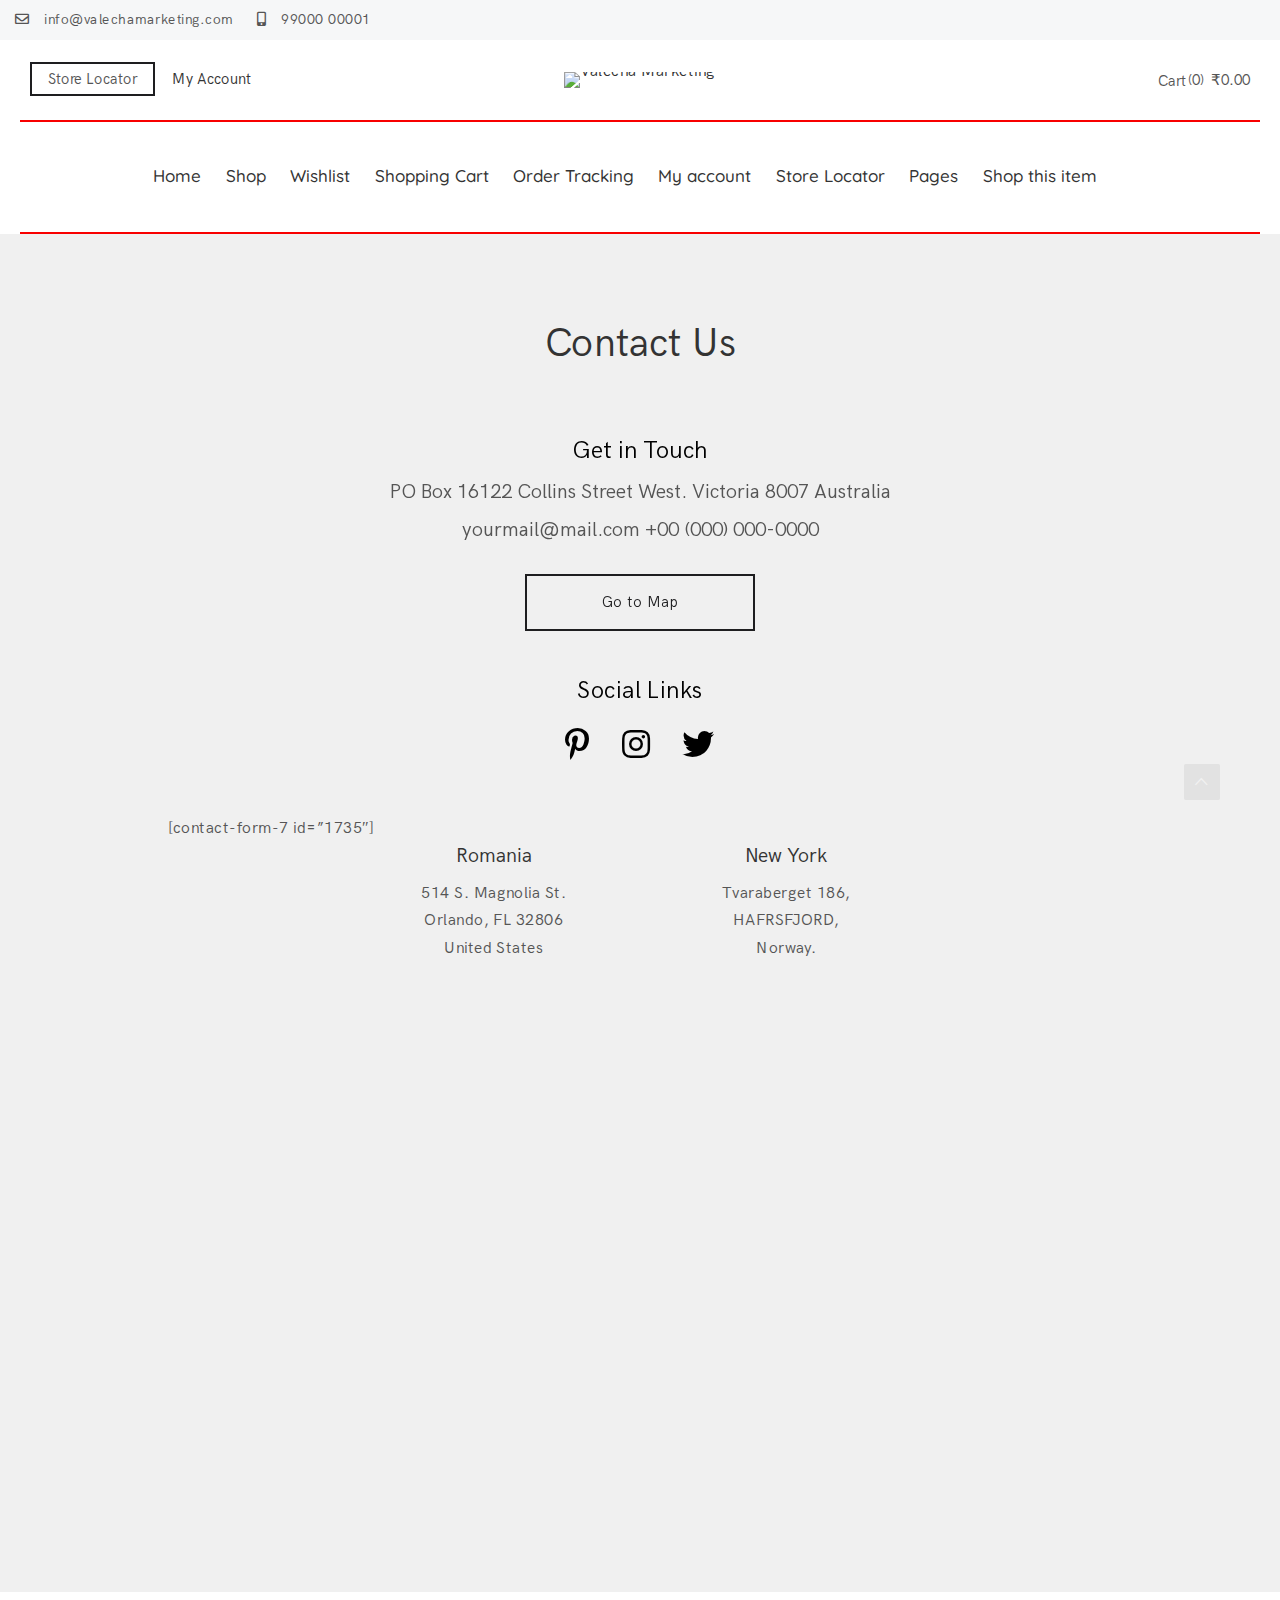
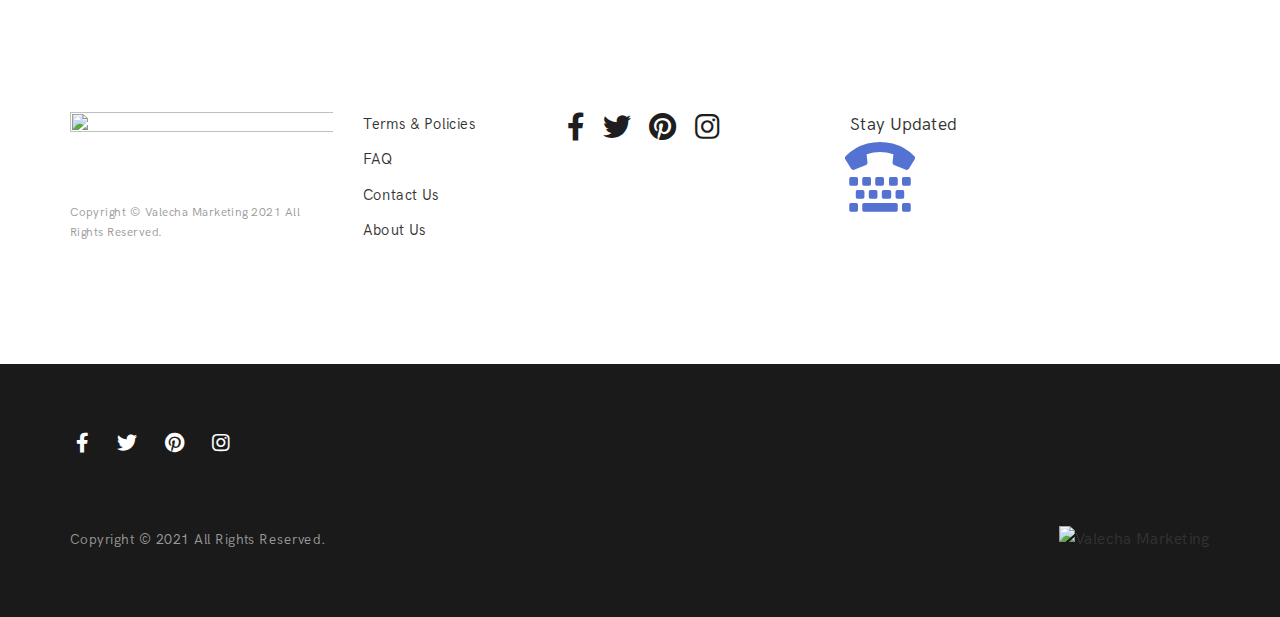
==== contact.html @ f08446ce "contact.html" ====
<!DOCTYPE html>
<html lang="en-US">
    <head>
        <meta charset="UTF-8" />
        <meta name="viewport" content="width=device-width, initial-scale=1" />
        <title>Contact - Valecha Marketing</title>
        <link rel="dns-prefetch" href="//fonts.googleapis.com" />
        <link rel="dns-prefetch" href="//s.w.org" />
        <script type="text/javascript">
          window._wpemojiSettings = {
            baseUrl: 'https:\/\/s.w.org\/images\/core\/emoji\/13.0.0\/72x72\/',
            ext: '.png',
            svgUrl: 'https:\/\/s.w.org\/images\/core\/emoji\/13.0.0\/svg\/',
            svgExt: '.svg',
            source: {
              concatemoji:
                'js\/wp-emoji-release.min.js?ver=5.5.3',
            },
          };
          !(function (e, a, t) {
            var r,
              n,
              o,
              i,
              p = a.createElement('canvas'),
              s = p.getContext && p.getContext('2d');
            function c(e, t) {
              var a = String.fromCharCode;
              s.clearRect(0, 0, p.width, p.height),
                s.fillText(a.apply(this, e), 0, 0);
              var r = p.toDataURL();
              return (
                s.clearRect(0, 0, p.width, p.height),
                s.fillText(a.apply(this, t), 0, 0),
                r === p.toDataURL()
              );
            }
            function l(e) {
              if (!s || !s.fillText) return !1;
              switch (((s.textBaseline = 'top'), (s.font = '600 32px Arial'), e)) {
                case 'flag':
                  return (
                    !c(
                      [127987, 65039, 8205, 9895, 65039],
                      [127987, 65039, 8203, 9895, 65039]
                    ) &&
                    !c(
                      [55356, 56826, 55356, 56819],
                      [55356, 56826, 8203, 55356, 56819]
                    ) &&
                    !c(
                      [
                        55356,
                        57332,
                        56128,
                        56423,
                        56128,
                        56418,
                        56128,
                        56421,
                        56128,
                        56430,
                        56128,
                        56423,
                        56128,
                        56447,
                      ],
                      [
                        55356,
                        57332,
                        8203,
                        56128,
                        56423,
                        8203,
                        56128,
                        56418,
                        8203,
                        56128,
                        56421,
                        8203,
                        56128,
                        56430,
                        8203,
                        56128,
                        56423,
                        8203,
                        56128,
                        56447,
                      ]
                    )
                  );
                case 'emoji':
                  return !c(
                    [55357, 56424, 8205, 55356, 57212],
                    [55357, 56424, 8203, 55356, 57212]
                  );
              }
              return !1;
            }
            function d(e) {
              var t = a.createElement('script');
              (t.src = e),
                (t.defer = t.type = 'text/javascript'),
                a.getElementsByTagName('head')[0].appendChild(t);
            }
            for (
              i = Array('flag', 'emoji'),
                t.supports = { everything: !0, everythingExceptFlag: !0 },
                o = 0;
              o < i.length;
              o++
            )
              (t.supports[i[o]] = l(i[o])),
                (t.supports.everything = t.supports.everything && t.supports[i[o]]),
                'flag' !== i[o] &&
                  (t.supports.everythingExceptFlag =
                    t.supports.everythingExceptFlag && t.supports[i[o]]);
            (t.supports.everythingExceptFlag =
              t.supports.everythingExceptFlag && !t.supports.flag),
              (t.DOMReady = !1),
              (t.readyCallback = function () {
                t.DOMReady = !0;
              }),
              t.supports.everything ||
                ((n = function () {
                  t.readyCallback();
                }),
                a.addEventListener
                  ? (a.addEventListener('DOMContentLoaded', n, !1),
                    e.addEventListener('load', n, !1))
                  : (e.attachEvent('onload', n),
                    a.attachEvent('onreadystatechange', function () {
                      'complete' === a.readyState && t.readyCallback();
                    })),
                (r = t.source || {}).concatemoji
                  ? d(r.concatemoji)
                  : r.wpemoji && r.twemoji && (d(r.twemoji), d(r.wpemoji)));
          })(window, document, window._wpemojiSettings);
        </script>
        <style type="text/css">
          img.wp-smiley,
          img.emoji {
            display: inline !important;
            border: none !important;
            box-shadow: none !important;
            height: 1em !important;
            width: 1em !important;
            margin: 0 0.07em !important;
            vertical-align: -0.1em !important;
            background: none !important;
            padding: 0 !important;
          }
        </style>
        <link
          rel="stylesheet"
          id="halena-bootstrap-css"
          href="css/halena.css"
          type="text/css"
          media="all"
        />
        <link
          rel="stylesheet"
          id="agni-parent-style-css"
          href="css/style.css"
          type="text/css"
          media="all"
        />
        <link
          rel="stylesheet"
          id="wp-block-library-css"
          href="css/style.min.css"
          type="text/css"
          media="all"
        />
        <link
          rel="stylesheet"
          id="wc-block-vendors-style-css"
          href="css/vendors-style.css"
          type="text/css"
          media="all"
        />
        <link
          rel="stylesheet"
          id="wc-block-style-css"
          href="css/build-style.css"
          type="text/css"
          media="all"
        />
        <link
          rel="stylesheet"
          id="rs-plugin-settings-css"
          href="css/rs6.css"
          type="text/css"
          media="all"
        />
        <style id="rs-plugin-settings-inline-css" type="text/css">
          #rs-demo-id {
          }
        </style>
        <style id="woocommerce-inline-inline-css" type="text/css">
          .woocommerce form .form-row .required {
            visibility: visible;
          }
        </style>
        <link
          rel="stylesheet"
          id="wcapf-style-css"
          href="css/wcapf-styles.css"
          type="text/css"
          media="all"
        />
        <link
          rel="stylesheet"
          id="xoo_wsc-css"
          href="css/public.css"
          type="text/css"
          media="all"
        />
        <link
          rel="stylesheet"
          id="ionicons-css"
          href="css/ionicons.min.css"
          type="text/css"
          media="all"
        />
        <link
          rel="stylesheet"
          id="font-awesome-css"
          href="css/awesome.min.css"
          type="text/css"
          media="all"
        />
        <link
          rel="stylesheet"
          id="pe-stroke-css"
          href="css/stroke.min.css"
          type="text/css"
          media="all"
        />
        <link
          rel="stylesheet"
          id="pe-filled-css"
          href="css/filled.min.css"
          type="text/css"
          media="all"
        />
        <link
          rel="stylesheet"
          id="linea-arrows-css"
          href="css/linea-arrows.min.css"
          type="text/css"
          media="all"
        />
        <link
          rel="stylesheet"
          id="linea-basic-css"
          href="css/linea-basic.min.css"
          type="text/css"
          media="all"
        />
        <link
          rel="stylesheet"
          id="linea-elaboration-css"
          href="css/linea-elaboration.min.css"
          type="text/css"
          media="all"
        />
        <link
          rel="stylesheet"
          id="linea-ecommerce-css"
          href="css/linea-ecommerce.min.css"
          type="text/css"
          media="all"
        />
        <link
          rel="stylesheet"
          id="linea-software-css"
          href="css/linea-software.min.css"
          type="text/css"
          media="all"
        />
        <link
          rel="stylesheet"
          id="linea-music-css"
          href="css/linea-music.min.css"
          type="text/css"
          media="all"
        />
        <link
          rel="stylesheet"
          id="linea-weather-css"
          href="css/linea.weather.min.css"
          type="text/css"
          media="all"
        />
        <link
          rel="stylesheet"
          id="halena-animate-style-css"
          href="css/animate.css"
          type="text/css"
          media="all"
        />
        <link
          rel="stylesheet"
          id="halena-agni-vc-styles-css"
          href="css/agni-vc-styles.css"
          type="text/css"
          media="all"
        />
        <link
          rel="stylesheet"
          id="halena-style-css"
          href="css/halena-child-style.css"
          type="text/css"
          media="all"
        />
        <link
          rel="stylesheet"
          id="halena-responsive-css"
          href="css/responsive.css"
          type="text/css"
          media="all"
        />
        <link
          rel="stylesheet"
          id="agni-custom-font-css"
          href="css/custom.css"
          type="text/css"
          media="all"
        />
        <link
          rel="stylesheet"
          id="agni-tawcvs-frontend-css"
          href="css/frontend.css"
          type="text/css"
          media="all"
        />
        <link
          rel="stylesheet"
          id="js_composer_front-css"
          href="css/composer.min.css"
          type="text/css"
          media="all"
        />
        <link
          rel="stylesheet"
          id="halena-woocommerce-style-css"
          href="css/woocommerce-style.css"
          type="text/css"
          media="all"
        />
        <link
          rel="stylesheet"
          id="redux-google-fonts-halena_options-css"
          href="https://fonts.googleapis.com/css?family=Quicksand%3A300%2C400%2C500%2C600%2C700&#038;ver=1610025960"
          type="text/css"
          media="all"
        />
        <link
          rel="stylesheet"
          id="halena-custom-styles-css"
          href="css/halena-custom.style.css"
          type="text/css"
          media="all"
        />
        <style id="halena-custom-styles-inline-css" type="text/css">
          .header-icon img {
            max-width: 200px;
          }
          .header-icon .header-logo-icon-svg {
            max-width: 200px;
            height: 80px;
          } /* Halena Custom CSS */
    
          body {
            font-size: 16px;
            line-height: ;
            text-transform: none;
          }
          h1,
          .h1 {
            font-size: 48px;
          }
          h2,
          .h2 {
            font-size: 40px;
          }
          h3,
          .h3 {
            font-size: 34px;
          }
          h4,
          .h4 {
            font-size: 28px;
          }
          h5,
          .h5 {
            font-size: 24px;
          }
          h6,
          .h6 {
            font-size: 20px;
          }
    
          ul.nav-menu-content:not(.additional-primary-nav-menu-content) > li,
          div.nav-menu-content:not(.additional-primary-nav-menu-content) ul > li,
          ul.nav-menu-content:not(.additional-primary-nav-menu-content) > li > a,
          div.nav-menu-content:not(.additional-primary-nav-menu-content)
            ul
            > li
            > a,
          .side-header-menu ul.tab-nav-menu-content > li > a,
          .side-header-menu
            div.nav-menu-content:not(.additional-primary-nav-menu-content)
            ul
            > li
            > a {
            font-size: 17px;
          }
          .nav-menu a,
          .tab-nav-menu a,
          ul.nav-menu-content > li > a,
          div.nav-menu-content ul > li > a,
          .side-header-menu ul.tab-nav-menu-content > li > a,
          .side-header-menu div.nav-menu-content ul > li > a {
            text-transform: none;
          }
          .nav-menu a,
          .tab-nav-menu a {
            font-size: px;
          }
          .nav-menu a,
          .tab-nav-menu a {
            text-transform: ;
          }
    
          .burg-text {
            color: ;
          }
          @media (max-width: 1199px) {
            .header-navigation-menu.strip-header-menu {
              background-color: rgba(246, 246, 246, 1);
            }
          }
          @media (min-width: 992px) {
            .header-menu-flex {
              min-height: 110px;
            }
          }
          @media (min-width: 1200px) {
            .strip-header-menu .activeBurg.burg:before,
            .strip-header-menu .activeBurg.burg:after {
              background-color: ;
            }
            .strip-header-menu.header-sticky.top-sticky
              .toggle-nav-menu-additional
              .activeBurg.burg:before,
            .strip-header-menu.header-sticky.top-sticky
              .toggle-nav-menu-additional
              .activeBurg.burg:after {
              background-color: ;
            }
          }
          .header-sticky.top-sticky .toggle-nav-menu-additional .burg-text {
            color: ;
          }
    
          h1,
          h2,
          h3,
          h4,
          h5,
          h6,
          .h1,
          .h2,
          .h3,
          .h4,
          .h5,
          .h6,
          .primary-typo,
          .vc_tta-title-text {
            line-height: ;
            text-transform: none;
          }
          .section-sub-heading-text,
          .additional-typo {
            line-height: ;
            text-transform: none;
          }
    
          .has-menu-button ul.nav-menu-content > li:last-child > a,
          .has-menu-button div.nav-menu-content > ul > li:last-child > a {
            font-size: px;
          }
          /*.has-menu-button ul.nav-menu-content >li:last-child >a, .has-menu-button div.nav-menu-content >ul >li:last-child >a{
                    color: #1e1e20 !important;
                }*/
    
          .header-menu-icons .header-lang-toggle {
            -webkit-box-ordinal-group: 1;
            -webkit-order: 2;
            -ms-flex-order: 2;
            order: 2;
          }
          .header-menu-icons .header-wpml-toggle {
            -webkit-box-ordinal-group: 2;
            -webkit-order: 3;
            -ms-flex-order: 3;
            order: 3;
          }
          .header-menu-icons .header-myaccount-toggle {
            -webkit-box-ordinal-group: 5;
            -webkit-order: 4;
            -ms-flex-order: 4;
            order: 4;
          }
          .header-menu-icons .header-currency-toggle {
            -webkit-box-ordinal-group: 8;
            -webkit-order: 8;
            -ms-flex-order: 7;
            order: 7;
          }
          .header-menu-icons .header-cart-toggle {
            -webkit-box-ordinal-group: 6;
            -webkit-order: 5;
            -ms-flex-order: 5;
            order: 5;
          }
          .header-menu-icons .header-search-toggle {
            -webkit-box-ordinal-group: 2;
            -webkit-order: 1;
            -ms-flex-order: 1;
            order: 1;
          }
          .header-menu-icons .header-social-toggle {
            -webkit-box-ordinal-group: 9;
            -webkit-order: 8;
            -ms-flex-order: 8;
            order: 8;
          }
          .header-menu-icons .header-wishlist-toggle {
            -webkit-box-ordinal-group: 8;
            -webkit-order: 7;
            -ms-flex-order: 7;
            order: 7;
          }
    
          .special-typo {
            line-height: ;
            text-transform: none;
          }
    
          .preloader-style-2 .cssload-loader:before {
            border-color: #ffffff;
          }
    
          /* Halena Custom Colors */
          .additional-nav-menu a:hover,
          .nav-menu-content li a:hover,
          .nav-menu-content li a:active,
          .nav-menu-content li.current-menu-item:not(.current_page_item) > a,
          .nav-menu-content li ul li.current-menu-item:not(.current_page_item) > a,
          .nav-menu-content
            .current_page_ancestor
            .current-menu-item:not(.current_page_item)
            > a:hover,
          .tab-nav-menu a:hover,
          .header-toggle ul a:hover,
          .agni-slide-buttons .btn-white.btn-plain i,
          .post-author a,
          .post-sharing-buttons a:hover,
          .widget_halena_social_icons a:hover,
          .filter a:hover,
          .filter a:focus,
          .filter a.active,
          .agni-section-heading .section-heading-icon {
            color: ;
          }
          .owl-dot.active span,
          .ba-slider .handle span,
          .posts-navigation .nav-links a,
          .post-password-form input[type='submit'],
          .search-form .search-submit,
          .mc4wp-form input[type='submit'],
          .member-post .member-divide-line span {
            background-color: ;
          }
          blockquote,
          table thead th,
          .owl-dot span,
          .widget_halena_social_icons a:hover,
          .milestone-style-1 .mile-count h3:after,
          .feature-box-title:after {
            border-color: ;
          }
    
          input[type='text'],
          input[type='email'],
          input[type='url'],
          input[type='password'],
          input[type='search'],
          textarea,
          a,
          .h1,
          .h2,
          .h3,
          .h4,
          .h5,
          .h6,
          h1,
          h2,
          h3,
          h4,
          h5,
          h6,
          .h1 .small,
          .h1 small,
          .h2 .small,
          .h2 small,
          .h3 .small,
          .h3 small,
          .h4 .small,
          .h4 small,
          .h5 .small,
          .h5 small,
          .h6 .small,
          .h6 small,
          h1 .small,
          h1 small,
          h2 .small,
          h2 small,
          h3 .small,
          h3 small,
          h4 .small,
          h4 small,
          h5 .small,
          h5 small,
          h6 .small,
          h6 small,
          .nav-menu a,
          .header-icon .logo-text,
          .nav-menu-content
            .current_page_ancestor
            .current-menu-item:not(.current_page_item)
            > a,
          .toggle-nav-menu,
          .footer-bar .textwidget i,
          .blog-single-post .tags-links a,
          .post-format-link:before,
          .post-format-quote:before,
          .comment-form input[type='submit'],
          .widget_tag_cloud a,
          .widget_halena_instagram .follow-link,
          .portfolio-post .portfolio-content-container,
          .mfp-image-popup .mfp-close-btn-in .mfp-close,
          .service-box i,
          .countdown-has-background .countdown-holder,
          .countdown-has-border .countdown-holder {
            color: ;
          }
          .burg,
          .burg:before,
          .burg:after,
          .cd-headline.type .cd-words-wrapper::after,
          .divide-line span,
          .progress-bar,
          .nav-tabs-style-3 .nav-tabs li.active,
          .accordion-style-3 .panel-title:not(.collapsed),
          .cssload-back {
            background-color: ;
          }
          .comment-form input[type='submit'],
          .sidebar .widget-title:after,
          .widget_halena_instagram .follow-link,
          .nav-tabs-style-1 .nav-tabs li.active a,
          .nav-tabs li a:hover,
          .nav-tabs li a:focus,
          .nav-tabs-style-2 .nav-tabs li.active,
          .accordion-style-3 .panel-title:not(.collapsed) {
            border-color: ;
          }
    
          body,
          .header-social a,
          .post-sharing-buttons a,
          .portfolio-bottom-caption .portfolio-bottom-caption-category li {
            color: ;
          }
    
          /* Nav menu Color */
          .nav-menu-content li.current-menu-item:not(.current_page_item) > a,
          .nav-menu-content li ul li.current-menu-item:not(.current_page_item) > a,
          .nav-menu-content li.current-menu-item:not(.current_page_item) > a:hover,
          .nav-menu-content
            li
            ul
            li.current-menu-item:not(.current_page_item)
            > a:hover {
            color: #1e1e20;
          }
          .nav-menu-content
            .current_page_ancestor
            .current-menu-item:not(.current_page_item)
            > a {
            color: #333333;
          }
          .nav-menu-content
            .current_page_ancestor
            .current-menu-item:not(.current_page_item)
            > a:hover {
            color: #1e1e20;
          }
    
          /* Buttons */
          .btn-default,
          input.btn-default {
            color: #fff;
            background-color: ;
            border-color: ;
          }
          .btn-primary,
          input.btn-primary {
            color: #fff;
            background-color: ;
            border-color: ;
          }
          .btn-accent,
          input.btn-accent {
            color: #fff;
            background-color: ;
            border-color: ;
          }
          .btn-alt,
          .btn-alt:focus,
          .btn-alt:hover,
          input.btn-alt,
          input.btn-alt:focus,
          input.btn-alt:hover {
            background-color: transparent;
          }
          .btn-default.btn-alt,
          input.btn-default.btn-alt {
            color: ;
            border-color: ;
          }
          .btn-primary.btn-alt,
          input.btn-primary.btn-alt {
            color: ;
            border-color: ;
          }
          .btn-accent.btn-alt,
          input.btn-accent.btn-alt {
            color: ;
            border-color: ;
          }
          .btn-link {
            color: ;
            border-color: transparent;
          }
          .btn-link:hover {
            border-color: ;
          }
    
          /* Layout Content Padding */
          .has-padding,
          .has-padding .top-padding,
          .has-padding .bottom-padding,
          .has-padding .header-sticky,
          .has-padding .header-top-bar,
          .has-padding .header-navigation-menu {
            border-width: 30px;
          }
          @media (max-width: 767px) {
            .has-padding,
            .has-padding .top-padding,
            .has-padding .bottom-padding {
              border-width: 0;
            }
          }
          @media (min-width: 1200px) {
            .has-padding .side-header-menu {
              margin-left: 30px;
              margin-top: 30px;
              bottom: 30px;
            }
          }
          @media (min-width: 768px) {
            .has-padding .mfp-main .mfp-container {
              border-width: 30px;
            }
          }
          .has-padding,
          .has-padding .top-padding,
          .has-padding .bottom-padding,
          .has-padding .header-top-bar,
          .has-padding .header-navigation-menu,
          .has-padding .mfp-main .mfp-container {
            border-color: #fff;
          }
          @media (min-width: 992px) {
            .has-sticky-footer {
              bottom: 30px;
            }
          }
    
          .toggle-circled {
            border-color: #555555;
          }
          .header-social a,
          .header-toggle a,
          .header-toggle span {
            color: #555555;
            fill: #555555;
          }
          .header-toggle ul a:hover {
            color: #1e1e20;
          }
          .header-sticky.top-sticky:not(.side-header-menu)
            .header-menu-icons-additional-color
            .toggle-circled {
            border-color: ;
          }
          .header-sticky.top-sticky:not(.side-header-menu)
            .header-menu-icons-additional-color
            .header-social
            a,
          .header-sticky.top-sticky:not(.side-header-menu)
            .header-menu-icons-additional-color
            .header-toggle
            a,
          .header-sticky.top-sticky:not(.side-header-menu)
            .header-menu-icons-additional-color
            .header-toggle
            span {
            color: ;
            fill: ;
          }
          .header-sticky.top-sticky:not(.side-header-menu)
            .header-menu-icons-additional-color
            .header-toggle
            ul
            a:hover {
            color: ;
          }
    
          .toggle-nav-menu {
            color: #333333;
          }
          .header-sticky.top-sticky .toggle-nav-menu.toggle-nav-menu-additional {
            color: ;
          }
          /*.burg-text{
                    color: #333333;
                }
                .burg, .burg:before, .burg:after{
                    background-color: #333333;
                }*/
    
          .header-sticky.top-sticky .toggle-nav-menu-additional .burg,
          .header-sticky.top-sticky .toggle-nav-menu-additional .burg:before,
          .header-sticky.top-sticky .toggle-nav-menu-additional .burg:after {
            background-color: ;
          }
          .activeBurg.burg,
          .activeBurg.burg:before,
          .activeBurg.burg:after {
            background-color: #333333;
          }
          .header-sticky.top-sticky .toggle-nav-menu-additional .activeBurg.burg,
          .header-sticky.top-sticky
            .toggle-nav-menu-additional
            .activeBurg.burg:before,
          .header-sticky.top-sticky
            .toggle-nav-menu-additional
            .activeBurg.burg:after {
            background-color: #333333;
          }
          .header-navigation-menu .header-menu-content,
          .reverse_skin.header-sticky.top-sticky.header-navigation-menu.header-menu-border-additional:not(.side-header-menu)
            .header-menu-content,
          .reverse_skin.header-sticky.top-sticky.side-header-menu.header-menu-border-additional:not(.side-header-menu)
            .tab-nav-menu {
            border-top: 0;
            border-left: 0;
            border-right: 0;
            border-bottom: 2px;
          }
          .header-navigation-menu.center-header-menu .header-menu-content,
          .reverse_skin.header-sticky.top-sticky.header-navigation-menu.center-header-menu.header-menu-border-additional:not(.side-header-menu)
            .header-menu-content {
            border-top: 2px;
          }
          .header-navigation-menu .header-menu-flex > div:first-child .header-icon,
          .reverse_skin.header-sticky.top-sticky.header-navigation-menu.header-menu-border-additional:not(.side-header-menu)
            .header-menu-flex
            > div:first-child
            .header-icon {
            border-right: 2px;
          }
          .header-navigation-menu:not(.center-header-menu)
            .header-menu-flex
            > div:last-child
            .header-menu-icons,
          .reverse_skin.header-sticky.top-sticky.header-navigation-menu.header-menu-border-additional:not(.side-header-menu):not(.center-header-menu)
            .header-menu-flex
            > div:last-child
            .header-menu-icons {
            border-left: 2px;
          }
          .header-navigation-menu .header-menu-content,
          .reverse_skin.header-sticky.top-sticky.header-navigation-menu.header-menu-border-additional:not(.side-header-menu)
            .header-menu-content,
          .reverse_skin.header-sticky.top-sticky.side-header-menu.header-menu-border-additional:not(.side-header-menu)
            .tab-nav-menu,
          .header-navigation-menu.center-header-menu .header-menu-content,
          .reverse_skin.header-sticky.top-sticky.header-navigation-menu.center-header-menu.header-menu-border-additional:not(.side-header-menu)
            .header-menu-content,
          .header-navigation-menu .header-menu-flex > div:first-child .header-icon,
          .reverse_skin.header-sticky.top-sticky.header-navigation-menu.header-menu-border-additional:not(.side-header-menu)
            .header-menu-flex
            > div:first-child
            .header-icon,
          .header-navigation-menu:not(.center-header-menu)
            .header-menu-flex
            > div:last-child
            .header-menu-icons,
          .reverse_skin.header-sticky.top-sticky.header-navigation-menu.header-menu-border-additional:not(.side-header-menu):not(.center-header-menu)
            .header-menu-flex
            > div:last-child
            .header-menu-icons {
            border-style: solid;
          }
    
          .header-sticky.top-sticky.header-navigation-menu.header-menu-border-additional:not(.side-header-menu)
            .header-menu-content,
          .header-sticky.top-sticky.side-header-menu.header-menu-border-additional:not(.side-header-menu)
            .tab-nav-menu,
          .reverse_skin.header-navigation-menu .header-menu-content {
            border-bottom: 0;
          }
          .header-sticky.top-sticky.header-navigation-menu.center-header-menu.header-menu-border-additional:not(.side-header-menu)
            .header-menu-content,
          .reverse_skin.header-navigation-menu.center-header-menu
            .header-menu-content {
            border-top: 0;
          }
          .header-sticky.top-sticky.header-navigation-menu.header-menu-border-additional:not(.side-header-menu)
            .header-menu-flex
            > div:first-child
            .header-icon,
          .reverse_skin.header-navigation-menu
            .header-menu-flex
            > div:first-child
            .header-icon {
            border-right: 0;
          }
          .header-sticky.top-sticky.header-navigation-menu.header-menu-border-additional:not(.side-header-menu):not(.center-header-menu)
            .header-menu-flex
            > div:last-child
            .header-menu-icons,
          .reverse_skin.header-navigation-menu:not(.center-header-menu)
            .header-menu-flex
            > div:last-child
            .header-menu-icons {
            border-left: 0;
          }
          .header-sticky.top-sticky.header-navigation-menu.header-menu-border-additional:not(.side-header-menu)
            .header-menu-content,
          .header-sticky.top-sticky.side-header-menu.header-menu-border-additional:not(.side-header-menu)
            .tab-nav-menu,
          .reverse_skin.header-navigation-menu .header-menu-content,
          .header-sticky.top-sticky.header-navigation-menu.center-header-menu.header-menu-border-additional:not(.side-header-menu)
            .header-menu-content,
          .reverse_skin.header-navigation-menu.center-header-menu
            .header-menu-content,
          .header-sticky.top-sticky.header-navigation-menu.header-menu-border-additional:not(.side-header-menu)
            .header-menu-flex
            > div:first-child
            .header-icon,
          .reverse_skin.header-navigation-menu
            .header-menu-flex
            > div:first-child
            .header-icon,
          .header-sticky.top-sticky.header-navigation-menu.header-menu-border-additional:not(.side-header-menu):not(.center-header-menu)
            .header-menu-flex
            > div:last-child
            .header-menu-icons,
          .reverse_skin.header-navigation-menu:not(.center-header-menu)
            .header-menu-flex
            > div:last-child
            .header-menu-icons {
            border-style: solid;
          }
    
          /* Reverse Skin */
          .reverse_skin .toggle-circled {
            border-color: ;
          }
          .reverse_skin .header-social a,
          .reverse_skin .header-toggle a,
          .reverse_skin .header-toggle span {
            color: ;
            fill: ;
          }
          .reverse_skin .header-toggle ul a:hover {
            color: ;
          }
          .reverse_skin.header-sticky.top-sticky:not(.side-header-menu)
            .header-menu-icons-additional-color
            .toggle-circled {
            border-color: #555555;
          }
          .reverse_skin.header-sticky.top-sticky:not(.side-header-menu)
            .header-menu-icons-additional-color
            .header-social
            a,
          .reverse_skin.header-sticky.top-sticky:not(.side-header-menu)
            .header-menu-icons-additional-color
            .header-toggle
            a,
          .reverse_skin.header-sticky.top-sticky:not(.side-header-menu)
            .header-menu-icons-additional-color
            .header-toggle
            span {
            color: #555555;
            fill: #555555;
          }
          .reverse_skin.header-sticky.top-sticky:not(.side-header-menu)
            .header-menu-icons-additional-color
            .header-toggle
            ul
            a:hover {
            color: #1e1e20;
          }
    
          .reverse_skin .toggle-nav-menu {
            color: ;
          }
          .reverse_skin.header-sticky.top-sticky
            .toggle-nav-menu.toggle-nav-menu-additional {
            color: #333333;
          }
          .reverse_skin .burg,
          .reverse_skin .burg:before,
          .reverse_skin .burg:after {
            background-color: ;
          }
    
          .reverse_skin.header-sticky.top-sticky .toggle-nav-menu-additional .burg,
          .reverse_skin.header-sticky.top-sticky
            .toggle-nav-menu-additional
            .burg:before,
          .reverse_skin.header-sticky.top-sticky
            .toggle-nav-menu-additional
            .burg:after {
            background-color: #333333;
          }
          .reverse_skin .activeBurg.burg,
          .reverse_skin .activeBurg.burg:before,
          .reverse_skin .activeBurg.burg:after {
            background-color: #333333;
          }
          .reverse_skin.header-sticky.top-sticky
            .toggle-nav-menu-additional
            .activeBurg.burg,
          .reverse_skin.header-sticky.top-sticky
            .toggle-nav-menu-additional
            .activeBurg.burg:before,
          .reverse_skin.header-sticky.top-sticky
            .toggle-nav-menu-additional
            .activeBurg.burg:after {
            background-color: #333333;
          }
    
          .footer-social .circled {
            color: #ffffff;
          }
          .footer-social a,
          .footer-social .circled {
            color: #ffffff;
          }
          .footer-social .circled {
            border-color: #ffffff;
          }
          .footer-social a:hover,
          .footer-social .circled:hover {
            color: #ffffff;
          }
          .footer-social .circled:hover {
            border-color: #ffffff;
          }
          /*.activeBurg.burg, .header-sticky.top-sticky .toggle-nav-menu-additional .activeBurg.burg, .reverse_skin .activeBurg.burg, .reverse_skin.header-sticky.top-sticky .toggle-nav-menu-additional .activeBurg.burg{
                    background-color: transparent;
                }*/
          .portfolio-navigation-container .post-navigation a {
            background-color: transparent;
          }
          .woocommerce .price,
          .woocommerce .price ins,
          .woocommerce .star-rating:before,
          .woocommerce .star-rating span:before,
          .woocommerce .widget_price_filter .price_slider_amount .button,
          .woocommerce #comments .star-rating span:before,
          .woocommerce p.stars a.star-1:after,
          .woocommerce p.stars a.star-2:after,
          .woocommerce p.stars a.star-3:after,
          .woocommerce p.stars a.star-4:after,
          .woocommerce p.stars a.star-5:after,
          .woocommerce .page-cart-summary .shop_table input[type='submit'],
          .woocommerce
            .page-cart-summary
            .shop_table
            .coupon
            input[type='submit']:hover,
          .woocommerce-shipping-calculator .shipping-calculator-button,
          .woocommerce .checkout_coupon input[type='submit'],
          .woocommerce .woocommerce-checkout-review-order-table .order-total span,
          .woocommerce-MyAccount-navigation li.is-active a,
          .single-product-page .yith-wcwl-add-to-wishlist a.add_to_wishlist:before,
          .single-product-page .yith-wcwl-wishlistexistsbrowse a:before,
          .single-product-page .yith-wcwl-wishlistaddedbrowse a:before,
          .single-product-page a.compare:before,
          .single-product-page .yith-wcwl-wishlistexistsbrowse a:before,
          .single-product-page .yith-wcwl-wishlistaddedbrowse a:before {
            color: ;
          }
          .woocommerce
            .products
            .product-thumbnail
            .product-buttons
            a.add_to_cart_button.loading,
          .woocommerce
            .products
            .product-thumbnail
            .product-buttons
            a.add_to_cart_button.added,
          .woocommerce-dropdown-list,
          .woocommerce .sidebar .widget_shopping_cart .buttons a,
          .woocommerce .widget_price_filter .ui-slider .ui-slider-handle,
          .woocommerce .widget_price_filter .ui-slider .ui-slider-range,
          .single-product-page .single-product-description button,
          .product-type-external
            .single-product-page
            .single-product-description
            a.single_add_to_cart_button,
          .woocommerce
            .page-cart-calculation
            .cart-collaterals
            .wc-proceed-to-checkout
            a:hover,
          .woocommerce .login input[type='submit'],
          .woocommerce-checkout-payment .place-order input[type='submit']:hover,
          .header-cart-toggle .buttons a,
          #yith-quick-view-close,
          #yith-quick-view-content .single_add_to_cart_button,
          #cboxClose {
            background-color: ;
          }
          .woocommerce .widget_price_filter .price_slider_amount .button {
            border-color: ;
          }
    
          .woocommerce .sidebar .widget_shopping_cart .remove,
          .woocommerce-billing-fields label,
          .shipping_address label {
            color: ;
          }
          .woocommerce
            .page-cart-calculation
            .cart-collaterals
            .wc-proceed-to-checkout
            a,
          .woocommerce
            .page-cart-calculation
            .cart-collaterals
            .wc-proceed-to-checkout
            a,
          .woocommerce .cart_totals .shipping-calculator-form button,
          .woocommerce-checkout-payment .place-order input[type='submit'],
          .woocommerce-MyAccount-content .edit-account input[type='submit'],
          .woocommerce .track_order input[type='submit'] {
            background-color: ;
          }
          .woocommerce .cart_totals .shipping-calculator-form button,
          .woocommerce .wishlist_table td.product-add-to-cart a {
            border-color: ;
          }
          .woocommerce .price del,
          .woocommerce-dropdown-list,
          .toggle-woocommerce-dropdown,
          .single-product-page .single-product-description del .amount,
          .single-product-page .single-product-description table .label {
            color: ;
          }
          .woocommerce .lost_reset_password input[type='submit'] {
            background-color: ;
          }
          #header {
            margin: 0 auto;
          }
          /* your styles here & you can delete above reference */
          /*@media (max-width:1300px){
        .header-additional-primary-container{
            display: none;
        }
    }*/
          @media (min-width: 1024px) and (max-width: 1500px) {
            #demo-banner h3 {
              font-size: 28px !important;
            }
            #demo-banner p {
              font-size: 16px !important;
            }
            #demo-banner .demo-banner-content > div {
              margin-left: 0 !important;
              margin-bottom: -60px !important;
            }
            #demo-banner .demo-banner-content .agni_empty_space {
              height: 0px !important;
            }
            #demo-banner .demo-banner-content .btn {
              margin-bottom: 10px !important;
            }
            #demo-banner .demo-banner-image .agni_empty_space {
              height: 120px !important;
            }
          }
          #demo-banner .agni-image-swapimage .agni-image-figure.active {
            -webkit-transform: translateX(-60px) translateY(70px);
            transform: translateX(-60px) translateY(70px);
          }
          #demo-banner .agni-image-swapimage .agni-image-figure img {
            -webkit-box-shadow: 0px 0px 35px -5px rgba(0, 0, 0, 0.2);
            box-shadow: 0px 0px 35px -5px rgba(0, 0, 0, 0.2);
          }
    
          #demo-banner .agni-button .btn,
          #demo-features .agni-button .btn {
            border: 1px solid;
          }
    
          /*#demos .agni-image img, #demo-additional-pages .agni-image img{
        border: 1px solid #eee;
    }*/
          #demo-features .feature-1.agni-image-swapimage .agni-image-figure.active {
            -webkit-transform: translateX(40px) translateY(40px);
            transform: translateX(40px) translateY(40px);
          }
          #demo-features .feature-2.agni-image-swapimage .agni-image-figure.active {
            -webkit-transform: translateX(-40px) translateY(40px);
            transform: translateX(-40px) translateY(40px);
          }
          #demo-features .agni-image-swapimage .agni-image-figure img {
            -webkit-box-shadow: 0px 0px 20px -5px rgba(0, 0, 0, 0.2);
            box-shadow: 0px 0px 20px -5px rgba(0, 0, 0, 0.2);
          }
          #demo-features .agni-swapimage-icon {
            display: none;
          }
          @media (max-width: 767px) {
            #demo-banner .agni-image-swapimage .agni-image-figure.active {
              -webkit-transform: translateX(-30px) translateY(30px);
              transform: translateX(-30px) translateY(30px);
            }
          }
        </style>
        <script
          type="text/javascript"
          src="js/jquery.js"
          id="jquery-core-js"
        ></script>
        <script
          type="text/javascript"
          src="js/rbtools.min.js"
          id="tp-tools-js"
        ></script>
        <script type="text/javascript" src="js/rs6.min.js" id="revmin-js"></script>
        <script
          type="text/javascript"
          src="js/blockui.min.js"
          id="jquery-blockui-js"
        ></script>
        <script type="text/javascript" id="wc-add-to-cart-js-extra">
          /* <![CDATA[ */
          var wc_add_to_cart_params = {
            ajax_url: '\/wp-admin\/admin-ajax.php',
            wc_ajax_url: '\/?wc-ajax=%%endpoint%%',
            i18n_view_cart: 'View cart',
            cart_url: 'http:\/\/valechamarketing.com\/cart\/',
            is_cart: '',
            cart_redirect_after_add: 'no',
          };
          /* ]]> */
        </script>
        <script
          type="text/javascript"
          src="js/add-to-cart.min.js"
          id="wc-add-to-cart-js"
        ></script>
        <script
          type="text/javascript"
          src="js/woocommerce-add-to-cart.js"
          id="vc_woocommerce-add-to-cart-js-js"
        ></script>
        <noscript
          ><style>
            .woocommerce-product-gallery {
              opacity: 1 !important;
            }
          </style></noscript
        >
        <style type="text/css">
          .recentcomments a {
            display: inline !important;
            padding: 0 !important;
            margin: 0 !important;
          }
        </style>
        <script type="text/javascript">
          function setREVStartSize(e) {
            //window.requestAnimationFrame(function() {
            window.RSIW =
              window.RSIW === undefined ? window.innerWidth : window.RSIW;
            window.RSIH =
              window.RSIH === undefined ? window.innerHeight : window.RSIH;
            try {
              var pw = document.getElementById(e.c).parentNode.offsetWidth,
                newh;
              pw = pw === 0 || isNaN(pw) ? window.RSIW : pw;
              e.tabw = e.tabw === undefined ? 0 : parseInt(e.tabw);
              e.thumbw = e.thumbw === undefined ? 0 : parseInt(e.thumbw);
              e.tabh = e.tabh === undefined ? 0 : parseInt(e.tabh);
              e.thumbh = e.thumbh === undefined ? 0 : parseInt(e.thumbh);
              e.tabhide = e.tabhide === undefined ? 0 : parseInt(e.tabhide);
              e.thumbhide = e.thumbhide === undefined ? 0 : parseInt(e.thumbhide);
              e.mh =
                e.mh === undefined || e.mh == '' || e.mh === 'auto'
                  ? 0
                  : parseInt(e.mh, 0);
              if (e.layout === 'fullscreen' || e.l === 'fullscreen')
                newh = Math.max(e.mh, window.RSIH);
              else {
                e.gw = Array.isArray(e.gw) ? e.gw : [e.gw];
                for (var i in e.rl)
                  if (e.gw[i] === undefined || e.gw[i] === 0) e.gw[i] = e.gw[i - 1];
                e.gh =
                  e.el === undefined ||
                  e.el === '' ||
                  (Array.isArray(e.el) && e.el.length == 0)
                    ? e.gh
                    : e.el;
                e.gh = Array.isArray(e.gh) ? e.gh : [e.gh];
                for (var i in e.rl)
                  if (e.gh[i] === undefined || e.gh[i] === 0) e.gh[i] = e.gh[i - 1];
    
                var nl = new Array(e.rl.length),
                  ix = 0,
                  sl;
                e.tabw = e.tabhide >= pw ? 0 : e.tabw;
                e.thumbw = e.thumbhide >= pw ? 0 : e.thumbw;
                e.tabh = e.tabhide >= pw ? 0 : e.tabh;
                e.thumbh = e.thumbhide >= pw ? 0 : e.thumbh;
                for (var i in e.rl) nl[i] = e.rl[i] < window.RSIW ? 0 : e.rl[i];
                sl = nl[0];
                for (var i in nl)
                  if (sl > nl[i] && nl[i] > 0) {
                    sl = nl[i];
                    ix = i;
                  }
                var m =
                  pw > e.gw[ix] + e.tabw + e.thumbw
                    ? 1
                    : (pw - (e.tabw + e.thumbw)) / e.gw[ix];
                newh = e.gh[ix] * m + (e.tabh + e.thumbh);
              }
              if (window.rs_init_css === undefined)
                window.rs_init_css = document.head.appendChild(
                  document.createElement('style')
                );
              document.getElementById(e.c).height = newh + 'px';
              window.rs_init_css.innerHTML +=
                '#' + e.c + '_wrapper { height: ' + newh + 'px }';
            } catch (e) {
              console.log('Failure at Presize of Slider:' + e);
            }
            //});
          }
        </script>
        <style type="text/css" title="dynamic-css" class="options-output">
          .center-header-menu .header-center-menu-top-content,
          .reverse_skin.header-sticky.top-sticky.center-header-menu
            .header-center-menu-top-content {
            background: ;
          }
          .header-sticky.top-sticky.center-header-menu
            .header-center-menu-top-content.header-center-menu-additional-bg-color,
          .reverse_skin.center-header-menu .header-center-menu-top-content {
            background: ;
          }
          .fullwidth-header-menu .header-menu-content {
            margin-right: 20px;
            margin-left: 20px;
          }
          .header-navigation-menu,
          .reverse_skin.header-sticky.top-sticky.header-navigation-menu.header-additional-bg-color:not(.side-header-menu),
          .tab-nav-menu,
          .border-header-menu + .border-header-menu-footer,
          .border-header-menu-right,
          .border-header-menu-left {
            background: #ffffff;
          }
          .header-sticky.top-sticky.header-navigation-menu.header-additional-bg-color:not(.side-header-menu),
          .reverse_skin.header-navigation-menu {
            background: ;
          }
          .tab-nav-menu {
            background: #ffffff;
          }
          .header-navigation-menu .header-menu-content,
          .reverse_skin.header-sticky.top-sticky.header-navigation-menu.header-menu-border-additional:not(.side-header-menu)
            .header-menu-content,
          .reverse_skin.header-sticky.top-sticky.side-header-menu.header-menu-border-additional:not(.side-header-menu)
            .tab-nav-menu,
          .header-navigation-menu .header-menu-flex > div:first-child .header-icon,
          .reverse_skin.header-sticky.top-sticky.header-navigation-menu.header-menu-border-additional:not(.side-header-menu)
            .header-menu-flex
            > div:first-child
            .header-icon,
          .header-navigation-menu:not(.center-header-menu)
            .header-menu-flex
            > div:last-child
            .header-menu-icons,
          .reverse_skin.header-sticky.top-sticky.header-navigation-menu.header-menu-border-additional:not(.side-header-menu):not(.center-header-menu)
            .header-menu-flex
            > div:last-child
            .header-menu-icons,
          .header-navigation-menu.center-header-menu .header-menu-content,
          .reverse_skin.header-sticky.top-sticky.header-navigation-menu.center-header-menu.header-menu-border-additional:not(.side-header-menu)
            .header-menu-content {
            border-color: #f80000;
          }
          .header-sticky.top-sticky.header-navigation-menu.header-menu-border-additional:not(.side-header-menu)
            .header-menu-content,
          .header-sticky.top-sticky.side-header-menu.header-menu-border-additional:not(.side-header-menu)
            .tab-nav-menu,
          .reverse_skin.header-navigation-menu .header-menu-content,
          .header-sticky.top-sticky.header-navigation-menu.header-menu-border-additional:not(.side-header-menu)
            .header-menu-flex
            > div:first-child
            .header-icon,
          .reverse_skin.header-navigation-menu
            .header-menu-flex
            > div:first-child
            .header-icon,
          .header-sticky.top-sticky.header-navigation-menu.header-menu-border-additional:not(.side-header-menu):not(.center-header-menu)
            .header-menu-flex
            > div:last-child
            .header-menu-icons,
          .reverse_skin.header-navigation-menu
            .header-menu-flex:not(.center-header-menu)
            > div:last-child
            .header-menu-icons,
          .header-sticky.top-sticky.header-navigation-menu.center-header-menu.header-menu-border-additional:not(.side-header-menu)
            .header-menu-content,
          .reverse_skin.header-navigation-menu.center-header-menu
            .header-menu-content {
            border-color: ;
          }
          .header-top-bar {
            color: #555555;
          }
          .header-top-bar {
            background: #f6f7f8;
          }
          .nav-menu a,
          .tab-nav-menu a {
            font-family: Quicksand;
            font-weight: 500;
          }
          .nav-menu a,
          .nav-menu-content li a,
          .tab-nav-menu a,
          .reverse_skin.header-sticky.top-sticky:not(.side-header-menu)
            .nav-menu-additional-color
            .nav-menu-content
            > li
            > a,
          .reverse_skin.header-sticky.top-sticky:not(.side-header-menu)
            .nav-menu-additional-color
            .additional-primary-nav-menu-content
            li
            > a {
            color: #333333;
          }
          .nav-menu a:hover,
          .nav-menu-content li a:hover,
          .tab-nav-menu a:hover,
          .reverse_skin.header-sticky.top-sticky:not(.side-header-menu)
            .nav-menu-additional-color
            .nav-menu-content
            > li
            > a:hover,
          .reverse_skin.header-sticky.top-sticky:not(.side-header-menu)
            .nav-menu-additional-color
            .additional-primary-nav-menu-content
            li
            > a:hover {
            color: #1e1e20;
          }
          .has-menu-button ul.nav-menu-content > li:last-child > a,
          .has-menu-button div.nav-menu-content > ul > li:last-child > a {
            padding-top: 6px;
            padding-right: 16px;
            padding-bottom: 6px;
            padding-left: 16px;
          }
          .has-additional-primary-menu-button
            ul.additional-primary-nav-menu-content
            > li:last-child
            > a,
          .has-additional-primary-menu-button
            div.additional-primary-nav-menu-content
            > ul
            > li:last-child
            > a {
            border-color: #1e1e20;
          }
          .has-additional-primary-menu-button
            ul.additional-primary-nav-menu-content
            > li:last-child
            > a,
          .has-additional-primary-menu-button
            div.additional-primary-nav-menu-content
            > ul
            > li:last-child
            > a {
            color: #555555;
          }
          .header-search-overlay {
            background: rgba(255, 255, 255, 0.9);
          }
          .header-search input[type='text'] {
            color: #1e1e20;
          }
          .site-footer {
            background: #1a1a1a;
          }
          .footer-logo img {
            padding-top: 0;
            padding-bottom: 0;
          }
          .footer-nav-menu a {
            color: #999999;
          }
          .footer-nav-menu a:hover {
            color: #ffffff;
          }
          .footer-bar {
            background-color: #f6f7f8;
          }
          .agni-products .shop-column:not(.product-category) {
            background: #f0f0f0;
          }
          .woocommerce .product-content {
            padding-top: 20px;
            padding-right: 25px;
            padding-bottom: 20px;
            padding-left: 25px;
          }
        </style>
        <noscript
          ><style>
            .wpb_animate_when_almost_visible {
              opacity: 1;
            }
          </style></noscript
        >
      </head>

  <body
    class="page-template-default page page-id-1707 theme-halena woocommerce-no-js wpb-js-composer js-comp-ver-6.2.0 vc_responsive"
  >
    <div class="top-padding"></div>
    <div class="bottom-padding"></div>

    <div id="back-to-top" class="back-to-top">
      <a href="#back-to-top"><i class="ion-ios-arrow-up"></i></a>
    </div>

    <div id="page" class="hfeed site wrapper">
      <header id="masthead" class="site-header" role="banner">
        <div
          class="header-top-bar fullwidth-header-menu top-sticky"
          data-sticky="1"
        >
          <div class="container-fluid">
            <span class="top-bar-email"
              ><i class="fa fa-envelope-o"></i>info@valechamarketing.com</span
            >
            <span class="top-bar-number"
              ><i class="fa fa-mobile-phone"></i>99000 00001</span
            >
          </div>
        </div>

        <div
          class="header-navigation-menu center-header-menu fullwidth-header-menu header-sticky header-additional-bg-color header-menu-border has-additional-primary-menu-button has-no-arrows clearfix"
          data-sticky="1"
        >
          <div
            class="header-navigation-menu-container center-header-menu-container"
          >
            <div
              class="header-center-menu-top-content header-center-menu-additional-bg-color"
            >
              <div class="container-fluid">
                <div class="header-center-menu-top-flex">
                  <div class="header-logo-container">
                    <div class="header-icon">
                      <a
                        href="https://valechamarketing.com/"
                        class="logo-icon logo-main"
                      >
                        <img
                          class="logo-icon-img"
                          src="https://valechamarketing.com/wp-content/uploads/2020/12/logo2-W-NAME.png"
                          alt="Valecha Marketing"
                          title="Valecha Marketing"
                        />
                      </a>
                    </div>
                  </div>
                  <div class="header-menu-toggle-container">
                    <div
                      class="tab-header-menu-toggle header-menu-toggle toggle-nav-menu toggle-nav-menu-additional"
                    >
                      <div class="burg-icon">
                        <a href="#"><div class="burg"></div></a>
                      </div>
                    </div>
                  </div>
                  <div
                    class="header-additional-primary-container nav-menu-additional-color"
                  >
                    <ul
                      id="additional-primary-navigation"
                      class="additional-primary-nav-menu-content nav-menu-content"
                    >
                      <li
                        id="menu-item-4165"
                        class="menu-item menu-item-type-custom menu-item-object-custom menu-item-4165"
                      >
                        <a href="#">My Account</a>
                      </li>
                      <li
                        id="menu-item-4167"
                        class="menu-item menu-item-type-custom menu-item-object-custom menu-item-4167"
                      >
                        <a href="#">Store Locator</a>
                      </li>
                    </ul>
                  </div>
                  <div class="header-menu-icons-container">
                    <div
                      class="header-menu-icons header-menu-icons-additional-color"
                    >
                      <div class="header-cart-toggle header-toggle">
                        <a
                          class="cart-contents"
                          href="https://valechamarketing.com/cart/"
                        >
                          <span class="header-cart-icon">
                            <span class="header-cart-text">Cart</span>
                          </span>
                          <span class="header-cart-details">
                            <span class="product-count">0</span>
                            <span class="woocommerce-Price-amount amount"
                              ><bdi
                                ><span class="woocommerce-Price-currencySymbol"
                                  >&#8377;</span
                                >0.00</bdi
                              ></span
                            >
                          </span>
                        </a>
                      </div>
                      <div class="header-search-toggle header-toggle">
                        <span
                          id="header-search-icon-svg-72522"
                          class="agni-svg-icon header-toggle-icon-svg header-search-icon-svg"
                          data-file="https://valechamarketing.com/wp-content/themes/halena/img/halena_search_icon.svg"
                        ></span>
                      </div>
                    </div>
                  </div>
                </div>
              </div>
            </div>
            <div class="header-menu-content">
              <div class="container-fluid">
                <div class="header-menu-flex">
                  <div class="header-menu">
                    <nav class="nav-menu nav-menu-additional-color page-scroll">
                      <ul id="navigation" class="nav-menu-content">
                        <li
                          id="menu-item-4362"
                          class="menu-item menu-item-type-post_type menu-item-object-page menu-item-home menu-item-4362"
                        >
                          <a href="https://valechamarketing.com/">Home</a>
                        </li>
                        <li
                          id="menu-item-4166"
                          class="menu-item menu-item-type-custom menu-item-object-custom menu-item-has-children menu-item-4166"
                        >
                          <a href="#">Shop</a>
                          <ul class="sub-menu">
                            <li
                              id="menu-item-4269"
                              class="menu-item menu-item-type-post_type menu-item-object-page menu-item-4269"
                            >
                              <a href="https://valechamarketing.com/shop/"
                                >Shop</a
                              >
                            </li>
                            <li
                              id="menu-item-4361"
                              class="menu-item menu-item-type-post_type menu-item-object-page menu-item-4361"
                            >
                              <a
                                href="https://valechamarketing.com/product-categories/"
                                >Product Categories</a
                              >
                            </li>
                          </ul>
                        </li>
                        <li
                          id="menu-item-4266"
                          class="menu-item menu-item-type-post_type menu-item-object-page menu-item-4266"
                        >
                          <a href="https://valechamarketing.com/wishlist/"
                            >Wishlist</a
                          >
                        </li>
                        <li
                          id="menu-item-4261"
                          class="menu-item menu-item-type-post_type menu-item-object-page menu-item-4261"
                        >
                          <a href="https://valechamarketing.com/cart/"
                            >Shopping Cart</a
                          >
                        </li>
                        <li
                          id="menu-item-4258"
                          class="menu-item menu-item-type-post_type menu-item-object-page menu-item-4258"
                        >
                          <a href="https://valechamarketing.com/order-tracking/"
                            >Order Tracking</a
                          >
                        </li>
                        <li
                          id="menu-item-4256"
                          class="menu-item menu-item-type-post_type menu-item-object-page menu-item-4256"
                        >
                          <a href="https://valechamarketing.com/my-account/"
                            >My account</a
                          >
                        </li>
                        <li
                          id="menu-item-4278"
                          class="menu-item menu-item-type-post_type menu-item-object-page menu-item-4278"
                        >
                          <a href="https://valechamarketing.com/store-locator/"
                            >Store Locator</a
                          >
                        </li>
                        <li
                          id="menu-item-4157"
                          class="megamenu col3 menu-item menu-item-type-custom menu-item-object-custom current-menu-ancestor menu-item-has-children menu-item-4157"
                        >
                          <a href="#">Pages</a>
                          <ul class="sub-menu">
                            <li
                              id="menu-item-4211"
                              class="menu-item menu-item-type-custom menu-item-object-custom current-menu-ancestor current-menu-parent menu-item-has-children menu-item-4211"
                            >
                              <a href="#">General</a>
                              <ul class="sub-menu">
                                <li
                                  id="menu-item-4245"
                                  class="menu-item menu-item-type-post_type menu-item-object-page menu-item-4245"
                                >
                                  <a href="https://valechamarketing.com/about-2/"
                                    >About 2</a
                                  >
                                </li>
                                <li
                                  id="menu-item-4369"
                                  class="menu-item menu-item-type-post_type menu-item-object-page menu-item-4369"
                                >
                                  <a
                                    href="https://valechamarketing.com/about-3-3/"
                                    >About 3</a
                                  >
                                </li>
                                <li
                                  id="menu-item-4279"
                                  class="menu-item menu-item-type-post_type menu-item-object-page menu-item-4279"
                                >
                                  <a href="https://valechamarketing.com/faq/"
                                    >FAQ</a
                                  >
                                </li>
                                <li
                                  id="menu-item-4276"
                                  class="menu-item menu-item-type-post_type menu-item-object-page current-menu-item page_item page-item-1707 current_page_item menu-item-4276"
                                >
                                  <a href="https://valechamarketing.com/contact/"
                                    >Contact</a
                                  >
                                </li>
                                <li
                                  id="menu-item-4368"
                                  class="menu-item menu-item-type-post_type menu-item-object-page menu-item-4368"
                                >
                                  <a
                                    href="https://valechamarketing.com/contact-2/"
                                    >Contact 2</a
                                  >
                                </li>
                                <li
                                  id="menu-item-4218"
                                  class="menu-item menu-item-type-custom menu-item-object-custom menu-item-4218"
                                >
                                  <a
                                    href="https://demo.agnidesigns.com/halena/404"
                                    >404</a
                                  >
                                </li>
                              </ul>
                            </li>
                            <li
                              id="menu-item-4213"
                              class="menu-item menu-item-type-custom menu-item-object-custom menu-item-has-children menu-item-4213"
                            >
                              <a href="#">Blog</a>
                              <ul class="sub-menu">
                                <li
                                  id="menu-item-4308"
                                  class="menu-item menu-item-type-post_type menu-item-object-page menu-item-4308"
                                >
                                  <a href="https://valechamarketing.com/blog-2/"
                                    >Default</a
                                  >
                                </li>
                                <li
                                  id="menu-item-4311"
                                  class="menu-item menu-item-type-post_type menu-item-object-page menu-item-4311"
                                >
                                  <a
                                    href="https://valechamarketing.com/blog-carousels/"
                                    >Carousel</a
                                  >
                                </li>
                                <li
                                  id="menu-item-4320"
                                  class="menu-item menu-item-type-post_type menu-item-object-page menu-item-4320"
                                >
                                  <a
                                    href="https://valechamarketing.com/blog-list/"
                                    >List</a
                                  >
                                </li>
                                <li
                                  id="menu-item-4323"
                                  class="menu-item menu-item-type-post_type menu-item-object-page menu-item-4323"
                                >
                                  <a
                                    href="https://valechamarketing.com/blog-minimal-list-full-2/"
                                    >Minimal</a
                                  >
                                </li>
                                <li
                                  id="menu-item-4217"
                                  class="menu-item menu-item-type-custom menu-item-object-custom menu-item-has-children menu-item-4217"
                                >
                                  <a href="#">Grid</a>
                                  <ul class="sub-menu">
                                    <li
                                      id="menu-item-4326"
                                      class="menu-item menu-item-type-post_type menu-item-object-page menu-item-4326"
                                    >
                                      <a
                                        href="https://valechamarketing.com/blog-grid/"
                                        >Blog Grid</a
                                      >
                                    </li>
                                    <li
                                      id="menu-item-4312"
                                      class="menu-item menu-item-type-post_type menu-item-object-page menu-item-4312"
                                    >
                                      <a
                                        href="https://valechamarketing.com/blog-grid-2-col/"
                                        >Blog Grid 2 Col</a
                                      >
                                    </li>
                                    <li
                                      id="menu-item-4315"
                                      class="menu-item menu-item-type-post_type menu-item-object-page menu-item-4315"
                                    >
                                      <a
                                        href="https://valechamarketing.com/blog-grid-4-col-full/"
                                        >Blog Grid 4 Col Full</a
                                      >
                                    </li>
                                    <li
                                      id="menu-item-4318"
                                      class="menu-item menu-item-type-post_type menu-item-object-page menu-item-4318"
                                    >
                                      <a
                                        href="https://valechamarketing.com/blog-grid-5-col-full/"
                                        >Blog Grid 5 Col Full</a
                                      >
                                    </li>
                                    <li
                                      id="menu-item-4324"
                                      class="menu-item menu-item-type-post_type menu-item-object-page menu-item-4324"
                                    >
                                      <a
                                        href="https://valechamarketing.com/blog-modern-grid-3-col/"
                                        >Blog Modern Grid 3 Col</a
                                      >
                                    </li>
                                  </ul>
                                </li>
                                <li
                                  id="menu-item-4273"
                                  class="menu-item menu-item-type-post_type menu-item-object-post menu-item-4273"
                                >
                                  <a
                                    href="https://valechamarketing.com/2017/12/16/winter-collection-17-by-martha-beck/"
                                    >Single</a
                                  >
                                </li>
                              </ul>
                            </li>
                            <li
                              id="menu-item-4215"
                              class="menu-item menu-item-type-custom menu-item-object-custom menu-item-has-children menu-item-4215"
                            >
                              <a href="#">Portfolio</a>
                              <ul class="sub-menu">
                                <li
                                  id="menu-item-4367"
                                  class="menu-item menu-item-type-post_type menu-item-object-page menu-item-4367"
                                >
                                  <a
                                    href="https://valechamarketing.com/portfolio/"
                                    >Archives</a
                                  >
                                </li>
                                <li
                                  id="menu-item-4219"
                                  class="menu-item menu-item-type-custom menu-item-object-custom menu-item-has-children menu-item-4219"
                                >
                                  <a href="#">Grid</a>
                                  <ul class="sub-menu">
                                    <li
                                      id="menu-item-4334"
                                      class="menu-item menu-item-type-post_type menu-item-object-page menu-item-4334"
                                    >
                                      <a
                                        href="https://valechamarketing.com/portfolio-grid-2-col/"
                                        >2 Columns</a
                                      >
                                    </li>
                                    <li
                                      id="menu-item-4329"
                                      class="menu-item menu-item-type-post_type menu-item-object-page menu-item-4329"
                                    >
                                      <a
                                        href="https://valechamarketing.com/portfolio-3-columns/"
                                        >3 Columns</a
                                      >
                                    </li>
                                    <li
                                      id="menu-item-4337"
                                      class="menu-item menu-item-type-post_type menu-item-object-page menu-item-4337"
                                    >
                                      <a
                                        href="https://valechamarketing.com/portfolio-grid-3-col/"
                                        >3 Columns</a
                                      >
                                    </li>
                                    <li
                                      id="menu-item-4340"
                                      class="menu-item menu-item-type-post_type menu-item-object-page menu-item-4340"
                                    >
                                      <a
                                        href="https://valechamarketing.com/portfolio-grid-4-col/"
                                        >4 Columns</a
                                      >
                                    </li>
                                    <li
                                      id="menu-item-4342"
                                      class="menu-item menu-item-type-post_type menu-item-object-page menu-item-4342"
                                    >
                                      <a
                                        href="https://valechamarketing.com/portfolio-grid-5-col-full/"
                                        >5 Columns Full</a
                                      >
                                    </li>
                                  </ul>
                                </li>
                                <li
                                  id="menu-item-4220"
                                  class="menu-item menu-item-type-custom menu-item-object-custom menu-item-has-children menu-item-4220"
                                >
                                  <a href="#">Masonry</a>
                                  <ul class="sub-menu">
                                    <li
                                      id="menu-item-4345"
                                      class="menu-item menu-item-type-post_type menu-item-object-page menu-item-4345"
                                    >
                                      <a
                                        href="https://valechamarketing.com/portfolio-masonry-3-col/"
                                        >3 Columns</a
                                      >
                                    </li>
                                    <li
                                      id="menu-item-4350"
                                      class="menu-item menu-item-type-post_type menu-item-object-page menu-item-4350"
                                    >
                                      <a
                                        href="https://valechamarketing.com/portfolio-masonry-4-col/"
                                        >4 Columns</a
                                      >
                                    </li>
                                    <li
                                      id="menu-item-4348"
                                      class="menu-item menu-item-type-post_type menu-item-object-page menu-item-4348"
                                    >
                                      <a
                                        href="https://valechamarketing.com/portfolio-masonry-3-col-full/"
                                        >3 Columns Full</a
                                      >
                                    </li>
                                    <li
                                      id="menu-item-4352"
                                      class="menu-item menu-item-type-post_type menu-item-object-page menu-item-4352"
                                    >
                                      <a
                                        href="https://valechamarketing.com/portfolio-masonry-4-col-full/"
                                        >4 Columns Full</a
                                      >
                                    </li>
                                    <li
                                      id="menu-item-4243"
                                      class="menu-item menu-item-type-post_type menu-item-object-page menu-item-4243"
                                    >
                                      <a
                                        href="https://valechamarketing.com/portfolio-masonry-2-4-col-full/"
                                        >4 Columns Full</a
                                      >
                                    </li>
                                    <li
                                      id="menu-item-4354"
                                      class="menu-item menu-item-type-post_type menu-item-object-page menu-item-4354"
                                    >
                                      <a
                                        href="https://valechamarketing.com/portfolio-masonry-5-col-full/"
                                        >5 Columns Full</a
                                      >
                                    </li>
                                    <li
                                      id="menu-item-4244"
                                      class="menu-item menu-item-type-post_type menu-item-object-page menu-item-4244"
                                    >
                                      <a
                                        href="https://valechamarketing.com/portfolio-masonry-2-5-col-full/"
                                        >5 Columns Full</a
                                      >
                                    </li>
                                  </ul>
                                </li>
                                <li
                                  id="menu-item-4332"
                                  class="menu-item menu-item-type-post_type menu-item-object-page menu-item-4332"
                                >
                                  <a
                                    href="https://valechamarketing.com/portfolio-carousels/"
                                    >Portfolio Carousels</a
                                  >
                                </li>
                                <li
                                  id="menu-item-4274"
                                  class="menu-item menu-item-type-post_type menu-item-object-portfolio menu-item-4274"
                                >
                                  <a
                                    href="https://valechamarketing.com/portfolio/essentials-things-for-your-bedroom/"
                                    >Single</a
                                  >
                                </li>
                              </ul>
                            </li>
                          </ul>
                        </li>
                        <li
                          id="menu-item-4223"
                          class="menu-item menu-item-type-custom menu-item-object-custom menu-item-4223"
                        >
                          <a href="#">Shop this item</a>
                        </li>
                      </ul>
                    </nav>
                    <div class="header-menu-toggle-container">
                      <div
                        class="tab-header-menu-toggle header-menu-toggle toggle-nav-menu toggle-nav-menu-additional"
                      >
                        <div class="burg-icon">
                          <a href="#"><div class="burg"></div></a>
                        </div>
                      </div>
                    </div>
                  </div>
                </div>
              </div>
            </div>

            <div class="tab-nav-menu-wrap tab-invisible page-scroll">
              <div class="tab-nav-menu-overlay"></div>
              <nav class="tab-nav-menu" data-page-link="0">
                <ul
                  id="tab-navigation"
                  class="tab-nav-menu-content container-fluid"
                >
                  <li
                    class="menu-item menu-item-type-post_type menu-item-object-page menu-item-home menu-item-4362"
                  >
                    <a href="https://valechamarketing.com/">Home</a>
                  </li>
                  <li
                    class="menu-item menu-item-type-custom menu-item-object-custom menu-item-has-children menu-item-4166"
                  >
                    <a href="#">Shop</a>
                    <ul class="sub-menu">
                      <li
                        class="menu-item menu-item-type-post_type menu-item-object-page menu-item-4269"
                      >
                        <a href="https://valechamarketing.com/shop/">Shop</a>
                      </li>
                      <li
                        class="menu-item menu-item-type-post_type menu-item-object-page menu-item-4361"
                      >
                        <a
                          href="https://valechamarketing.com/product-categories/"
                          >Product Categories</a
                        >
                      </li>
                    </ul>
                  </li>
                  <li
                    class="menu-item menu-item-type-post_type menu-item-object-page menu-item-4266"
                  >
                    <a href="https://valechamarketing.com/wishlist/">Wishlist</a>
                  </li>
                  <li
                    class="menu-item menu-item-type-post_type menu-item-object-page menu-item-4261"
                  >
                    <a href="https://valechamarketing.com/cart/"
                      >Shopping Cart</a
                    >
                  </li>
                  <li
                    class="menu-item menu-item-type-post_type menu-item-object-page menu-item-4258"
                  >
                    <a href="https://valechamarketing.com/order-tracking/"
                      >Order Tracking</a
                    >
                  </li>
                  <li
                    class="menu-item menu-item-type-post_type menu-item-object-page menu-item-4256"
                  >
                    <a href="https://valechamarketing.com/my-account/"
                      >My account</a
                    >
                  </li>
                  <li
                    class="menu-item menu-item-type-post_type menu-item-object-page menu-item-4278"
                  >
                    <a href="https://valechamarketing.com/store-locator/"
                      >Store Locator</a
                    >
                  </li>
                  <li
                    class="megamenu col3 menu-item menu-item-type-custom menu-item-object-custom current-menu-ancestor menu-item-has-children menu-item-4157"
                  >
                    <a href="#">Pages</a>
                    <ul class="sub-menu">
                      <li
                        class="menu-item menu-item-type-custom menu-item-object-custom current-menu-ancestor current-menu-parent menu-item-has-children menu-item-4211"
                      >
                        <a href="#">General</a>
                        <ul class="sub-menu">
                          <li
                            class="menu-item menu-item-type-post_type menu-item-object-page menu-item-4245"
                          >
                            <a href="https://valechamarketing.com/about-2/"
                              >About 2</a
                            >
                          </li>
                          <li
                            class="menu-item menu-item-type-post_type menu-item-object-page menu-item-4369"
                          >
                            <a href="https://valechamarketing.com/about-3-3/"
                              >About 3</a
                            >
                          </li>
                          <li
                            class="menu-item menu-item-type-post_type menu-item-object-page menu-item-4279"
                          >
                            <a href="https://valechamarketing.com/faq/">FAQ</a>
                          </li>
                          <li
                            class="menu-item menu-item-type-post_type menu-item-object-page current-menu-item page_item page-item-1707 current_page_item menu-item-4276"
                          >
                            <a href="https://valechamarketing.com/contact/"
                              >Contact</a
                            >
                          </li>
                          <li
                            class="menu-item menu-item-type-post_type menu-item-object-page menu-item-4368"
                          >
                            <a href="https://valechamarketing.com/contact-2/"
                              >Contact 2</a
                            >
                          </li>
                          <li
                            class="menu-item menu-item-type-custom menu-item-object-custom menu-item-4218"
                          >
                            <a href="https://demo.agnidesigns.com/halena/404"
                              >404</a
                            >
                          </li>
                        </ul>
                      </li>
                      <li
                        class="menu-item menu-item-type-custom menu-item-object-custom menu-item-has-children menu-item-4213"
                      >
                        <a href="#">Blog</a>
                        <ul class="sub-menu">
                          <li
                            class="menu-item menu-item-type-post_type menu-item-object-page menu-item-4308"
                          >
                            <a href="https://valechamarketing.com/blog-2/"
                              >Default</a
                            >
                          </li>
                          <li
                            class="menu-item menu-item-type-post_type menu-item-object-page menu-item-4311"
                          >
                            <a
                              href="https://valechamarketing.com/blog-carousels/"
                              >Carousel</a
                            >
                          </li>
                          <li
                            class="menu-item menu-item-type-post_type menu-item-object-page menu-item-4320"
                          >
                            <a href="https://valechamarketing.com/blog-list/"
                              >List</a
                            >
                          </li>
                          <li
                            class="menu-item menu-item-type-post_type menu-item-object-page menu-item-4323"
                          >
                            <a
                              href="https://valechamarketing.com/blog-minimal-list-full-2/"
                              >Minimal</a
                            >
                          </li>
                          <li
                            class="menu-item menu-item-type-custom menu-item-object-custom menu-item-has-children menu-item-4217"
                          >
                            <a href="#">Grid</a>
                            <ul class="sub-menu">
                              <li
                                class="menu-item menu-item-type-post_type menu-item-object-page menu-item-4326"
                              >
                                <a href="https://valechamarketing.com/blog-grid/"
                                  >Blog Grid</a
                                >
                              </li>
                              <li
                                class="menu-item menu-item-type-post_type menu-item-object-page menu-item-4312"
                              >
                                <a
                                  href="https://valechamarketing.com/blog-grid-2-col/"
                                  >Blog Grid 2 Col</a
                                >
                              </li>
                              <li
                                class="menu-item menu-item-type-post_type menu-item-object-page menu-item-4315"
                              >
                                <a
                                  href="https://valechamarketing.com/blog-grid-4-col-full/"
                                  >Blog Grid 4 Col Full</a
                                >
                              </li>
                              <li
                                class="menu-item menu-item-type-post_type menu-item-object-page menu-item-4318"
                              >
                                <a
                                  href="https://valechamarketing.com/blog-grid-5-col-full/"
                                  >Blog Grid 5 Col Full</a
                                >
                              </li>
                              <li
                                class="menu-item menu-item-type-post_type menu-item-object-page menu-item-4324"
                              >
                                <a
                                  href="https://valechamarketing.com/blog-modern-grid-3-col/"
                                  >Blog Modern Grid 3 Col</a
                                >
                              </li>
                            </ul>
                          </li>
                          <li
                            class="menu-item menu-item-type-post_type menu-item-object-post menu-item-4273"
                          >
                            <a
                              href="https://valechamarketing.com/2017/12/16/winter-collection-17-by-martha-beck/"
                              >Single</a
                            >
                          </li>
                        </ul>
                      </li>
                      <li
                        class="menu-item menu-item-type-custom menu-item-object-custom menu-item-has-children menu-item-4215"
                      >
                        <a href="#">Portfolio</a>
                        <ul class="sub-menu">
                          <li
                            class="menu-item menu-item-type-post_type menu-item-object-page menu-item-4367"
                          >
                            <a href="https://valechamarketing.com/portfolio/"
                              >Archives</a
                            >
                          </li>
                          <li
                            class="menu-item menu-item-type-custom menu-item-object-custom menu-item-has-children menu-item-4219"
                          >
                            <a href="#">Grid</a>
                            <ul class="sub-menu">
                              <li
                                class="menu-item menu-item-type-post_type menu-item-object-page menu-item-4334"
                              >
                                <a
                                  href="https://valechamarketing.com/portfolio-grid-2-col/"
                                  >2 Columns</a
                                >
                              </li>
                              <li
                                class="menu-item menu-item-type-post_type menu-item-object-page menu-item-4329"
                              >
                                <a
                                  href="https://valechamarketing.com/portfolio-3-columns/"
                                  >3 Columns</a
                                >
                              </li>
                              <li
                                class="menu-item menu-item-type-post_type menu-item-object-page menu-item-4337"
                              >
                                <a
                                  href="https://valechamarketing.com/portfolio-grid-3-col/"
                                  >3 Columns</a
                                >
                              </li>
                              <li
                                class="menu-item menu-item-type-post_type menu-item-object-page menu-item-4340"
                              >
                                <a
                                  href="https://valechamarketing.com/portfolio-grid-4-col/"
                                  >4 Columns</a
                                >
                              </li>
                              <li
                                class="menu-item menu-item-type-post_type menu-item-object-page menu-item-4342"
                              >
                                <a
                                  href="https://valechamarketing.com/portfolio-grid-5-col-full/"
                                  >5 Columns Full</a
                                >
                              </li>
                            </ul>
                          </li>
                          <li
                            class="menu-item menu-item-type-custom menu-item-object-custom menu-item-has-children menu-item-4220"
                          >
                            <a href="#">Masonry</a>
                            <ul class="sub-menu">
                              <li
                                class="menu-item menu-item-type-post_type menu-item-object-page menu-item-4345"
                              >
                                <a
                                  href="https://valechamarketing.com/portfolio-masonry-3-col/"
                                  >3 Columns</a
                                >
                              </li>
                              <li
                                class="menu-item menu-item-type-post_type menu-item-object-page menu-item-4350"
                              >
                                <a
                                  href="https://valechamarketing.com/portfolio-masonry-4-col/"
                                  >4 Columns</a
                                >
                              </li>
                              <li
                                class="menu-item menu-item-type-post_type menu-item-object-page menu-item-4348"
                              >
                                <a
                                  href="https://valechamarketing.com/portfolio-masonry-3-col-full/"
                                  >3 Columns Full</a
                                >
                              </li>
                              <li
                                class="menu-item menu-item-type-post_type menu-item-object-page menu-item-4352"
                              >
                                <a
                                  href="https://valechamarketing.com/portfolio-masonry-4-col-full/"
                                  >4 Columns Full</a
                                >
                              </li>
                              <li
                                class="menu-item menu-item-type-post_type menu-item-object-page menu-item-4243"
                              >
                                <a
                                  href="https://valechamarketing.com/portfolio-masonry-2-4-col-full/"
                                  >4 Columns Full</a
                                >
                              </li>
                              <li
                                class="menu-item menu-item-type-post_type menu-item-object-page menu-item-4354"
                              >
                                <a
                                  href="https://valechamarketing.com/portfolio-masonry-5-col-full/"
                                  >5 Columns Full</a
                                >
                              </li>
                              <li
                                class="menu-item menu-item-type-post_type menu-item-object-page menu-item-4244"
                              >
                                <a
                                  href="https://valechamarketing.com/portfolio-masonry-2-5-col-full/"
                                  >5 Columns Full</a
                                >
                              </li>
                            </ul>
                          </li>
                          <li
                            class="menu-item menu-item-type-post_type menu-item-object-page menu-item-4332"
                          >
                            <a
                              href="https://valechamarketing.com/portfolio-carousels/"
                              >Portfolio Carousels</a
                            >
                          </li>
                          <li
                            class="menu-item menu-item-type-post_type menu-item-object-portfolio menu-item-4274"
                          >
                            <a
                              href="https://valechamarketing.com/portfolio/essentials-things-for-your-bedroom/"
                              >Single</a
                            >
                          </li>
                        </ul>
                      </li>
                    </ul>
                  </li>
                  <li
                    class="menu-item menu-item-type-custom menu-item-object-custom menu-item-4223"
                  >
                    <a href="#">Shop this item</a>
                  </li>
                </ul>
                <ul
                  id="tab-additional-primary-navigation"
                  class="additional-primary-nav-menu-content nav-menu-content"
                >
                  <li
                    class="menu-item menu-item-type-custom menu-item-object-custom menu-item-4165"
                  >
                    <a href="#">My Account</a>
                  </li>
                  <li
                    class="menu-item menu-item-type-custom menu-item-object-custom menu-item-4167"
                  >
                    <a href="#">Store Locator</a>
                  </li>
                </ul>
              </nav>
            </div>
          </div>

          <div class="xoo-wsc-modal">
            <div class="xoo-wsc-opac"></div>
            <div class="xoo-wsc-container"></div>
          </div>

          <div class="xoo-wsc-notice-box" style="display: none">
            <div>
              <span class="xoo-wsc-notice"></span>
            </div>
          </div>
          <div class="header-search search-invisible">
            <div class="header-search-overlay"></div>
            <div class="header-search-close">
              <i class="icon-arrows-remove"></i>
            </div>

            <div
              class="agnidgwt-wcas-search-wrapp agnidgwt-wcas-no-submit woocommerce"
            >
              <form
                class="agnidgwt-wcas-search-form"
                role="search"
                action="https://valechamarketing.com/"
                method="get"
              >
                <div class="agnidgwt-wcas-sf-wrapp">
                  <label class="screen-reader-text" for="agnidgwt-wcas-search"
                    >Products search</label
                  >

                  <input
                    type="search"
                    id="agnidgwt-wcas-search"
                    class="agnidgwt-wcas-search-input"
                    name="s"
                    value=""
                    placeholder="Type &amp; Hit Enter"
                  />
                  <div class="agnidgwt-wcas-preloader"></div>

                  <button type="submit" class="agnidgwt-wcas-search-submit">
                    <i class="icon-basic-magnifier"></i>
                  </button>

                  <input type="hidden" name="post_type" value="product" />
                  <input type="hidden" name="agnidgwt_wcas" value="1" />
                </div>
              </form>
            </div>
          </div>
        </div>
      </header>
      <!-- #masthead -->
      <div class="spacer"></div>

      <div id="content" class="site-content content center-header-menu-content">
        <div
          class="page-layout has-fullwidth"
          style="background-color: #f0f0f0"
        >
          <div class="page-container container-fluid">
            <div class="page-row no-sidebar">
              <div class="page-column page-content">
                <div id="primary" class="primary content-area">
                  <main id="main" class="site-main">
                    <article
                      id="post-1707"
                      class="post-1707 page type-page status-publish hentry"
                    >
                      <div class="entry-content">
                        <div
                          id="agni-row-40258"
                          class="section-row agni_custom_design_css"
                          style="padding-top: 70px; padding-bottom: 20px"
                          data-css-default="padding-top: 70px; padding-bottom: 20px; "
                        >
                          <div
                            class="section-row-bg-container section-row-bg-container-agni-row-40258"
                          >
                            <div
                              class="section-row-bg section-row-bg-color"
                            ></div>
                          </div>
                          <div class="container">
                            <div class="vc_row vc_row_fluid">
                              <div
                                id="agni-column-60566"
                                class="wpb_column agni_column_container agni_column vc_column_container vc_col-sm-12"
                              >
                                <div
                                  class="agni_column-inner vc_column-inner agni_custom_design_css text-left"
                                >
                                  <div
                                    class="section-column-bg-container section-column-bg-container-agni-column-60566"
                                  >
                                    <div
                                      class="section-column-bg section-column-bg-color"
                                    ></div>
                                  </div>
                                  <div class="wpb_wrapper">
                                    <div
                                      class="agni_custom_heading page-scroll"
                                    >
                                      <h2
                                        class="vc_custom_heading agni_custom_design_css agni_custom_heading_content"
                                        style="text-align: center"
                                        data-css-existing="text-align: center; "
                                      >
                                        <span>Contact Us</span>
                                      </h2>
                                    </div>
                                  </div>
                                </div>
                              </div>
                            </div>
                          </div>
                        </div>
                        <div
                          id="contact-details"
                          class="section-row agni_custom_design_css contact-details"
                          style="padding-bottom: 70px"
                          data-css-default="padding-bottom: 70px; "
                        >
                          <div
                            class="section-row-bg-container section-row-bg-container-contact-details"
                          >
                            <div
                              class="section-row-bg section-row-bg-color"
                            ></div>
                          </div>
                          <div class="container">
                            <div class="vc_row vc_row_fluid">
                              <div
                                id="agni-column-50708"
                                class="wpb_column agni_column_container agni_column vc_column_container vc_col-sm-10 vc_col-md-offset-2 vc_col-md-8 vc_col-xs-offset-1 vc_col-xs-10"
                              >
                                <div
                                  class="agni_column-inner vc_column-inner agni_custom_design_css text-left"
                                  style="
                                    padding-top: 20px;
                                    padding-bottom: 20px;
                                  "
                                  data-css-default="padding-top: 20px; padding-bottom: 20px; "
                                >
                                  <div
                                    class="section-column-bg-container section-column-bg-container-agni-column-50708"
                                  >
                                    <div
                                      class="section-column-bg section-column-bg-color"
                                    ></div>
                                  </div>
                                  <div class="wpb_wrapper">
                                    <div
                                      class="agni_custom_heading page-scroll"
                                    >
                                      <h6
                                        class="vc_custom_heading agni_custom_design_css agni_custom_heading_content"
                                        style="
                                          font-size: 24px;
                                          color: #000000;
                                          text-align: center;
                                        "
                                        data-css-existing="font-size: 24px;color: #000000;text-align: center; "
                                      >
                                        <span>Get in Touch</span>
                                      </h6>
                                    </div>
                                    <div
                                      class="agni_custom_heading page-scroll"
                                    >
                                      <h6
                                        class="vc_custom_heading agni_custom_design_css agni_custom_heading_content"
                                        style="
                                          color: #555555;
                                          text-align: center;
                                        "
                                        data-css-existing="color: #555555;text-align: center; "
                                      >
                                        <span
                                          >PO Box 16122 Collins Street West.
                                          Victoria 8007 Australia</span
                                        >
                                      </h6>
                                    </div>
                                    <div
                                      class="agni_custom_heading page-scroll"
                                    >
                                      <h6
                                        class="vc_custom_heading agni_custom_design_css agni_custom_heading_content"
                                        style="
                                          color: #555555;
                                          text-align: center;
                                        "
                                        data-css-existing="color: #555555;text-align: center; "
                                      >
                                        <span
                                          >yourmail@mail.com +00 (000)
                                          000-0000</span
                                        >
                                      </h6>
                                    </div>
                                    <div
                                      class="agni_empty_space vc_empty_space"
                                      style="height: 20px"
                                      data-height="20px"
                                      data-height-tab="20px"
                                      data-height-mobile="20px"
                                    >
                                      <span class="vc_empty_space_inner"></span>
                                    </div>
                                    <div
                                      id="agni-row-inner-31171"
                                      class="section-row-inner vc_inner agni_custom_design_css"
                                    >
                                      <div
                                        class="section-row-inner-bg-container section-row-inner-bg-container-agni-row-inner-31171"
                                      >
                                        <div
                                          class="section-row-inner-bg section-row-inner-bg-color"
                                        ></div>
                                      </div>
                                      <div class="vc_row vc_row_fluid">
                                        <div
                                          class="wpb_column agni_column_container vc_column_container vc_col-sm-6 vc_col-md-offset-4 vc_col-md-4 vc_col-sm-offset-3"
                                        >
                                          <div
                                            class="section-column-bg-container section-column-bg-container-agni-column-26268"
                                          >
                                            <div
                                              class="section-column-inner-bg section-column-inner-bg-color"
                                            ></div>
                                          </div>
                                          <div
                                            class="agni_column-inner vc_column-inner agni_custom_design_css text-left"
                                          >
                                            <div class="wpb_wrapper">
                                              <div
                                                class="agni-button text-left page-scroll"
                                              >
                                                <a
                                                  class="agni_custom_design_css btn btn-alt btn-block btn-accent"
                                                  target="_self"
                                                  href="#contact-map"
                                                  >Go to Map</a
                                                >
                                              </div>
                                            </div>
                                          </div>
                                        </div>
                                      </div>
                                    </div>
                                  </div>
                                </div>
                              </div>
                              <div
                                id="agni-column-98686"
                                class="wpb_column agni_column_container agni_column vc_column_container vc_col-sm-10 vc_col-md-offset-2 vc_col-md-8 vc_col-xs-offset-1 vc_col-xs-10"
                              >
                                <div
                                  class="agni_column-inner vc_column-inner agni_custom_design_css text-center"
                                  style="
                                    padding-top: 20px;
                                    padding-bottom: 40px;
                                  "
                                  data-css-default="padding-top: 20px; padding-bottom: 40px; "
                                >
                                  <div
                                    class="section-column-bg-container section-column-bg-container-agni-column-98686"
                                  >
                                    <div
                                      class="section-column-bg section-column-bg-color"
                                    ></div>
                                  </div>
                                  <div class="wpb_wrapper">
                                    <div
                                      class="agni_custom_heading page-scroll"
                                    >
                                      <div
                                        class="vc_custom_heading agni_custom_design_css agni_custom_heading_content"
                                        style="
                                          padding-bottom: 10px;
                                          font-size: 24px;
                                          color: #000000;
                                          text-align: center;
                                        "
                                        data-css-default="padding-bottom: 10px; "
                                        data-css-existing="font-size: 24px;color: #000000;text-align: center; "
                                      >
                                        <span>Social Links</span>
                                      </div>
                                    </div>
                                    <span
                                      class="agni-icon has-icon"
                                      style="padding: 5px 15px"
                                      ><span
                                        class="agni-icon-container"
                                        style="
                                          border-radius: 50%;
                                          color: #000000;
                                        "
                                        ><a href="#"
                                          ><i
                                            class="fa fa-pinterest-p"
                                            style="
                                              font-size: 32px;
                                              border-radius: 50%;
                                              color: #000000;
                                            "
                                          ></i></a></span></span
                                    ><span
                                      class="agni-icon has-icon"
                                      style="padding: 5px 15px"
                                      ><span
                                        class="agni-icon-container"
                                        style="
                                          border-radius: 50%;
                                          color: #000000;
                                        "
                                        ><a href="#"
                                          ><i
                                            class="fa fa-instagram"
                                            style="
                                              font-size: 32px;
                                              border-radius: 50%;
                                              color: #000000;
                                            "
                                          ></i></a></span></span
                                    ><span
                                      class="agni-icon has-icon"
                                      style="padding: 5px 15px"
                                      ><span
                                        class="agni-icon-container"
                                        style="
                                          border-radius: 50%;
                                          color: #000000;
                                        "
                                        ><a href="#"
                                          ><i
                                            class="fa fa-twitter"
                                            style="
                                              font-size: 32px;
                                              border-radius: 50%;
                                              color: #000000;
                                            "
                                          ></i></a></span
                                    ></span>
                                  </div>
                                </div>
                              </div>
                              <div
                                id="agni-column-82593"
                                class="wpb_column agni_column_container agni_column vc_column_container vc_col-sm-12 vc_col-md-offset-1 vc_col-md-10 vc_col-xs-12"
                              >
                                <div
                                  class="agni_column-inner vc_column-inner agni_custom_design_css text-left"
                                >
                                  <div
                                    class="section-column-bg-container section-column-bg-container-agni-column-82593"
                                  >
                                    <div
                                      class="section-column-bg section-column-bg-color"
                                    ></div>
                                  </div>
                                  <div class="wpb_wrapper">
                                    [contact-form-7 id=&#8221;1735&#8243;]
                                  </div>
                                </div>
                              </div>
                            </div>
                          </div>
                        </div>
                        <div
                          id="contact-address"
                          class="section-row agni_custom_design_css contact-address"
                          style="padding-bottom: 50px"
                          data-css-default="padding-bottom: 50px; "
                        >
                          <div
                            class="section-row-bg-container section-row-bg-container-contact-address"
                          >
                            <div
                              class="section-row-bg section-row-bg-color"
                            ></div>
                          </div>
                          <div class="container">
                            <div
                              class="vc_row vc_row_fluid vc_row-o-equal-height vc_row-o-content-middle vc_row-flex"
                            >
                              <div
                                id="agni-column-24606"
                                class="wpb_column agni_column_container agni_column vc_column_container vc_col-sm-6 vc_col-md-offset-3 vc_col-md-3 vc_col-xs-6"
                              >
                                <div
                                  class="agni_column-inner vc_column-inner agni_custom_design_css text-center"
                                >
                                  <div
                                    class="section-column-bg-container section-column-bg-container-agni-column-24606"
                                  >
                                    <div
                                      class="section-column-bg section-column-bg-color"
                                    ></div>
                                  </div>
                                  <div class="wpb_wrapper">
                                    <div
                                      class="agni_custom_heading page-scroll"
                                    >
                                      <h6
                                        class="vc_custom_heading agni_custom_design_css agni_custom_heading_content"
                                        style="
                                          margin-top: 0px;
                                          text-align: center;
                                        "
                                        data-css-default="margin-top: 0px; "
                                        data-css-existing="text-align: center; "
                                      >
                                        <span>Romania</span>
                                      </h6>
                                    </div>
                                    <div
                                      class="agni_text_column agni-text-block agni_custom_design_css"
                                    >
                                      <p>
                                        514 S. Magnolia St.<br />
                                        Orlando, FL 32806<br />
                                        United States
                                      </p>
                                    </div>
                                  </div>
                                </div>
                              </div>
                              <div
                                id="agni-column-42286"
                                class="wpb_column agni_column_container agni_column vc_column_container vc_col-sm-6 vc_col-md-3 vc_col-xs-6"
                              >
                                <div
                                  class="agni_column-inner vc_column-inner agni_custom_design_css text-center"
                                >
                                  <div
                                    class="section-column-bg-container section-column-bg-container-agni-column-42286"
                                  >
                                    <div
                                      class="section-column-bg section-column-bg-color"
                                    ></div>
                                  </div>
                                  <div class="wpb_wrapper">
                                    <div
                                      class="agni_custom_heading page-scroll"
                                    >
                                      <h6
                                        class="vc_custom_heading agni_custom_design_css agni_custom_heading_content"
                                        style="
                                          margin-top: 0px;
                                          text-align: center;
                                        "
                                        data-css-default="margin-top: 0px; "
                                        data-css-existing="text-align: center; "
                                      >
                                        <span>New York</span>
                                      </h6>
                                    </div>
                                    <div
                                      class="agni_text_column agni-text-block agni_custom_design_css"
                                    >
                                      <p>
                                        Tvaraberget 186,<br />
                                        HAFRSFJORD,<br />
                                        Norway.
                                      </p>
                                    </div>
                                  </div>
                                </div>
                              </div>
                            </div>
                          </div>
                        </div>
                        <div
                          id="contact-map"
                          class="section-row agni_custom_design_css contact-map"
                        >
                          <div
                            class="section-row-bg-container section-row-bg-container-contact-map"
                          >
                            <div
                              class="section-row-bg section-row-bg-color"
                            ></div>
                          </div>
                          <div class="container-fluid">
                            <div
                              class="vc_row vc_row_fluid has-fullwidth-column-no-padding"
                            >
                              <div
                                id="agni-column-56180"
                                class="wpb_column agni_column_container agni_column vc_column_container vc_col-sm-12"
                              >
                                <div
                                  class="agni_column-inner vc_column-inner agni_custom_design_css text-left"
                                >
                                  <div
                                    class="section-column-bg-container section-column-bg-container-agni-column-56180"
                                  >
                                    <div
                                      class="section-column-bg section-column-bg-color"
                                    ></div>
                                  </div>
                                  <div class="wpb_wrapper">
                                    <div
                                      id="map_canvas"
                                      class="map-canvas map-canvas-style-1"
                                      style="height: 600px"
                                      data-height="600"
                                      data-height-tab="500"
                                      data-height-mobile="400"
                                      data-map-style="1"
                                      data-map-accent-color="#1e1e20"
                                      data-map-drag="1"
                                      data-map-zoom="16"
                                      data-map="https://valechamarketing.com/wp-content/themes/halena/img/marker.png"
                                      data-map-locations='[{"name":"Envato Head Office","lat":"10.010509","lng":"77.487774","address":""},{"name":"Envato Head Office","lat":"10.020509","lng":"77.487774","address":""},{"name":"Envato Head Office","lat":"11.010509","lng":"77.487774","address":""}]'
                                      data-dir="https://valechamarketing.com/wp-content/themes/halena"
                                    ></div>
                                  </div>
                                </div>
                              </div>
                            </div>
                          </div>
                        </div>
                      </div>
                      <!-- .entry-content -->
                    </article>
                    <!-- #post-## -->
                  </main>
                  <!-- #main -->
                </div>
                <!-- #primary -->
              </div>
            </div>
          </div>
        </div>
      </div>
      <!-- #content -->

      <footer class="site-footer" role="contentinfo">
        <div class="site-info">
          <div
            id="footer-bar-area"
            class="footer-bar footer-bar-has-content-block"
          >
            <div class="container">
              <div class="footer-content-block">
                <div class="agni-content-block">
                  <div
                    id="agni-row-51223"
                    class="section-row agni_custom_design_css"
                    style="padding-top: 100px; padding-bottom: 100px"
                    data-css-default="padding-top: 100px; padding-bottom: 100px; "
                    data-css-tab="padding-top: 60px; padding-bottom: 60px; "
                    data-css-mobile="padding-top: 60px; padding-bottom: 40px; "
                  >
                    <div
                      class="section-row-bg-container section-row-bg-container-agni-row-51223"
                    >
                      <div
                        class="section-row-bg section-row-bg-color"
                        style="background-color: #ffffff"
                      ></div>
                    </div>
                    <div class="container">
                      <div class="vc_row vc_row_fluid">
                        <div
                          id="agni-column-36907"
                          class="wpb_column agni_column_container agni_column vc_column_container vc_col-sm-7 vc_col-md-3"
                        >
                          <div
                            class="agni_column-inner vc_column-inner agni_custom_design_css text-left"
                            style="padding-top: 20px; padding-bottom: 20px"
                            data-css-default="padding-top: 20px; padding-bottom: 20px; "
                          >
                            <div
                              class="section-column-bg-container section-column-bg-container-agni-column-36907"
                            >
                              <div
                                class="section-column-bg section-column-bg-color"
                              ></div>
                            </div>
                            <div class="wpb_wrapper">
                              <div
                                class="agni-image custom-image-container agni-image-default text-left"
                              >
                                <figure class="agni-image-figure">
                                  <img
                                    style="width: 300px"
                                    width="420"
                                    height="130"
                                    src="https://valechamarketing.com/wp-content/uploads/2020/12/logo2-W-NAME.png"
                                    class="fullwidth-image attachment-full attachment-full"
                                    alt=""
                                    loading="lazy"
                                    srcset="
                                      https://valechamarketing.com/wp-content/uploads/2020/12/logo2-W-NAME.png        420w,
                                      https://valechamarketing.com/wp-content/uploads/2020/12/logo2-W-NAME-300x93.png 300w
                                    "
                                    sizes="(max-width: 420px) 100vw, 420px"
                                  />
                                  <figcaption
                                    class="vc_figure-caption"
                                  ></figcaption>
                                </figure>
                              </div>
                              <div
                                class="agni_empty_space vc_empty_space"
                                style="height: 10px"
                                data-height="10px"
                                data-height-tab="10px"
                                data-height-mobile="10px"
                              >
                                <span class="vc_empty_space_inner"></span>
                              </div>
                              <div class="agni_custom_heading page-scroll">
                                <div
                                  class="vc_custom_heading agni_custom_design_css agni_custom_heading_content"
                                  style="
                                    font-size: 12px;
                                    color: #999999;
                                    text-align: left;
                                  "
                                  data-css-existing="font-size: 12px;color: #999999;text-align: left; "
                                >
                                  <span
                                    >Copyright © Valecha Marketing 2021 All
                                    Rights Reserved.</span
                                  >
                                </div>
                              </div>
                            </div>
                          </div>
                        </div>
                        <div
                          id="agni-column-89955"
                          class="wpb_column agni_column_container agni_column vc_column_container vc_col-sm-5 vc_col-md-2"
                        >
                          <div
                            class="agni_column-inner vc_column-inner agni_custom_design_css text-left"
                            style="padding-top: 20px; padding-bottom: 20px"
                            data-css-default="padding-top: 20px; padding-bottom: 20px; "
                          >
                            <div
                              class="section-column-bg-container section-column-bg-container-agni-column-89955"
                            >
                              <div
                                class="section-column-bg section-column-bg-color"
                              ></div>
                            </div>
                            <div class="wpb_wrapper">
                              <ul class="list">
                                <li><a href="#">Terms &amp; Policies </a></li>
                                <li><a href="#">FAQ</a></li>
                                <li><a href="#">Contact Us</a></li>
                                <li><a href="#">About Us</a></li>
                              </ul>
                            </div>
                          </div>
                        </div>
                        <div
                          id="agni-column-47941"
                          class="wpb_column agni_column_container agni_column vc_column_container vc_col-sm-5 vc_col-md-3"
                        >
                          <div
                            class="agni_column-inner vc_column-inner agni_custom_design_css text-left"
                            style="padding-top: 20px; padding-bottom: 20px"
                            data-css-default="padding-top: 20px; padding-bottom: 20px; "
                          >
                            <div
                              class="section-column-bg-container section-column-bg-container-agni-column-47941"
                            >
                              <div
                                class="section-column-bg section-column-bg-color"
                              ></div>
                            </div>
                            <div class="wpb_wrapper">
                              <span
                                class="agni-icon has-icon"
                                style="padding: 0 8px"
                                ><span
                                  class="agni-icon-container"
                                  style="border-radius: 50%; color: #1e1e20"
                                  ><a href="#"
                                    ><i
                                      class="fa fa-facebook"
                                      style="
                                        font-size: 28px;
                                        border-radius: 50%;
                                        color: #1e1e20;
                                      "
                                    ></i></a></span></span
                              ><span
                                class="agni-icon has-icon"
                                style="padding: 0 8px"
                                ><span
                                  class="agni-icon-container"
                                  style="border-radius: 50%; color: #1e1e20"
                                  ><a href="#"
                                    ><i
                                      class="fa fa-twitter"
                                      style="
                                        font-size: 28px;
                                        border-radius: 50%;
                                        color: #1e1e20;
                                      "
                                    ></i></a></span></span
                              ><span
                                class="agni-icon has-icon"
                                style="padding: 0 8px"
                                ><span
                                  class="agni-icon-container"
                                  style="border-radius: 50%; color: #1e1e20"
                                  ><a href="#"
                                    ><i
                                      class="fa fa-pinterest"
                                      style="
                                        font-size: 28px;
                                        border-radius: 50%;
                                        color: #1e1e20;
                                      "
                                    ></i></a></span></span
                              ><span
                                class="agni-icon has-icon"
                                style="padding: 0 8px"
                                ><span
                                  class="agni-icon-container"
                                  style="border-radius: 50%; color: #1e1e20"
                                  ><a href="#"
                                    ><i
                                      class="fa fa-instagram"
                                      style="
                                        font-size: 28px;
                                        border-radius: 50%;
                                        color: #1e1e20;
                                      "
                                    ></i></a></span
                              ></span>
                            </div>
                          </div>
                        </div>
                        <div
                          id="agni-column-46584"
                          class="wpb_column agni_column_container agni_column vc_column_container vc_col-sm-7 vc_col-md-4"
                        >
                          <div
                            class="agni_column-inner vc_column-inner agni_custom_design_css text-left"
                            style="padding-top: 20px; padding-bottom: 20px"
                            data-css-default="padding-top: 20px; padding-bottom: 20px; "
                          >
                            <div
                              class="section-column-bg-container section-column-bg-container-agni-column-46584"
                            >
                              <div
                                class="section-column-bg section-column-bg-color"
                              ></div>
                            </div>
                            <div class="wpb_wrapper">
                              <div class="agni_custom_heading page-scroll">
                                <h5
                                  class="vc_custom_heading agni_custom_design_css agni_custom_heading_content"
                                  style="
                                    margin-top: 0px;
                                    font-size: 18px;
                                    text-align: left;
                                    letter-spacing: 0px;
                                  "
                                  data-css-default="margin-top: 0px; "
                                  data-css-existing="font-size: 18px;text-align: left; letter-spacing:0px; "
                                >
                                  <span>Stay Updated</span>
                                </h5>
                              </div>
                              <div
                                class="vc_icon_element vc_icon_element-outer vc_icon_element-align-left"
                              >
                                <div
                                  class="vc_icon_element-inner vc_icon_element-color-blue vc_icon_element-size-xl vc_icon_element-style- vc_icon_element-background-color-grey"
                                >
                                  <span
                                    class="vc_icon_element-icon fas fa-tty"
                                  ></span>
                                </div>
                              </div>
                            </div>
                          </div>
                        </div>
                      </div>
                    </div>
                  </div>
                </div>
              </div>
            </div>
          </div>
          <div id="footer-colophon" class="footer-colophon">
            <div class="container">
              <div class="footer-content footer-content-style-1">
                <div class="footer-logo-container">
                  <a href="https://valechamarketing.com/"
                    ><img
                      src="https://valechamarketing.com/wp-content/uploads/2020/12/logo2-W-NAME.png"
                      alt="Valecha Marketing"
                  /></a>
                </div>
                <div class="footer-text-container">
                  <div class="footer-text">
                    Copyright © 2021 All Rights Reserved.
                  </div>
                </div>
                <div class="footer-social-container">
                  <div class="footer-social">
                    <ul class="social-icons list-inline">
                      <li>
                        <a
                          class="no-circled"
                          target="_self"
                          href="https://facebook.com/profile/"
                        >
                          <i class="fa fa-facebook"></i
                        ></a>
                      </li>
                      <li>
                        <a
                          class="no-circled"
                          target="_self"
                          href="https://twitter.com/"
                        >
                          <i class="fa fa-twitter"></i
                        ></a>
                      </li>
                      <li>
                        <a
                          class="no-circled"
                          target="_self"
                          href="https://pinterest.com/"
                        >
                          <i class="fa fa-pinterest"></i
                        ></a>
                      </li>
                      <li>
                        <a
                          class="no-circled"
                          target="_self"
                          href="https://instagram.com/"
                        >
                          <i class="fa fa-instagram"></i
                        ></a>
                      </li>
                    </ul>
                  </div>
                </div>
                <div class="footer-menu-container">
                  <nav class="footer-nav-menu additional-nav-menu"></nav>
                </div>
              </div>
            </div>
          </div>
        </div>
      </footer>
      <!-- .site-footer -->
    </div>
    <!-- #page -->

    <script type="text/html" id="wpb-modifications"></script>
    <script type="text/javascript">
      (function () {
        var c = document.body.className;
        c = c.replace(/woocommerce-no-js/, "woocommerce-js");
        document.body.className = c;
      })();
    </script>
    <link
      rel="stylesheet"
      id="vc_font_awesome_5_shims-css"
      href="css/shims.min.css"
      type="text/css"
      media="all"
    />
    <link
      rel="stylesheet"
      id="vc_font_awesome_5-css"
      href="css/all.min.css"
      type="text/css"
      media="all"
    />
    <script
      type="text/javascript"
      src="js/cookie.min.js"
      id="js-cookie-js"
    ></script>
    <script type="text/javascript" id="woocommerce-js-extra">
      /* <![CDATA[ */
      var woocommerce_params = {
        ajax_url: "\/wp-admin\/admin-ajax.php",
        wc_ajax_url: "\/?wc-ajax=%%endpoint%%",
      };
      /* ]]> */
    </script>
    <script
      type="text/javascript"
      src="js/woocommerce.min.js"
      id="woocommerce-js"
    ></script>
    <script type="text/javascript" id="wc-cart-fragments-js-extra">
      /* <![CDATA[ */
      var wc_cart_fragments_params = {
        ajax_url: "\/wp-admin\/admin-ajax.php",
        wc_ajax_url: "\/?wc-ajax=%%endpoint%%",
        cart_hash_key: "wc_cart_hash_9f79412d373803c7e6d956213086ee10",
        fragment_name: "wc_fragments_9f79412d373803c7e6d956213086ee10",
        request_timeout: "5000",
      };
      /* ]]> */
    </script>
    <script
      type="text/javascript"
      src="js/fragments.min.js"
      id="wc-cart-fragments-js"
    ></script>
    <script type="text/javascript" id="wcapf-script-js-extra">
      /* <![CDATA[ */
      var wcapf_price_filter_params = {
        currency_symbol: "\u20b9",
        currency_pos: "left",
      };
      var wcapf_params = {
        shop_loop_container: ".wcapf-before-products",
        not_found_container: ".wcapf-before-products",
        pagination_container: ".woocommerce-pagination",
        overlay_bg_color: "",
        sorting_control: "1",
        scroll_to_top: "1",
        scroll_to_top_offset: "100",
        enable_font_awesome: "",
        custom_scripts: "",
        disable_transients: "1",
      };
      /* ]]> */
    </script>
    <script
      type="text/javascript"
      src="js/assets.js"
      id="wcapf-script-js"
    ></script>
    <script type="text/javascript" id="xoo_wsc-js-extra">
      /* <![CDATA[ */
      var xoo_wsc_localize = {
        adminurl: "http:\/\/valechamarketing.com\/wp-admin\/admin-ajax.php",
        wc_ajax_url: "\/?wc-ajax=%%endpoint%%",
        ajax_atc: "1",
        added_to_cart: "",
        auto_open_cart: "1",
        atc_icons: "1",
        adding_to_cart_text: "Adding to Cart!",
      };
      /* ]]> */
    </script>
    <script
      type="text/javascript"
      src="js/public.js"
      id="xoo_wsc-js"
    ></script>
    <script
      type="text/javascript"
      src="js/halena-plugins.js"
      id="halena-plugins-script-js"
    ></script>
    <script
      type="text/javascript"
      src="js/halena-script.js"
      id="halena-script-js"
    ></script>
    <script
      type="text/javascript"
      src="js/frontend.js"
      id="agni-tawcvs-frontend-js"
    ></script>
    <script type="text/javascript" id="halena-woocommerce-script-js-extra">
      /* <![CDATA[ */
      var agni_quick_view = {
        ajaxurl: "http:\/\/valechamarketing.com\/wp-admin\/admin-ajax.php",
        security: "5a6938d68e",
      };
      var xoo_wsc_localize = {
        adminurl: "http:\/\/valechamarketing.com\/wp-admin\/admin-ajax.php",
        wc_ajax_url: "\/?wc-ajax=%%endpoint%%",
        ajax_atc: "1",
        added_to_cart: "",
        auto_open_cart: "1",
        atc_icons: "1",
        adding_to_cart_text: "Adding to Cart!",
      };
      /* ]]> */
    </script>
    <script
      type="text/javascript"
      src="js/template-woocommerce.js"
      id="halena-woocommerce-script-js"
    ></script>
    <script
      type="text/javascript"
      src="js/wp-embed.min.js"
      id="wp-embed-js"
    ></script>
    <script
      type="text/javascript"
      src="js/vivus.min.js"
      id="halena-vivus-script-js"
    ></script>
    <script type="text/javascript" id="jquery-agnidgwt-wcas-js-extra">
      /* <![CDATA[ */
      var agnidgwt_wcas = {
        t: { sale_badge: "sale", featured_badge: "featured" },
        ajax_search_endpoint: "\/?wc-ajax=agnidgwt_wcas_ajax_search",
        ajax_details_endpoint: "\/?wc-ajax=agnidgwt_wcas_result_details",
        action_search: "agnidgwt_wcas_ajax_search",
        action_result_details: "agnidgwt_wcas_result_details",
        details_box_pos: "",
        min_chars: "1",
        width: "auto",
        show_details_box: "",
        show_images: "1",
        show_price: "1",
        show_desc: "",
        show_sale_badge: "",
        show_featured_badge: "",
        is_rtl: "",
        show_preloader: "1",
        preloader_url: "",
      };
      /* ]]> */
    </script>
    <script
      type="text/javascript"
      src="js/agnidgwt-wcas.js"
      id="jquery-agnidgwt-wcas-js"
    ></script>
    <script
      type="text/javascript"
      src="js/composer-font.min.js "
      id="wpb_composer_front_js-js"
    ></script>
    <script
      type="text/javascript"
      src="//maps.google.com/maps/api/js?ver=5.5.3"
      id="googleapi-js"
    ></script>
  </body>
</html>
---- css/halena.css ----
/*
Normalizing styles have been helped along thanks to the fine work of
Nicolas Gallagher and Jonathan Neal https://necolas.github.com/normalize.css/
*/
html {
  font-family: sans-serif;
  -webkit-text-size-adjust: 100%;
  -ms-text-size-adjust: 100%;
}

body {
  margin: 0;
}

article,
aside,
details,
figcaption,
figure,
footer,
header,
main,
menu,
nav,
section,
summary {
  display: block;
}

audio,
canvas,
progress,
video {
  display: inline-block;
  vertical-align: baseline;
}

audio:not([controls]) {
  display: none;
  height: 0;
}

[hidden],
template {
  display: none;
}

a {
  background-color: transparent;
}

a:active,
a:hover {
  outline: 0;
}

abbr[title] {
  border-bottom: 1px dotted;
}

b,
strong {
  font-weight: bold;
}

dfn {
  font-style: italic;
}

h1 {
  font-size: 2em;
  margin: 0.67em 0;
}

mark {
  background: #ff0;
  color: #333333;
}

small {
  font-size: 80%;
}

sub,
sup {
  font-size: 75%;
  line-height: 0;
  position: relative;
  vertical-align: baseline;
}

sup {
  top: -0.5em;
}

sub {
  bottom: -0.25em;
}

img {
  border: 0;
}

svg:not(:root) {
  overflow: hidden;
}

figure {
  margin: 1em 40px;
}

hr {
  box-sizing: content-box;
  height: 0;
}

pre {
  overflow: auto;
}

code,
kbd,
pre,
samp {
  font-family: monospace, monospace;
  font-size: 1em;
}

button,
input,
optgroup,
select,
textarea {
  color: inherit;
  font: inherit;
  margin: 0;
}

button {
  overflow: visible;
}

button,
select {
  text-transform: none;
}

button,
html input[type="button"],
input[type="reset"],
input[type="submit"] {
  -webkit-appearance: button;
  cursor: pointer;
}

button[disabled],
html input[disabled] {
  cursor: default;
}

button::-moz-focus-inner,
input::-moz-focus-inner {
  border: 0;
  padding: 0;
}

input {
  line-height: normal;
}

input[type="checkbox"],
input[type="radio"] {
  box-sizing: border-box;
  padding: 0;
}

input[type="number"]::-webkit-inner-spin-button,
input[type="number"]::-webkit-outer-spin-button {
  height: auto;
}

input[type="search"] {
  -webkit-appearance: textfield;
  /*box-sizing: content-box;*/
}

input[type="search"]::-webkit-search-cancel-button,
input[type="search"]::-webkit-search-decoration {
  -webkit-appearance: none;
}

fieldset {
  border: 1px solid #c0c0c0;
  margin: 0 2px;
  padding: 0.35em 0.625em 0.75em;
}

legend {
  border: 0;
  padding: 0;
}

textarea {
  overflow: auto;
}

optgroup {
  font-weight: bold;
}

table {
  border-collapse: collapse;
  border-spacing: 0;
}

td,
th {
  padding: 0;
}

/*! Source: https://github.com/h5bp/html5-boilerplate/blob/master/src/css/main.css */
@media print {
  *,
  *:before,
  *:after {
    background: transparent !important;
    color: #333333 !important;
    -webkit-box-shadow: none !important;
    box-shadow: none !important;
    text-shadow: none !important;
  }
  a,
  a:visited {
    text-decoration: underline;
  }
  a[href]:after {
    content: " (" attr(href) ")";
  }
  abbr[title]:after {
    content: " (" attr(title) ")";
  }
  a[href^="#"]:after,
  a[href^="javascript:"]:after {
    content: "";
  }
  pre,
  blockquote {
    border: 1px solid #999;
    page-break-inside: avoid;
  }
  thead {
    display: table-header-group;
  }
  tr,
  img {
    page-break-inside: avoid;
  }
  img {
    max-width: 100% !important;
  }
  p,
  h2,
  h3 {
    orphans: 3;
    widows: 3;
  }
  h2,
  h3 {
    page-break-after: avoid;
  }
  select {
    background: #fff !important;
  }
  .navbar {
    display: none;
  }
  .btn > .caret,
  .dropup > .btn > .caret {
    border-top-color: #333333 !important;
  }
  .label {
    border: 1px solid #333333;
  }
  .table {
    border-collapse: collapse !important;
  }
  .table td,
  .table th {
    background-color: #fff !important;
  }
  .table-bordered th,
  .table-bordered td {
    border: 1px solid #ddd !important;
  }
}
* {
  -webkit-box-sizing: border-box;
  -moz-box-sizing: border-box;
  box-sizing: border-box;
}
*:before,
*:after {
  -webkit-box-sizing: border-box;
  -moz-box-sizing: border-box;
  box-sizing: border-box;
}

figure {
  margin: 0;
}
img {
  vertical-align: middle;
}
.img-responsive {
  display: block;
  max-width: 100%;
  height: auto;
}
.img-rounded {
  border-radius: 0px;
}
.img-thumbnail {
  padding: 4px;
  line-height: 1.9;
  background-color: #ffffff;
  border: 1px solid #dddddd;
  border-radius: 0px;
  -webkit-transition: all 0.2s ease-in-out;
  -o-transition: all 0.2s ease-in-out;
  transition: all 0.2s ease-in-out;
  display: inline-block;
  max-width: 100%;
  height: auto;
}
.img-circle {
  border-radius: 50%;
}
hr {
  margin-top: 22px;
  margin-bottom: 22px;
  border: 0;
  border-top: 1px solid #e9e9e9;
}
.sr-only {
  position: absolute;
  width: 1px;
  height: 1px;
  margin: -1px;
  padding: 0;
  overflow: hidden;
  clip: rect(0, 0, 0, 0);
  border: 0;
}
.sr-only-focusable:active,
.sr-only-focusable:focus {
  position: static;
  width: auto;
  height: auto;
  margin: 0;
  overflow: visible;
  clip: auto;
}
.lead {
  margin-bottom: 22px;
  font-size: 16px;
  font-weight: 200;
  line-height: 1.4;
}
@media (min-width: 768px) {
  .lead {
    font-size: 14px;
  }
}
small,
.small {
  font-size: 85%;
}
mark,
.mark {
  background-color: #deff5c;
  padding: 0.2em;
}
.text-left {
  text-align: left;
}
.text-right {
  text-align: right;
}
.text-center {
  text-align: center;
}
.text-justify {
  text-align: justify;
}
.text-nowrap {
  white-space: nowrap;
}
.text-lowercase {
  text-transform: lowercase;
}
.text-uppercase {
  text-transform: uppercase;
}
.text-capitalize {
  text-transform: capitalize;
}
.text-muted {
  color: #999999;
}
.text-primary {
  color: #333333;
}
a.text-primary:hover {
  color: #333333;
}
.text-success {
  color: #3c763d;
}
a.text-success:hover {
  color: #2b542c;
}
.text-info {
  color: #31708f;
}
a.text-info:hover {
  color: #245269;
}
.text-warning {
  color: #8a6d3b;
}
a.text-warning:hover {
  color: #66512c;
}
.text-danger {
  color: #a94442;
}
a.text-danger:hover {
  color: #843534;
}
.bg-primary {
  color: #f0f0f0;
  background-color: #333333;
}
a.bg-primary:hover {
  background-color: #333333;
}
.bg-success {
  background-color: #dff0d8;
}
a.bg-success:hover {
  background-color: #c1e2b3;
}
.bg-info {
  background-color: #d9edf7;
}
a.bg-info:hover {
  background-color: #afd9ee;
}
.bg-warning {
  background-color: #fcf8e3;
}
a.bg-warning:hover {
  background-color: #f7ecb5;
}
.bg-danger {
  background-color: #f2dede;
}
a.bg-danger:hover {
  background-color: #e4b9b9;
}
.page-header {
  padding-bottom: 10px;
  margin: 0px 0 40px;
}
ul,
ol {
  margin-top: 0;
  margin-bottom: 31px;
}
ul ul,
ol ul,
ul ol,
ol ol {
  margin-bottom: 0;
}
.list-unstyled {
  padding-left: 0;
  list-style: none;
}
.list-inline {
  padding-left: 0;
  list-style: none;
  margin-left: -5px;
}
.list-inline > li {
  display: inline-block;
  padding-left: 5px;
  padding-right: 5px;
}
dl {
  margin-top: 0;
  margin-bottom: 22px;
}
dt,
dd {
  line-height: 1.9;
}
dt {
  font-weight: bold;
}
dd {
  margin-left: 0;
  margin-bottom: 10px;
}
@media (min-width: 768px) {
  .dl-horizontal dt {
    float: left;
    width: 160px;
    clear: left;
    text-align: right;
    overflow: hidden;
    text-overflow: ellipsis;
    white-space: nowrap;
  }
  .dl-horizontal dd {
    margin-left: 180px;
  }
}
abbr[title],
abbr[data-original-title] {
  cursor: help;
  border-bottom: 1px dotted #999999;
}
.initialism {
  font-size: 90%;
  text-transform: uppercase;
}
blockquote {
  padding: 11px 0px;
  padding-left: 50px;
  margin: 0 0 40px;
  font-size: 16px;
  font-weight: 400;
  border-left: 2px solid #e9e9e9;
}
blockquote cite {
  display: block;
  text-align: right;
}
blockquote p:last-child,
blockquote ul:last-child,
blockquote ol:last-child {
  margin-bottom: 0;
}
blockquote footer,
blockquote small,
blockquote .small {
  display: block;
  font-size: 80%;
  line-height: 1.9;
  color: #999999;
}
blockquote footer:before,
blockquote small:before,
blockquote .small:before {
  content: "\2014 \00A0";
}
.blockquote-reverse,
blockquote.pull-right {
  padding-right: 50px;
  padding-left: 0;
  border-right: 2px solid #e9e9e9;
  border-left: 0;
  text-align: right;
}
.blockquote-reverse footer:before,
blockquote.pull-right footer:before,
.blockquote-reverse small:before,
blockquote.pull-right small:before,
.blockquote-reverse .small:before,
blockquote.pull-right .small:before {
  content: "";
}
.blockquote-reverse footer:after,
blockquote.pull-right footer:after,
.blockquote-reverse small:after,
blockquote.pull-right small:after,
.blockquote-reverse .small:after,
blockquote.pull-right .small:after {
  content: "\00A0 \2014";
}
address {
  margin-bottom: 22px;
  font-style: normal;
  line-height: 1.9;
}
code,
kbd,
pre,
samp {
  font-family: "Courier New", monospace;
}
code {
  padding: 2px 4px;
  font-size: 90%;
  color: #333333;
  background-color: #f0f0f0;
  border-radius: 0px;
}
kbd {
  padding: 2px 4px;
  font-size: 90%;
  color: #ffffff;
  background-color: #333333;
  border-radius: 0px;
  -webkit-box-shadow: inset 0 -1px 0 rgba(0, 0, 0, 0.25);
  box-shadow: inset 0 -1px 0 rgba(0, 0, 0, 0.25);
}
kbd kbd {
  padding: 0;
  font-size: 100%;
  font-weight: bold;
  -webkit-box-shadow: none;
  box-shadow: none;
}
pre {
  display: block;
  padding: 30px;
  margin: 0 0 11px;
  font-size: 13px;
  line-height: 1.9;
  color: #555555;
  background-color: #f0f1f2;
  border-radius: 0px;
  overflow-y: scroll;
}
pre code {
  padding: 0;
  font-size: inherit;
  color: inherit;
  white-space: pre-wrap;
  background-color: transparent;
  border-radius: 0;
}
.pre-scrollable {
  max-height: 340px;
  overflow-y: scroll;
}

/*--------------------------------------------------------------
  # Forms
  --------------------------------------------------------------*/
button,
input[type="button"],
input[type="reset"],
input[type="submit"] {
  border: 1px solid;
  border-color: #e9e9e9;
  border-radius: 0px;
  background: #333333;
  box-shadow: none;
  color: #e9e9e9;
  font-size: 16px;
  line-height: 1;
  padding: 0.6em 1em 0.4em;
}

button:hover,
input[type="button"]:hover,
input[type="reset"]:hover,
input[type="submit"]:hover {
  border-color: #e9e9e9;
  box-shadow: none;
}

button:focus,
input[type="button"]:focus,
input[type="reset"]:focus,
input[type="submit"]:focus,
button:active,
input[type="button"]:active,
input[type="reset"]:active,
input[type="submit"]:active {
  border-color: #e9e9e9;
  box-shadow: none;
  outline: 0;
}

input[type="text"],
input[type="email"],
input[type="url"],
input[type="password"],
input[type="search"],
textarea {
  font-size: 15px;
  color: #555555;
  background-color: transparent;
  border: 1px solid;
  border-color: #dddddd;
  border-radius: 0;
}

input[type="text"]:focus,
input[type="email"]:focus,
input[type="url"]:focus,
input[type="password"]:focus,
input[type="search"]:focus,
textarea:focus {
  outline: 0;
  box-shadow: none;
}

input[type="text"],
input[type="email"],
input[type="url"],
input[type="password"],
input[type="search"] {
  padding: 7px 12px;
}

textarea {
  padding-left: 3px;
  width: 100%;
}

.site-main .comment-navigation,
.site-main .posts-navigation,
.site-main .post-navigation {
  margin: 0 0 1.5em;
  overflow: hidden;
}

.comment-navigation .nav-previous,
.posts-navigation .nav-previous,
.post-navigation .nav-previous {
  float: left;
  width: 50%;
}

.comment-navigation .nav-next,
.posts-navigation .nav-next,
.post-navigation .nav-next {
  float: right;
  text-align: right;
  width: 50%;
}

/*--------------------------------------------------------------
  # Accessibility
  --------------------------------------------------------------*/
/* Text meant only for screen readers. */
.screen-reader-text {
  clip: rect(1px, 1px, 1px, 1px);
  position: absolute !important;
  height: 1px;
  width: 1px;
  overflow: hidden;
}

.screen-reader-text:focus {
  background-color: #f1f1f1;
  border-radius: 3px;
  box-shadow: 0 0 2px 2px rgba(0, 0, 0, 0.6);
  clip: auto !important;
  color: #21759b;
  display: block;
  font-size: 14px;
  font-size: 0.875rem;
  font-weight: bold;
  height: auto;
  left: 5px;
  line-height: normal;
  padding: 15px 23px 14px;
  text-decoration: none;
  top: 5px;
  width: auto;
  z-index: 100000; /* Above WP toolbar. */
}

/*--------------------------------------------------------------
  # Alignments
  --------------------------------------------------------------*/
.alignleft {
  display: inline;
  float: left;
  margin-right: 1.5em;
}

.alignright {
  display: inline;
  float: right;
  margin-left: 1.5em;
}

.aligncenter {
  clear: both;
  display: block;
  margin-left: auto;
  margin-right: auto;
}

/*--------------------------------------------------------------
  # Widgets
  --------------------------------------------------------------*/
.widget {
  margin: 0 0 1.5em;
}

/* Make sure select elements fit in widgets. */
.widget select {
  max-width: 100%;
}

/* Search widget. */
.widget_search .search-submit {
  display: none;
}

/*--------------------------------------------------------------
  ## Posts and pages
  --------------------------------------------------------------*/
.sticky {
  display: block;
}

.hentry {
  margin: 0 0 1.5em;
}

.byline,
.updated:not(.published) {
  display: none;
}

.single .byline,
.group-blog .byline {
  display: inline;
}

.page-content,
.entry-content,
.entry-summary {
  margin: 1.5em 0 0;
}

.page-links {
  clear: both;
  margin: 0 0 1.5em;
}

/*--------------------------------------------------------------
  ## Asides
  --------------------------------------------------------------*/
.blog .format-aside .entry-title,
.archive .format-aside .entry-title {
  display: none;
}

/*--------------------------------------------------------------
  ## Comments
  --------------------------------------------------------------*/
.comment-content a {
  word-wrap: break-word;
}

.bypostauthor {
  display: block;
}

/*--------------------------------------------------------------
  # Infinite scroll
  --------------------------------------------------------------*/
/* Globally hidden elements when Infinite Scroll is supported and in use. */
.infinite-scroll .posts-navigation, /* Older / Newer Posts Navigation (always hidden) */
  .infinite-scroll.neverending .site-footer {
  /* Theme Footer (when set to scrolling) */
  display: none;
}

/* When Infinite Scroll has reached its end we need to re-display elements that were hidden (via .neverending) before. */
.infinity-end.neverending .site-footer {
  display: block;
}

/*--------------------------------------------------------------
  # Media
  --------------------------------------------------------------*/
.page-content .wp-smiley,
.entry-content .wp-smiley,
.comment-content .wp-smiley {
  border: none;
  margin-bottom: 0;
  margin-top: 0;
  padding: 0;
}

/* Make sure embeds and iframes fit their containers. */
embed,
iframe,
object {
  max-width: 100%;
}

/*--------------------------------------------------------------
  ## Captions
  --------------------------------------------------------------*/
.wp-caption {
  margin-bottom: 1.5em;
  max-width: 100%;
}

.wp-caption img[class*="wp-image-"] {
  display: block;
  margin-left: auto;
  margin-right: auto;
}

.wp-caption .wp-caption-text {
  margin: 0.8075em 0;
}

.wp-caption-text {
  text-align: center;
}

/*--------------------------------------------------------------
  ## Galleries
  --------------------------------------------------------------*/
.gallery {
  margin-bottom: 1.5em;
}

.gallery-item {
  display: inline-block;
  text-align: center;
  vertical-align: top;
  width: 100%;
}

.gallery-columns-2 .gallery-item {
  max-width: 50%;
}

.gallery-columns-3 .gallery-item {
  max-width: 33.33%;
}

.gallery-columns-4 .gallery-item {
  max-width: 25%;
}

.gallery-columns-5 .gallery-item {
  max-width: 20%;
}

.gallery-columns-6 .gallery-item {
  max-width: 16.66%;
}

.gallery-columns-7 .gallery-item {
  max-width: 14.28%;
}

.gallery-columns-8 .gallery-item {
  max-width: 12.5%;
}

.gallery-columns-9 .gallery-item {
  max-width: 11.11%;
}

.gallery-caption {
  display: block;
}
.col-xs-1,
.col-sm-1,
.col-md-1,
.col-lg-1,
.col-xs-2,
.col-sm-2,
.col-md-2,
.col-lg-2,
.col-xs-3,
.col-sm-3,
.col-md-3,
.col-lg-3,
.col-xs-4,
.col-sm-4,
.col-md-4,
.col-lg-4,
.col-xs-5,
.col-sm-5,
.col-md-5,
.col-lg-5,
.col-xs-6,
.col-sm-6,
.col-md-6,
.col-lg-6,
.col-xs-7,
.col-sm-7,
.col-md-7,
.col-lg-7,
.col-xs-8,
.col-sm-8,
.col-md-8,
.col-lg-8,
.col-xs-9,
.col-sm-9,
.col-md-9,
.col-lg-9,
.col-xs-10,
.col-sm-10,
.col-md-10,
.col-lg-10,
.col-xs-11,
.col-sm-11,
.col-md-11,
.col-lg-11,
.col-xs-12,
.col-sm-12,
.col-md-12,
.col-lg-12 {
  position: relative;
  min-height: 1px;
  padding-left: 15px;
  padding-right: 15px;
}
.col-xs-1,
.col-xs-2,
.col-xs-3,
.col-xs-4,
.col-xs-5,
.col-xs-6,
.col-xs-7,
.col-xs-8,
.col-xs-9,
.col-xs-10,
.col-xs-11,
.col-xs-12 {
  float: left;
}
.col-xs-12 {
  width: 100%;
}
.col-xs-11 {
  width: 91.66666667%;
}
.col-xs-10 {
  width: 83.33333333%;
}
.col-xs-9 {
  width: 75%;
}
.col-xs-8 {
  width: 66.66666667%;
}
.col-xs-7 {
  width: 58.33333333%;
}
.col-xs-6 {
  width: 50%;
}
.col-xs-5 {
  width: 41.66666667%;
}
.col-xs-4 {
  width: 33.33333333%;
}
.col-xs-3 {
  width: 25%;
}
.col-xs-2 {
  width: 16.66666667%;
}
.col-xs-1 {
  width: 8.33333333%;
}
.col-xs-pull-12 {
  right: 100%;
}
.col-xs-pull-11 {
  right: 91.66666667%;
}
.col-xs-pull-10 {
  right: 83.33333333%;
}
.col-xs-pull-9 {
  right: 75%;
}
.col-xs-pull-8 {
  right: 66.66666667%;
}
.col-xs-pull-7 {
  right: 58.33333333%;
}
.col-xs-pull-6 {
  right: 50%;
}
.col-xs-pull-5 {
  right: 41.66666667%;
}
.col-xs-pull-4 {
  right: 33.33333333%;
}
.col-xs-pull-3 {
  right: 25%;
}
.col-xs-pull-2 {
  right: 16.66666667%;
}
.col-xs-pull-1 {
  right: 8.33333333%;
}
.col-xs-pull-0 {
  right: auto;
}
.col-xs-push-12 {
  left: 100%;
}
.col-xs-push-11 {
  left: 91.66666667%;
}
.col-xs-push-10 {
  left: 83.33333333%;
}
.col-xs-push-9 {
  left: 75%;
}
.col-xs-push-8 {
  left: 66.66666667%;
}
.col-xs-push-7 {
  left: 58.33333333%;
}
.col-xs-push-6 {
  left: 50%;
}
.col-xs-push-5 {
  left: 41.66666667%;
}
.col-xs-push-4 {
  left: 33.33333333%;
}
.col-xs-push-3 {
  left: 25%;
}
.col-xs-push-2 {
  left: 16.66666667%;
}
.col-xs-push-1 {
  left: 8.33333333%;
}
.col-xs-push-0 {
  left: auto;
}
.col-xs-offset-12 {
  margin-left: 100%;
}
.col-xs-offset-11 {
  margin-left: 91.66666667%;
}
.col-xs-offset-10 {
  margin-left: 83.33333333%;
}
.col-xs-offset-9 {
  margin-left: 75%;
}
.col-xs-offset-8 {
  margin-left: 66.66666667%;
}
.col-xs-offset-7 {
  margin-left: 58.33333333%;
}
.col-xs-offset-6 {
  margin-left: 50%;
}
.col-xs-offset-5 {
  margin-left: 41.66666667%;
}
.col-xs-offset-4 {
  margin-left: 33.33333333%;
}
.col-xs-offset-3 {
  margin-left: 25%;
}
.col-xs-offset-2 {
  margin-left: 16.66666667%;
}
.col-xs-offset-1 {
  margin-left: 8.33333333%;
}
.col-xs-offset-0 {
  margin-left: 0%;
}
@media (min-width: 768px) {
  .col-sm-1,
  .col-sm-2,
  .col-sm-3,
  .col-sm-4,
  .col-sm-5,
  .col-sm-6,
  .col-sm-7,
  .col-sm-8,
  .col-sm-9,
  .col-sm-10,
  .col-sm-11,
  .col-sm-12 {
    float: left;
  }
  .col-sm-12 {
    width: 100%;
  }
  .col-sm-11 {
    width: 91.66666667%;
  }
  .col-sm-10 {
    width: 83.33333333%;
  }
  .col-sm-9 {
    width: 75%;
  }
  .col-sm-8 {
    width: 66.66666667%;
  }
  .col-sm-7 {
    width: 58.33333333%;
  }
  .col-sm-6 {
    width: 50%;
  }
  .col-sm-5 {
    width: 41.66666667%;
  }
  .col-sm-4 {
    width: 33.33333333%;
  }
  .col-sm-3 {
    width: 25%;
  }
  .col-sm-2 {
    width: 16.66666667%;
  }
  .col-sm-1 {
    width: 8.33333333%;
  }
  .col-sm-pull-12 {
    right: 100%;
  }
  .col-sm-pull-11 {
    right: 91.66666667%;
  }
  .col-sm-pull-10 {
    right: 83.33333333%;
  }
  .col-sm-pull-9 {
    right: 75%;
  }
  .col-sm-pull-8 {
    right: 66.66666667%;
  }
  .col-sm-pull-7 {
    right: 58.33333333%;
  }
  .col-sm-pull-6 {
    right: 50%;
  }
  .col-sm-pull-5 {
    right: 41.66666667%;
  }
  .col-sm-pull-4 {
    right: 33.33333333%;
  }
  .col-sm-pull-3 {
    right: 25%;
  }
  .col-sm-pull-2 {
    right: 16.66666667%;
  }
  .col-sm-pull-1 {
    right: 8.33333333%;
  }
  .col-sm-pull-0 {
    right: auto;
  }
  .col-sm-push-12 {
    left: 100%;
  }
  .col-sm-push-11 {
    left: 91.66666667%;
  }
  .col-sm-push-10 {
    left: 83.33333333%;
  }
  .col-sm-push-9 {
    left: 75%;
  }
  .col-sm-push-8 {
    left: 66.66666667%;
  }
  .col-sm-push-7 {
    left: 58.33333333%;
  }
  .col-sm-push-6 {
    left: 50%;
  }
  .col-sm-push-5 {
    left: 41.66666667%;
  }
  .col-sm-push-4 {
    left: 33.33333333%;
  }
  .col-sm-push-3 {
    left: 25%;
  }
  .col-sm-push-2 {
    left: 16.66666667%;
  }
  .col-sm-push-1 {
    left: 8.33333333%;
  }
  .col-sm-push-0 {
    left: auto;
  }
  .col-sm-offset-12 {
    margin-left: 100%;
  }
  .col-sm-offset-11 {
    margin-left: 91.66666667%;
  }
  .col-sm-offset-10 {
    margin-left: 83.33333333%;
  }
  .col-sm-offset-9 {
    margin-left: 75%;
  }
  .col-sm-offset-8 {
    margin-left: 66.66666667%;
  }
  .col-sm-offset-7 {
    margin-left: 58.33333333%;
  }
  .col-sm-offset-6 {
    margin-left: 50%;
  }
  .col-sm-offset-5 {
    margin-left: 41.66666667%;
  }
  .col-sm-offset-4 {
    margin-left: 33.33333333%;
  }
  .col-sm-offset-3 {
    margin-left: 25%;
  }
  .col-sm-offset-2 {
    margin-left: 16.66666667%;
  }
  .col-sm-offset-1 {
    margin-left: 8.33333333%;
  }
  .col-sm-offset-0 {
    margin-left: 0%;
  }
}
@media (min-width: 992px) {
  .col-md-1,
  .col-md-2,
  .col-md-3,
  .col-md-4,
  .col-md-5,
  .col-md-6,
  .col-md-7,
  .col-md-8,
  .col-md-9,
  .col-md-10,
  .col-md-11,
  .col-md-12 {
    float: left;
  }
  .col-md-12 {
    width: 100%;
  }
  .col-md-11 {
    width: 91.66666667%;
  }
  .col-md-10 {
    width: 83.33333333%;
  }
  .col-md-9 {
    width: 75%;
  }
  .col-md-8 {
    width: 66.66666667%;
  }
  .col-md-7 {
    width: 58.33333333%;
  }
  .col-md-6 {
    width: 50%;
  }
  .col-md-5 {
    width: 41.66666667%;
  }
  .col-md-4 {
    width: 33.33333333%;
  }
  .col-md-3 {
    width: 25%;
  }
  .col-md-2 {
    width: 16.66666667%;
  }
  .col-md-1 {
    width: 8.33333333%;
  }
  .col-md-pull-12 {
    right: 100%;
  }
  .col-md-pull-11 {
    right: 91.66666667%;
  }
  .col-md-pull-10 {
    right: 83.33333333%;
  }
  .col-md-pull-9 {
    right: 75%;
  }
  .col-md-pull-8 {
    right: 66.66666667%;
  }
  .col-md-pull-7 {
    right: 58.33333333%;
  }
  .col-md-pull-6 {
    right: 50%;
  }
  .col-md-pull-5 {
    right: 41.66666667%;
  }
  .col-md-pull-4 {
    right: 33.33333333%;
  }
  .col-md-pull-3 {
    right: 25%;
  }
  .col-md-pull-2 {
    right: 16.66666667%;
  }
  .col-md-pull-1 {
    right: 8.33333333%;
  }
  .col-md-pull-0 {
    right: auto;
  }
  .col-md-push-12 {
    left: 100%;
  }
  .col-md-push-11 {
    left: 91.66666667%;
  }
  .col-md-push-10 {
    left: 83.33333333%;
  }
  .col-md-push-9 {
    left: 75%;
  }
  .col-md-push-8 {
    left: 66.66666667%;
  }
  .col-md-push-7 {
    left: 58.33333333%;
  }
  .col-md-push-6 {
    left: 50%;
  }
  .col-md-push-5 {
    left: 41.66666667%;
  }
  .col-md-push-4 {
    left: 33.33333333%;
  }
  .col-md-push-3 {
    left: 25%;
  }
  .col-md-push-2 {
    left: 16.66666667%;
  }
  .col-md-push-1 {
    left: 8.33333333%;
  }
  .col-md-push-0 {
    left: auto;
  }
  .col-md-offset-12 {
    margin-left: 100%;
  }
  .col-md-offset-11 {
    margin-left: 91.66666667%;
  }
  .col-md-offset-10 {
    margin-left: 83.33333333%;
  }
  .col-md-offset-9 {
    margin-left: 75%;
  }
  .col-md-offset-8 {
    margin-left: 66.66666667%;
  }
  .col-md-offset-7 {
    margin-left: 58.33333333%;
  }
  .col-md-offset-6 {
    margin-left: 50%;
  }
  .col-md-offset-5 {
    margin-left: 41.66666667%;
  }
  .col-md-offset-4 {
    margin-left: 33.33333333%;
  }
  .col-md-offset-3 {
    margin-left: 25%;
  }
  .col-md-offset-2 {
    margin-left: 16.66666667%;
  }
  .col-md-offset-1 {
    margin-left: 8.33333333%;
  }
  .col-md-offset-0 {
    margin-left: 0%;
  }
}
@media (min-width: 1200px) {
  .col-lg-1,
  .col-lg-2,
  .col-lg-3,
  .col-lg-4,
  .col-lg-5,
  .col-lg-6,
  .col-lg-7,
  .col-lg-8,
  .col-lg-9,
  .col-lg-10,
  .col-lg-11,
  .col-lg-12 {
    float: left;
  }
  .col-lg-12 {
    width: 100%;
  }
  .col-lg-11 {
    width: 91.66666667%;
  }
  .col-lg-10 {
    width: 83.33333333%;
  }
  .col-lg-9 {
    width: 75%;
  }
  .col-lg-8 {
    width: 66.66666667%;
  }
  .col-lg-7 {
    width: 58.33333333%;
  }
  .col-lg-6 {
    width: 50%;
  }
  .col-lg-5 {
    width: 41.66666667%;
  }
  .col-lg-4 {
    width: 33.33333333%;
  }
  .col-lg-3 {
    width: 25%;
  }
  .col-lg-2 {
    width: 16.66666667%;
  }
  .col-lg-1 {
    width: 8.33333333%;
  }
  .col-lg-pull-12 {
    right: 100%;
  }
  .col-lg-pull-11 {
    right: 91.66666667%;
  }
  .col-lg-pull-10 {
    right: 83.33333333%;
  }
  .col-lg-pull-9 {
    right: 75%;
  }
  .col-lg-pull-8 {
    right: 66.66666667%;
  }
  .col-lg-pull-7 {
    right: 58.33333333%;
  }
  .col-lg-pull-6 {
    right: 50%;
  }
  .col-lg-pull-5 {
    right: 41.66666667%;
  }
  .col-lg-pull-4 {
    right: 33.33333333%;
  }
  .col-lg-pull-3 {
    right: 25%;
  }
  .col-lg-pull-2 {
    right: 16.66666667%;
  }
  .col-lg-pull-1 {
    right: 8.33333333%;
  }
  .col-lg-pull-0 {
    right: auto;
  }
  .col-lg-push-12 {
    left: 100%;
  }
  .col-lg-push-11 {
    left: 91.66666667%;
  }
  .col-lg-push-10 {
    left: 83.33333333%;
  }
  .col-lg-push-9 {
    left: 75%;
  }
  .col-lg-push-8 {
    left: 66.66666667%;
  }
  .col-lg-push-7 {
    left: 58.33333333%;
  }
  .col-lg-push-6 {
    left: 50%;
  }
  .col-lg-push-5 {
    left: 41.66666667%;
  }
  .col-lg-push-4 {
    left: 33.33333333%;
  }
  .col-lg-push-3 {
    left: 25%;
  }
  .col-lg-push-2 {
    left: 16.66666667%;
  }
  .col-lg-push-1 {
    left: 8.33333333%;
  }
  .col-lg-push-0 {
    left: auto;
  }
  .col-lg-offset-12 {
    margin-left: 100%;
  }
  .col-lg-offset-11 {
    margin-left: 91.66666667%;
  }
  .col-lg-offset-10 {
    margin-left: 83.33333333%;
  }
  .col-lg-offset-9 {
    margin-left: 75%;
  }
  .col-lg-offset-8 {
    margin-left: 66.66666667%;
  }
  .col-lg-offset-7 {
    margin-left: 58.33333333%;
  }
  .col-lg-offset-6 {
    margin-left: 50%;
  }
  .col-lg-offset-5 {
    margin-left: 41.66666667%;
  }
  .col-lg-offset-4 {
    margin-left: 33.33333333%;
  }
  .col-lg-offset-3 {
    margin-left: 25%;
  }
  .col-lg-offset-2 {
    margin-left: 16.66666667%;
  }
  .col-lg-offset-1 {
    margin-left: 8.33333333%;
  }
  .col-lg-offset-0 {
    margin-left: 0%;
  }
}
table {
  width: 100%;
  background-color: transparent;
}
caption {
  padding-top: 8px;
  padding-bottom: 8px;
  color: #333333;
  text-align: left;
}
th {
  text-align: left;
}

.embed-responsive {
  position: relative;
  display: block;
  height: 0;
  padding: 0;
  overflow: hidden;
}
.embed-responsive .embed-responsive-item,
.embed-responsive iframe,
.embed-responsive embed,
.embed-responsive object,
.embed-responsive video {
  position: absolute;
  top: 0;
  left: 0;
  bottom: 0;
  height: 100%;
  width: 100%;
  border: 0;
}
.embed-responsive.embed-responsive-16by9 {
  padding-bottom: 56.25%;
}
.embed-responsive.embed-responsive-4by3 {
  padding-bottom: 75%;
}

.close {
  float: right;
  font-size: 21px;
  font-weight: bold;
  line-height: 1;
  color: #333333;
  text-shadow: 0 1px 0 #ffffff;
  opacity: 0.2;
  filter: alpha(opacity=20);
}
.close:hover,
.close:focus {
  color: #333333;
  text-decoration: none;
  cursor: pointer;
  opacity: 0.5;
  filter: alpha(opacity=50);
}
button.close {
  padding: 0;
  cursor: pointer;
  background: transparent;
  border: 0;
  -webkit-appearance: none;
}
.clearfix:before,
.clearfix:after,
.dl-horizontal dd:before,
.dl-horizontal dd:after,
.container:before,
.container:after,
.container-fluid:before,
.container-fluid:after,
.row:before,
.row:after {
  content: " ";
  display: table;
}
.clearfix:after,
.dl-horizontal dd:after,
.container:after,
.container-fluid:after,
.row:after {
  clear: both;
}
.center-block {
  display: block;
  margin-left: auto;
  margin-right: auto;
}
.pull-right {
  float: right !important;
}
.pull-left {
  float: left !important;
}
.hide {
  display: none !important;
}
.show {
  display: block !important;
}
.invisible {
  visibility: hidden;
}
.text-hide {
  font: 0/0 a;
  color: transparent;
  text-shadow: none;
  background-color: transparent;
  border: 0;
}
.hidden {
  display: none !important;
  visibility: hidden !important;
}
.affix {
  position: fixed;
}
.dropdown {
  position: relative;
}
.dropdown-toggle:focus {
  outline: 0;
}
.dropdown-menu {
  position: absolute;
  top: 100%;
  left: 0;
  z-index: 1000;
  display: none;
  float: left;
  min-width: 160px;
  padding: 5px 0;
  margin: 2px 0 0;
  list-style: none;
  font-size: 16px;
  background-color: #ffffff;
  border: 1px solid #cccccc;
  border: 1px solid rgba(0, 0, 0, 0.15);
  border-radius: 0px;
  -webkit-box-shadow: 0 6px 12px rgba(0, 0, 0, 0.175);
  box-shadow: 0 6px 12px rgba(0, 0, 0, 0.175);
  background-clip: padding-box;
}
.dropdown-menu.pull-right {
  right: 0;
  left: auto;
}
.dropdown-menu .divider {
  height: 1px;
  margin: 11px 0;
  overflow: hidden;
  background-color: #e5e5e5;
}
.dropdown-menu > li > a {
  display: block;
  padding: 3px 20px;
  clear: both;
  font-weight: normal;
  line-height: 1.9;
  color: #333333;
  white-space: nowrap;
}
.dropdown-menu > li > a:hover,
.dropdown-menu > li > a:focus {
  text-decoration: none;
  color: #ffffff;
  background-color: #333333;
}
.dropdown-menu > .active > a,
.dropdown-menu > .active > a:hover,
.dropdown-menu > .active > a:focus {
  color: #ffffff;
  text-decoration: none;
  outline: 0;
  background-color: #333333;
}
.dropdown-menu > .disabled > a,
.dropdown-menu > .disabled > a:hover,
.dropdown-menu > .disabled > a:focus {
  color: #999999;
}
.dropdown-menu > .disabled > a:hover,
.dropdown-menu > .disabled > a:focus {
  text-decoration: none;
  background-color: transparent;
  background-image: none;
  filter: progid:DXImageTransform.Microsoft.gradient(enabled = false);
  cursor: not-allowed;
}
.open > .dropdown-menu {
  display: block;
}
.open > a {
  outline: 0;
}
.dropdown-menu-right {
  left: auto;
  right: 0;
}
.dropdown-menu-left {
  left: 0;
  right: auto;
}
.dropdown-header {
  display: block;
  padding: 3px 20px;
  font-size: 13px;
  line-height: 1.9;
  color: #999999;
}
.dropdown-backdrop {
  position: fixed;
  left: 0;
  right: 0;
  bottom: 0;
  top: 0;
  z-index: 990;
}
.pull-right > .dropdown-menu {
  right: 0;
  left: auto;
}
.dropup .caret,
.navbar-fixed-bottom .dropdown .caret {
  border-top: 0;
  border-bottom: 4px solid;
  content: "";
}
.dropup .dropdown-menu,
.navbar-fixed-bottom .dropdown .dropdown-menu {
  top: auto;
  bottom: 100%;
  margin-bottom: 1px;
}
@-ms-viewport {
  width: device-width;
}
.visible-xs,
.visible-sm,
.visible-md,
.visible-lg {
  display: none !important;
}
.visible-xs-block,
.visible-xs-inline,
.visible-xs-inline-block,
.visible-sm-block,
.visible-sm-inline,
.visible-sm-inline-block,
.visible-md-block,
.visible-md-inline,
.visible-md-inline-block,
.visible-lg-block,
.visible-lg-inline,
.visible-lg-inline-block {
  display: none !important;
}
@media (max-width: 767px) {
  .visible-xs {
    display: block !important;
  }
  table.visible-xs {
    display: table;
  }
  tr.visible-xs {
    display: table-row !important;
  }
  th.visible-xs,
  td.visible-xs {
    display: table-cell !important;
  }
}
@media (max-width: 767px) {
  .visible-xs-block {
    display: block !important;
  }
}
@media (max-width: 767px) {
  .visible-xs-inline {
    display: inline !important;
  }
}
@media (max-width: 767px) {
  .visible-xs-inline-block {
    display: inline-block !important;
  }
}
@media (min-width: 768px) and (max-width: 991px) {
  .visible-sm {
    display: block !important;
  }
  table.visible-sm {
    display: table;
  }
  tr.visible-sm {
    display: table-row !important;
  }
  th.visible-sm,
  td.visible-sm {
    display: table-cell !important;
  }
}
@media (min-width: 768px) and (max-width: 991px) {
  .visible-sm-block {
    display: block !important;
  }
}
@media (min-width: 768px) and (max-width: 991px) {
  .visible-sm-inline {
    display: inline !important;
  }
}
@media (min-width: 768px) and (max-width: 991px) {
  .visible-sm-inline-block {
    display: inline-block !important;
  }
}
@media (min-width: 992px) and (max-width: 1139px) {
  .visible-md {
    display: block !important;
  }
  table.visible-md {
    display: table;
  }
  tr.visible-md {
    display: table-row !important;
  }
  th.visible-md,
  td.visible-md {
    display: table-cell !important;
  }
}
@media (min-width: 992px) and (max-width: 1139px) {
  .visible-md-block {
    display: block !important;
  }
}
@media (min-width: 992px) and (max-width: 1139px) {
  .visible-md-inline {
    display: inline !important;
  }
}
@media (min-width: 992px) and (max-width: 1139px) {
  .visible-md-inline-block {
    display: inline-block !important;
  }
}
@media (min-width: 1200px) {
  .visible-lg {
    display: block !important;
  }
  table.visible-lg {
    display: table;
  }
  tr.visible-lg {
    display: table-row !important;
  }
  th.visible-lg,
  td.visible-lg {
    display: table-cell !important;
  }
}
@media (min-width: 1200px) {
  .visible-lg-block {
    display: block !important;
  }
}
@media (min-width: 1200px) {
  .visible-lg-inline {
    display: inline !important;
  }
}
@media (min-width: 1200px) {
  .visible-lg-inline-block {
    display: inline-block !important;
  }
}
@media (max-width: 767px) {
  .hidden-xs {
    display: none !important;
  }
}
@media (min-width: 768px) and (max-width: 991px) {
  .hidden-sm {
    display: none !important;
  }
}
@media (min-width: 992px) and (max-width: 1139px) {
  .hidden-md {
    display: none !important;
  }
}
@media (min-width: 1200px) {
  .hidden-lg {
    display: none !important;
  }
}
.visible-print {
  display: none !important;
}
@media print {
  .visible-print {
    display: block !important;
  }
  table.visible-print {
    display: table;
  }
  tr.visible-print {
    display: table-row !important;
  }
  th.visible-print,
  td.visible-print {
    display: table-cell !important;
  }
}
.visible-print-block {
  display: none !important;
}
@media print {
  .visible-print-block {
    display: block !important;
  }
}
.visible-print-inline {
  display: none !important;
}
@media print {
  .visible-print-inline {
    display: inline !important;
  }
}
.visible-print-inline-block {
  display: none !important;
}
@media print {
  .visible-print-inline-block {
    display: inline-block !important;
  }
}
@media print {
  .hidden-print {
    display: none !important;
  }
}
---- css/style.css ----
/*
Theme Name: Halena
Theme URI: https://demo.agnidesigns.com/halena/demos
Author: AgniDesigns
Author URI: https://agnidesigns.com
Description: Minimal & Modern eCommerce WordPress Theme.
Version: 1.5.6.1
License: GNU General Public License v2 or later
License URI: https://www.gnu.org/licenses/gpl-2.0.html
Tags: two-columns, left-sidebar, accessibility-ready, custom-background, custom-colors, custom-header, custom-menu, editor-style, featured-images, post-formats, sticky-post, translation-ready
Text Domain: halena

This theme, like WordPress, is licensed under the GPL.
Use it to make something cool, have fun, and share what you've learned with others.

Agni Framework is based on Underscores https://underscores.me/, (C) 2012-2015 Automattic, Inc.
Underscores is distributed under the terms of the GNU GPL v2 or later.


----------------------------------------------------------------------
TABLE OF CONTENTS
----------------------------------------------------------------------
	01. BOOTSTRAP OVERWRITTEN STYLES
	02. BASIC SETUP
	03. HEADER & MENU
	04. FOOTER
	05. CONTENT PADDING
	06. AGNI SLIDER	
	07. PAGE HEADER
	08. PAGES
	09. 404
    10. BLOG - POST
	11. BLOG - CAROUSEL
	12. BLOG - NAVIGATION
    13. BLOG - SINGLE
    14. WIDGETS
	15. PORTFOLIO - GENERAL
    16. PORTFOLIO - HOVER STYLES
    17. PORTFOLIO - FILTER
    18. PORTFOLIO - NAVIGATION
    19. TEAM
	20. CLIENTS & TESTIMONIALS
	21. CONTACT FORMS
    22. SHORTCODE ELEMENTS
    23. PRELOADER
*/
/*--------------------------------------------------------------
00. FONT INITIATION
--------------------------------------------------------------*/
@font-face {
  font-family: "HK-Grotesk";
  src: url("fonts/hk-grotesk/HKGrotesk-Regular.eot");
  /* IE9 Compat Modes */
  src: url("fonts/hk-grotesk/HKGrotesk-Regular.eot?#iefix")
      format("embedded-opentype"),
    /* IE6-IE8 */ url("fonts/hk-grotesk/HKGrotesk-Regular.woff2")
      format("woff2"),
    /* Super Modern Browsers */
      url("fonts/hk-grotesk/HKGrotesk-Regular.woff") format("woff"),
    /* Pretty Modern Browsers */
      url("fonts/hk-grotesk/HKGrotesk-Regular.ttf") format("truetype"),
    /* Safari, Android, iOS */
      url("fonts/hk-grotesk/HKGrotesk-Regular.svg#svgFontName")
      format("svg");
  /* Legacy iOS */
  font-weight: 400;
}

/*--------------------------------------------------------------
01. BOOTSTRAP OVERWRITTEN STYLES
--------------------------------------------------------------*/
html {
  font-size: 15px;
  -webkit-tap-highlight-color: transparent;
  text-rendering: optimizeLegibility;
}

body {
  font-family: "hk-grotesk", serif;
  font-weight: 400;
  font-size: 16px;
  line-height: 1.7;
  letter-spacing: 0.03em;
  color: #555555;
  background-color: #fff;
  -webkit-font-smoothing: antialiased;
  -moz-osx-font-smoothing: grayscale;
  font-feature-settings: "ss04";
}

button,
input,
select,
textarea {
  font-family: inherit;
  font-size: inherit;
  line-height: inherit;
  letter-spacing: inherit;
}

a {
  color: #333333;
}

.h1,
.h2,
.h3,
.h4,
.h5,
.h6,
h1,
h2,
h3,
h4,
h5,
h6 {
  font-family: "hk-grotesk", sans-serif;
  font-weight: 400;
  line-height: 1.4;
  letter-spacing: 0em;
  color: #333333;
}

.alert .alert-link,
.btn,
.btn-link,
blockquote {
  font-weight: 400;
}

.h1 .small,
.h1 small,
.h2 .small,
.h2 small,
.h3 .small,
.h3 small,
.h4 .small,
.h4 small,
.h5 .small,
.h5 small,
.h6 .small,
.h6 small,
h1 .small,
h1 small,
h2 .small,
h2 small,
h3 .small,
h3 small,
h4 .small,
h4 small,
h5 .small,
h5 small,
h6 .small,
h6 small {
  line-height: 1;
  color: #333333;
}

.h1,
.h2,
.h3,
h1,
h2,
h3 {
  margin-top: 12px;
  margin-bottom: 12px;
}

.h1 .small,
.h1 small,
.h2 .small,
.h2 small,
.h3 .small,
.h3 small,
h1 .small,
h1 small,
h2 .small,
h2 small,
h3 .small,
h3 small {
  font-size: 65%;
}

.h4,
.h5,
.h6,
h4,
h5,
h6 {
  margin-top: 10px;
  margin-bottom: 10px;
}

.h4 .small,
.h4 small,
.h5 .small,
.h5 small,
.h6 .small,
.h6 small,
h4 .small,
h4 small,
h5 .small,
h5 small,
h6 .small,
h6 small {
  font-size: 75%;
}

.h1,
h1 {
  font-size: 48px;
}

.h2,
h2 {
  font-size: 40px;
}

.h3,
h3 {
  font-size: 34px;
}

.h4,
h4 {
  font-size: 28px;
}

.h5,
h5 {
  font-size: 24px;
}

.h6,
h6 {
  font-size: 20px;
}

p {
  margin: 0 0 30px;
}

blockquote {
  position: relative;
  font-size: 140%;
  padding: 11px 0 11px 40px;
  margin: 0;
  margin-bottom: 30px;
  border-width: 5px;
  border-color: #1e1e20;
  overflow: hidden;
}

blockquote span {
  font-size: 240px;
  line-height: 1;
  position: absolute;
  top: -10px;
  left: 0;
  opacity: 0.2;
}

.agni-blockquote {
  border: 0;
}

.agni-blockquote-reverse span,
blockquote.pull-right span {
  right: 0;
  left: auto;
}

.agni-blockquote-reverse,
blockquote.pull-right {
  padding-right: 40px;
  border: 0;
}

.container,
.container-fluid {
  margin-right: auto;
  margin-left: auto;
  padding-left: 15px;
  padding-right: 15px;
}

b,
strong {
  font-weight: 400;
}

* {
  min-height: 0;
  min-width: 0;
}

.has-dark-mode button,
.has-dark-mode input[type="button"],
.has-dark-mode input[type="reset"],
.has-dark-mode input[type="submit"] {
  border-color: #444444;
}

.has-dark-mode button:hover,
.has-dark-mode input[type="button"]:hover,
.has-dark-mode input[type="reset"]:hover,
.has-dark-mode input[type="submit"]:hover {
  border-color: #444444;
}

.has-dark-mode button:focus,
.has-dark-mode input[type="button"]:focus,
.has-dark-mode input[type="reset"]:focus,
.has-dark-mode input[type="submit"]:focus,
.has-dark-mode button:active,
.has-dark-mode input[type="button"]:active,
.has-dark-mode input[type="reset"]:active,
.has-dark-mode input[type="submit"]:active {
  border-color: #444444;
}

.has-dark-mode input[type="text"],
.has-dark-mode input[type="email"],
.has-dark-mode input[type="url"],
.has-dark-mode input[type="password"],
.has-dark-mode input[type="search"],
.has-dark-mode textarea {
  border-color: #444444;
}

@media (min-width: 768px) {
  .container {
    width: 750px;
  }
}

@media (min-width: 992px) {
  .container {
    width: 970px;
  }
}

@media (min-width: 1200px) {
  .container {
    width: 1170px;
  }

  .boxed {
    width: 1170px;
  }
}

@media (min-width: 1500px) {
  .container {
    width: 1280px;
  }
}

.btn-block,
input[type="submit"].btn-block,
input[type="reset"].btn-block,
input[type="button"].btn-block {
  width: 100%;
}

.row {
  margin-left: -20px;
  margin-right: -20px;
}

.col-xs-1,
.col-sm-1,
.col-md-1,
.col-lg-1,
.col-xs-2,
.col-sm-2,
.col-md-2,
.col-lg-2,
.col-xs-3,
.col-sm-3,
.col-md-3,
.col-lg-3,
.col-xs-4,
.col-sm-4,
.col-md-4,
.col-lg-4,
.col-xs-5,
.col-sm-5,
.col-md-5,
.col-lg-5,
.col-xs-6,
.col-sm-6,
.col-md-6,
.col-lg-6,
.col-xs-7,
.col-sm-7,
.col-md-7,
.col-lg-7,
.col-xs-8,
.col-sm-8,
.col-md-8,
.col-lg-8,
.col-xs-9,
.col-sm-9,
.col-md-9,
.col-lg-9,
.col-xs-10,
.col-sm-10,
.col-md-10,
.col-lg-10,
.col-xs-11,
.col-sm-11,
.col-md-11,
.col-lg-11,
.col-xs-12,
.col-sm-12,
.col-md-12,
.col-lg-12 {
  position: relative;
  min-height: 1px;
  padding-left: 20px;
  padding-right: 20px;
}

.btn,
input[type="submit"],
button,
a.button {
  font-size: 13px;
  line-height: 1.3;
  display: inline-block;
  margin-bottom: 0;
  text-align: center;
  vertical-align: middle;
  cursor: pointer;
  white-space: nowrap;
  padding: 19px 32px;
  -webkit-transition: all 0.2s ease;
  transition: all 0.2s ease;
  -ms-touch-action: manipulation;
  touch-action: manipulation;
  -webkit-user-select: none;
  -moz-user-select: none;
  -ms-user-select: none;
  user-select: none;
}

.btn {
  position: relative;
  border: 2px solid;
  border-color: transparent;
}

.btn:focus,
.btn:hover {
  text-decoration: none;
}

.btn:active {
  outline: 0;
  box-shadow: 0;
}

.btn-default,
input.btn-default {
  color: #fff;
  background-color: #555555;
  border-color: #555555;
}

.btn-primary,
input.btn-primary {
  color: #fff;
  background-color: #333333;
  border-color: #333333;
}

.btn-accent,
input.btn-accent {
  color: #fff;
  background-color: #1e1e20;
  border-color: #1e1e20;
}

.btn-white,
input.btn-white {
  color: #333333;
  background-color: #fff;
  border-color: #fff;
}

.btn-alt,
.btn-alt:focus,
.btn-alt:hover,
input.btn-alt,
input.btn-alt:focus,
input.btn-alt:hover {
  background-color: transparent;
}

.btn-default.btn-alt,
input.btn-default.btn-alt {
  color: #555555;
  border-color: #555555;
}

.btn-primary.btn-alt,
input.btn-primary.btn-alt {
  color: #333333;
  border-color: #333333;
}

.btn-accent.btn-alt,
input.btn-accent.btn-alt {
  color: #1e1e20;
  border-color: #1e1e20;
}

.btn-white.btn-alt,
input.btn-white.btn-alt {
  color: #fff;
  border-color: #fff;
}

.btn:not(.btn-plain) {
  background: none;
  border: none;
  -webkit-transition: color 0.3s;
  transition: color 0.3s;
  -webkit-transition-timing-function: cubic-bezier(0.75, 0, 0.125, 1);
  transition-timing-function: cubic-bezier(0.75, 0, 0.125, 1);
}

.btn:not(.btn-plain)::before,
.btn:not(.btn-plain)::after {
  content: "";
  z-index: -1;
  border-radius: inherit;
  pointer-events: none;
  position: absolute;
  top: 0;
  left: 0;
  width: 100%;
  height: 100%;
  -webkit-backface-visibility: hidden;
  -webkit-transition: -webkit-transform 0.3s, opacity 0.3s;
  transition: transform 0.3s, opacity 0.3s;
  -webkit-transition-timing-function: cubic-bezier(0.75, 0, 0.125, 1);
  transition-timing-function: cubic-bezier(0.75, 0, 0.125, 1);
}

.btn:not(.btn-plain)::before {
  border: 2px solid;
  border-color: transparent;
  opacity: 0;
  -webkit-transform: scale3d(1.2, 1.2, 1);
  transform: scale3d(1.2, 1.2, 1);
}

.btn:not(.btn-plain):hover::before {
  opacity: 1;
  -webkit-transform: scale3d(1, 1, 1);
  transform: scale3d(1, 1, 1);
}

.btn:not(.btn-plain):hover::after {
  opacity: 0;
  -webkit-transform: scale3d(0.8, 0.8, 1);
  transform: scale3d(0.8, 0.8, 1);
}

.btn.btn-alt:not(.btn-plain)::after {
  background: transparent;
  border: 2px solid;
}

.btn.btn-alt:not(.btn-plain):hover::before {
  border-color: transparent;
}

/* btn default */
.btn-default {
  color: #ffffff;
}

.btn-default:hover {
  color: #555555;
}

.btn-default::before,
.btn-default:hover::before {
  border-color: #555555;
}

.btn-default::after {
  background: #555555;
}

.btn-default.btn-alt:hover {
  color: #ffffff;
}

.btn-default.btn-alt::after {
  border-color: #555555;
}

.btn-default.btn-alt:hover::before {
  background: #555555;
}

/* btn primary */
.btn-primary {
  color: #ffffff;
}

.btn-primary:hover {
  color: #333333;
}

.btn-primary::before,
.btn-primary:hover::before {
  border-color: #333333;
}

.btn-primary::after {
  background: #333333;
}

.btn-primary.btn-alt:hover {
  color: #ffffff;
}

.btn-primary.btn-alt::after {
  border-color: #333333;
}

.btn-primary.btn-alt:hover::before {
  background: #333333;
}

/* btn accent */
.btn-accent {
  color: #ffffff;
}

.btn-accent:hover {
  color: #1e1e20;
}

.btn-accent::before,
.btn-accent:hover::before {
  border-color: #1e1e20;
}

.btn-accent::after {
  background: #1e1e20;
}

.btn-accent.btn-alt:hover {
  color: #ffffff;
}

.btn-accent.btn-alt::after {
  border-color: #1e1e20;
}

.btn-accent.btn-alt:hover::before {
  background: #1e1e20;
}

/* btn white */
.btn-white {
  color: #333333;
}

.btn-white:hover {
  color: #ffffff;
}

.btn-white::before,
.btn-white:hover::before {
  border-color: #ffffff;
}

.btn-white::after {
  background: #ffffff;
}

.btn-white.btn-alt:hover {
  color: #333333;
}

.btn-white.btn-alt::after {
  border-color: #ffffff;
}

.btn-white.btn-alt:hover::before {
  background: #ffffff;
}

.btn-link {
  color: #333333;
  border-bottom: 1px solid;
  border-color: transparent;
}

.btn-link:focus,
.btn-link:hover {
  border-color: #333333;
  padding-bottom: 7px;
}

.btn,
.btn:active {
  background-image: none;
}

.btn:active,
.btn:focus,
a:focus,
a:hover {
  outline: 0;
}

.btn-link,
a,
a:focus,
a:hover {
  text-decoration: none;
}

.btn-lg {
  padding: 22px 38px;
  font-size: 14px;
}

.btn-sm {
  padding: 18px 28px;
}

.btn-xs {
  padding: 10px 19px;
  font-size: 10px;
}

.btn-block {
  display: block;
  font-size: 15px;
}

.btn-block + .btn-block {
  margin-top: 5px;
}

.btn.btn-plain {
  padding: 0;
  padding-bottom: 5px;
  background-color: transparent;
}

.btn-lg.btn-plain {
  font-size: 14px;
  padding-bottom: 7px;
}

.btn-sm.btn-plain {
  font-size: 12px;
  padding-bottom: 4px;
}

.btn-xs.btn-plain {
  font-size: 11px;
  padding-bottom: 2px;
}

.btn-default.btn-plain,
input.btn-default.btn-plain {
  color: #555555;
  border-color: #555555;
}

.btn-primary.btn-plain,
input.btn-primary.btn-plain {
  color: #333333;
  border-color: #333333;
}

.btn-accent.btn-plain,
input.btn-accent.btn-plain {
  color: #1e1e20;
  border-color: #1e1e20;
}

.btn-white.btn-plain,
input.btn-white.btn-plain {
  color: #fff;
  border-color: #fff;
}

.btn-plain,
.btn-plain:focus,
.btn-plain:hover {
  padding: 0;
  border: 0;
  padding-bottom: 5px;
  border-bottom: 2px solid;
  text-transform: uppercase;
}

.btn-plain,
.btn-plain:focus,
.btn-plain:hover {
  background-color: transparent;
}

.btn-plain.btn-white {
  color: #fff;
}

.alert {
  padding: 15px;
  margin-bottom: 22px;
  border: 1px solid transparent;
  border-radius: 0;
}

.alert h4 {
  margin-top: 0;
  color: inherit;
}

.alert > p,
.alert > ul {
  margin-bottom: 0;
}

.alert > p + p {
  margin-top: 5px;
}

.alert-dismissable,
.alert-dismissible {
  padding-right: 35px;
}

.alert-dismissable .close,
.alert-dismissible .close {
  position: relative;
  top: -2px;
  right: -21px;
  color: inherit;
}

.alert-success {
  color: #1c7540;
  background-color: #93ffbe;
}

.alert-success hr {
  border-top-color: #c9e2b3;
}

.alert-success .alert-link {
  color: #2b542c;
}

.alert-info {
  color: #1c5f75;
  background-color: #93f0ff;
}

.alert-info hr {
  border-top-color: #a6e1ec;
}

.alert-info .alert-link {
  color: #245269;
}

.alert-warning {
  background-color: #fdeeac;
  color: #8a6d3b;
}

.alert-warning hr {
  border-top-color: #f7e1b5;
}

.alert-warning .alert-link {
  color: #66512c;
}

.alert-danger {
  color: #751c1c;
  background-color: #ff9393;
}

.alert-danger hr {
  border-top-color: #e4b9c0;
}

.alert-danger .alert-link {
  color: #843534;
}

.progress {
  overflow: hidden;
  height: 2px;
  background-color: #eee;
}

.progress-bar {
  float: left;
  width: 0;
  height: 100%;
  line-height: 22px;
  color: #fff;
  text-align: center;
  background-color: #333333;
  -webkit-transition: width 0.6s ease;
  -o-transition: width 0.6s ease;
  transition: width 0.6s ease;
}

th {
  font-weight: 400;
}

table td {
  padding: 10px 8px 4px 0px;
}

table thead th {
  font-weight: 400;
  padding: 10px 8px 8px 0;
  border-bottom: 2px solid;
  border-color: #1e1e20;
}

table tbody tr th {
  font-size: 18px;
  color: #1e1e20;
}

pre {
  background-color: #ffffff;
  font-size: 17px;
}

/*--------------------------------------------------------------
02. BASIC SETUP
--------------------------------------------------------------*/
body,
.content {
  background-color: #fff;
  overflow-x: hidden;
}

.skrollable.bg-parallax {
  background-position: center center;
  background-repeat: no-repeat;
  background-attachment: fixed;
  background-size: cover;
  height: 100%;
  width: 100%;
}

.agni-carousel-container {
  position: relative;
}

.slick-slider {
  margin-bottom: 0px;
}

.slick-nav {
  display: -webkit-box;
  display: -ms-flexbox;
  display: flex;
  -webkit-box-align: center;
  -ms-flex-align: center;
  align-items: center;
  position: absolute;
  top: -30px;
  right: 0;
}

/* Arrows */
.slick-prev,
.slick-next {
  display: inline-block;
  font-size: 16px;
  letter-spacing: 0;
  padding: 0;
  cursor: pointer;
  color: #555555;
  border: none;
  outline: none;
  background: transparent;
}

.slick-next {
  left: 70px;
}

.slick-next:before {
  content: "/";
  margin: 0 8px;
}

.slick-prev:hover,
.slick-prev:focus,
.slick-next:hover,
.slick-next:focus {
  outline: none;
}

/* Slick Dots */
.slick-dots {
  display: block;
  padding: 0;
  margin: 0;
  list-style: none;
  text-align: center;
  margin-left: 25px;
}

.slick-dots li {
  position: relative;
  display: inline-block;
  margin: 0 5px;
  padding: 0;
  cursor: pointer;
}

.slick-dots li button {
  display: block;
  width: 8px;
  height: 8px;
  padding: 4px;
  line-height: 0;
  cursor: pointer;
  color: transparent;
  border-radius: 50%;
  border: 1px solid;
  border-color: #999999;
  outline: none;
  background: transparent;
}

.slick-dots li.slick-active button {
  background: #000000;
  border-color: #000000;
}

.slick-dots li button:hover,
.slick-dots li button:focus {
  outline: none;
}

a:hover,
i:hover,
input:hover,
textarea:hover {
  -webkit-transition: all 0.3s ease;
  transition: all 0.3s ease;
}

.back-to-top {
  display: table;
  background-color: #242424;
  position: fixed;
  right: 60px;
  bottom: 100px;
  width: 36px;
  height: 36px;
  text-align: center;
  border-radius: 2px;
  cursor: pointer;
  vertical-align: middle;
  z-index: 2;
}

.back-to-top a {
  display: table-cell;
  line-height: 0;
  font-size: 20px;
  color: #ffffff;
  vertical-align: middle;
}

.overlay {
  position: absolute;
  top: 0px;
  left: 0px;
  bottom: 0px;
  width: 100%;
  background-color: rgba(0, 0, 0, 0.6);
}

.has-grayscale img {
  filter: grayscale(1);
  /* Microsoft Edge and Firefox 35+ */
  -webkit-filter: grayscale(1);
  /* Google Chrome, Safari 6+ & Opera 15+ */
  -webkit-transition: all 0.3s ease;
  transition: all 0.3s ease;
}

.has-grayscale:hover img {
  filter: none;
  -webkit-filter: grayscale(0);
}

.justify-content-flex-start {
  -webkit-box-pack: start;
  -ms-flex-pack: start;
  justify-content: flex-start;
}

.justify-content-center {
  -webkit-box-pack: center;
  -ms-flex-pack: center;
  justify-content: center;
}

.justify-content-flex-end {
  -webkit-box-pack: end;
  -ms-flex-pack: end;
  justify-content: flex-end;
}

.align-items-flex-start {
  -webkit-box-align: start;
  -ms-flex-align: start;
  align-items: flex-start;
  text-align: left;
}

.align-items-center {
  -webkit-box-align: center;
  -ms-flex-align: center;
  align-items: center;
  text-align: center;
}

.align-items-flex-end {
  -webkit-box-align: end;
  -ms-flex-align: end;
  align-items: flex-end;
  text-align: right;
}

/*--------------------------------------------------------------
03. HEADER & MENU
--------------------------------------------------------------*/
.header-navigation-menu,
.header-top-bar,
.strip-header-bar {
  background-color: #ffffff;
}

.header-short-note {
  position: fixed;
  font-size: 12px;
  left: auto;
  right: 0px;
  display: inline-block;
  z-index: 9;
  bottom: 0px;
  max-width: 300px;
  padding: 10px;
}

.header-short-note span {
  display: inline-block;
  padding: 6px 10px;
  background-color: #000;
  color: #fff;
}

.header-top-bar {
  min-height: 40px;
  width: 100%;
  position: absolute;
  z-index: 9;
  -webkit-transition: all 500ms linear;
  transition: all 500ms linear;
}

.header-top-bar span i {
  margin-right: 15px;
}

.header-top-bar span {
  margin-right: 20px;
  display: inline-block;
  padding: 8px 0;
  font-size: 14px;
}

.header-top-bar .social-icons {
  float: right;
  padding: 8px 0;
  margin-left: 20px;
}

/*.header-top-bar .header-social{
	float: right;
	padding: 12px 0;
	margin-left: 30px;
}*/
/*.header-top-bar .header-social-toggle{
	margin:4px 0;
}*/
.header-top-bar .social-icons {
  display: inline-block;
  font-size: 15px;
}

.additional-nav-menu {
  float: right;
  display: inline-block;
  padding: 8px 0;
  font-size: 13px;
}

.additional-nav-menu .top-nav-menu-content,
.additional-nav-menu .footer-nav-menu-content {
  margin-bottom: 0;
}

.additional-nav-menu .sub-menu {
  display: none;
}

.additional-nav-menu a {
  color: #999;
}

.additional-nav-menu a:hover {
  color: #1e1e20;
}

.additional-nav-menu li {
  padding-left: 3px;
  padding-right: 0px;
}

.additional-nav-menu li:after {
  content: "/";
  padding-left: 7px;
  color: #d5d5d5;
}

.additional-nav-menu li:last-child {
  padding-right: 0;
}

.additional-nav-menu li:last-child:after {
  content: "";
  padding: 0;
}

.header-icon .logo-text {
  font-size: 30px;
}

.center-header-menu .header-center-menu-top-flex {
  min-height: 80px;
}

.center-header-menu .header-center-menu-top-flex {
  display: -webkit-box;
  display: -ms-flexbox;
  display: flex;
  -webkit-box-pack: justify;
  -ms-flex-pack: justify;
  justify-content: space-between;
  -webkit-box-align: center;
  -ms-flex-align: center;
  align-items: center;
}

.center-header-menu .header-center-menu-top-flex > div {
  min-width: 210px;
  -webkit-box-flex: 1;
  -webkit-flex: 1;
  -ms-flex: 1;
  flex: 1;
}

.center-header-menu .header-center-menu-top-flex .header-logo-container {
  -webkit-box-ordinal-group: 3;
  -webkit-order: 2;
  -ms-flex-order: 2;
  order: 2;
}

.center-header-menu
  .header-center-menu-top-flex
  .header-additional-primary-container {
  -webkit-box-ordinal-group: 2;
  -webkit-order: 1;
  -ms-flex-order: 1;
  order: 1;
}

.center-header-menu .header-center-menu-top-flex .header-menu-icons-container {
  -webkit-box-ordinal-group: 4;
  -webkit-order: 3;
  -ms-flex-order: 3;
  order: 3;
}

.center-header-menu .header-center-menu-top-flex > div {
  display: -webkit-box;
  display: -webkit-flex;
  display: -ms-flexbox;
  display: flex;
}

.center-header-menu .header-center-menu-top-flex .header-logo-container {
  -webkit-box-pack: center;
  -ms-flex-pack: center;
  justify-content: center;
}

.center-header-menu .header-menu-flex {
  -webkit-box-pack: center;
  -ms-flex-pack: center;
  justify-content: center;
}

.center-header-menu .header-center-menu-top-flex .header-menu-toggle-container {
  display: none;
}

/*.side-header-menu .header-menu-content{
	display: none;
}*/
.side-header-menu .tab-nav-menu .additional-primary-nav-menu-content {
  display: none;
}

.nav-menu a {
  font-family: "hk-grotesk", sans-serif;
  font-weight: 400;
  letter-spacing: 0em;
  color: #333333;
}

ul.nav-menu-content > li > a,
div.nav-menu-content ul > li > a {
  font-size: 17px;
  letter-spacing: 0em;
}

ul.additional-primary-nav-menu-content > li > a,
div.additional-primary-nav-menu-content ul > li > a {
  font-size: 15px;
}

@media (min-width: 991px) {
  .toggle-nav-menu .burg-icon:only-child {
    padding: 15px 0px;
  }

  .shrink-header-menu:not(.side-header-menu)
    .toggle-nav-menu
    .burg-icon:only-child {
    padding: 0px;
  }
}

.header-navigation-menu {
  width: 100%;
  position: absolute;
  z-index: 9;
  -webkit-transition: all 0.5s ease;
  transition: all 0.5s ease;
}

.header-top-bar + .header-navigation-menu {
  margin-top: 40px;
}

.header-navigation-menu-container {
  height: 100%;
}

.header-sticky {
  position: fixed;
}

.top-sticky,
.admin-bar .top-sticky,
.header-top-bar + .header-navigation-menu.top-sticky {
  margin-top: 0;
  position: fixed;
}

.transparent-header-menu {
  background-color: transparent !important;
}

.fullwidth-header-menu .header-menu-content {
  margin-left: 25px;
  margin-right: 25px;
}

.fullwidth-header-menu .header-center-menu-top-content {
  margin: 0 15px;
}

.header-menu-flex {
  min-height: 110px;
}

.header-menu-flex {
  display: -webkit-box;
  display: -ms-flexbox;
  display: flex;
  -webkit-box-orient: horizontal;
  -webkit-box-direction: normal;
  -webkit-flex-direction: row;
  -ms-flex-direction: row;
  flex-direction: row;
  -webkit-box-align: stretch;
  -ms-flex-align: stretch;
  align-items: stretch;
  -webkit-box-pack: justify;
  -webkit-justify-content: space-between;
  -ms-flex-pack: justify;
  justify-content: space-between;
  -webkit-transition: all 0.4s ease;
  transition: all 0.4s ease;
}

.header-menu-flex > div {
  display: -webkit-box;
  display: -webkit-flex;
  display: -ms-flexbox;
  display: flex;
  -webkit-box-align: center;
  -ms-flex-align: center;
  align-items: center;
  padding: 0;
  border: 0;
}

.header-menu-flex.right-menu-flex > div:first-child {
  margin-right: auto;
}

.header-menu-flex.left-menu-flex > div:last-child {
  margin-left: auto;
}

.header-menu-flex.left-menu-flex > div:first-child .header-icon {
  padding-right: 15px;
}

.header-menu-flex.center-menu-flex > div {
  min-width: 210px;
  -webkit-box-flex: 3;
  -webkit-flex: 3;
  -ms-flex: 3;
  flex: 3;
}

.header-menu-flex.center-menu-flex.lmi .header-menu {
  -webkit-box-flex: 3;
  -webkit-flex: 3;
  -ms-flex: 3;
  flex: 3;
}

.header-menu-flex.center-menu-flex.lmi .header-menu,
.header-menu-flex.center-menu-flex.mli .header-logo-container,
.header-menu-flex.center-menu-flex.lim .header-menu-icons-container {
  -webkit-box-pack: center;
  -webkit-justify-content: center;
  -ms-flex-pack: center;
  justify-content: center;
  -webkit-box-align: center;
  -webkit-align-items: center;
  -ms-flex-align: center;
  align-items: center;
}

.header-menu-flex.lim .header-menu {
  -webkit-box-pack: end;
  -webkit-justify-content: flex-end;
  -ms-flex-pack: end;
  justify-content: flex-end;
}

.header-menu-flex.lmi .header-logo-container,
.header-menu-flex.mli .header-menu,
.header-menu-flex.lim .header-logo-container {
  -webkit-box-ordinal-group: 2;
  -webkit-order: 1;
  -ms-flex-order: 1;
  order: 1;
}

.header-menu-flex.lmi .header-menu,
.header-menu-flex.mli .header-logo-container,
.header-menu-flex.lim .header-menu-icons-container {
  -webkit-box-ordinal-group: 3;
  -webkit-order: 2;
  -ms-flex-order: 2;
  order: 2;
}

.header-menu-flex.lmi .header-menu-icons-container,
.header-menu-flex.mli .header-menu-icons-container,
.header-menu-flex.lim .header-menu {
  -webkit-box-ordinal-group: 4;
  -webkit-order: 3;
  -ms-flex-order: 3;
  order: 3;
}

.header-menu-icons-container {
  display: -webkit-box;
  display: -webkit-flex;
  display: -ms-flexbox;
  display: flex;
  -webkit-box-pack: end;
  -webkit-justify-content: flex-end;
  -ms-flex-pack: end;
  justify-content: flex-end;
}

.header-menu-toggle-container {
  display: -webkit-box;
  display: -ms-flexbox;
  display: flex;
  -webkit-box-align: center;
  -ms-flex-align: center;
  align-items: center;
}

.header-menu-icons {
  display: -webkit-inline-box;
  display: -webkit-inline-flex;
  display: -ms-inline-flexbox;
  display: inline-flex;
  -webkit-box-align: center;
  -ms-flex-align: center;
  align-items: center;
  border: 0;
}

.header-menu-icons > div {
  -webkit-box-ordinal-group: 1;
  -webkit-order: 0;
  -ms-flex-order: 0;
  order: 0;
}

.header-logo {
  display: block;
  background-color: #fff;
  border-bottom: 1px solid;
  border-color: #d5d5d5;
}

.header-icon {
  display: -webkit-inline-box;
  display: -ms-inline-flexbox;
  display: inline-flex;
  -ms-flex-direction: column;
  flex-direction: column;
  -webkit-box-pack: center;
  -ms-flex-pack: center;
  justify-content: center;
  -webkit-box-align: center;
  -ms-flex-align: center;
  align-items: center;
  position: relative;
  width: auto;
  line-height: 0;
  border: 0;
}

.header-icon .logo-icon {
  text-decoration: none;
  display: block;
}

.header-icon .logo-icon:focus {
  outline: 0;
}

.header-icon .logo-text {
  display: block;
  color: #333333;
  text-decoration: none;
  line-height: 1;
  padding: 0px;
}

.header-icon .site-title .logo-additional {
  position: absolute;
  top: 50%;
  transform: translateY(-50%);
}

.header-icon img,
.header-icon a,
.header-menu-toggle,
.header-menu-icons,
.nav-menu,
.header-sticky,
.agni-nav-menu-sticky {
  -webkit-transition: all ease 0.5s;
  transition: all ease 0.5s;
}

.header-icon img {
  padding: 0;
}

.header-icon img,
.header-icon .header-logo-icon-svg {
  max-width: 100px;
  height: auto;
}

.header-icon .header-logo-icon-svg {
  height: 50px;
}

/* Logo Display */
.header-navigation-menu:not(.header-sticky) .logo-additional {
  display: none;
}

.header-sticky:not(.center-header-menu):not(.side-header-menu)
  .header-icon-additional-logo
  .logo-additional {
  position: absolute;
  top: 50%;
  -webkit-transform: translateY(-50%);
  transform: translateY(-50%);
}

.header-sticky:not(.side-header-menu)
  .header-icon.header-icon-additional-logo
  .logo-additional,
.header-icon .site-title .logo-additional {
  visibility: hidden;
  opacity: 0;
}

.header-sticky.top-sticky:not(.side-header-menu)
  .header-icon.header-icon-additional-logo
  .logo-additional,
.header-sticky.top-sticky:not(.side-header-menu)
  .header-icon
  .site-title
  .logo-additional {
  visibility: visible;
  opacity: 1;
}

.header-sticky.side-header-menu .header-icon .site-title .logo-additional {
  display: none;
}

.header-sticky.top-sticky:not(.side-header-menu)
  .header-icon.header-icon-additional-logo
  .logo-main,
.header-sticky.top-sticky:not(.side-header-menu)
  .header-icon
  .site-title
  .logo-main {
  visibility: hidden;
  opacity: 0;
}

.header-sticky.center-header-menu
  .header-icon.header-icon-additional-logo
  .logo-additional,
.header-sticky.side-header-menu
  .header-icon.header-icon-additional-logo
  .logo-additional {
  width: 0;
  height: 0;
}

.header-sticky.top-sticky.center-header-menu
  .header-icon.header-icon-additional-logo
  .logo-additional,
.header-sticky.top-sticky.side-header-menu
  .header-icon.header-icon-additional-logo
  .logo-additional {
  width: auto;
  height: auto;
}

.header-sticky.top-sticky.center-header-menu
  .header-icon.header-icon-additional-logo
  .logo-main,
.header-sticky.top-sticky.side-header-menu
  .header-icon.header-icon-additional-logo
  .logo-main {
  width: 0;
  height: 0;
}

.reverse_skin.header-sticky:not(.side-header-menu)
  .header-icon.header-icon-additional-logo
  .logo-main,
.reverse_skin .header-icon .site-title .logo-main {
  visibility: hidden;
  opacity: 0;
}

.reverse_skin.header-sticky.top-sticky:not(.side-header-menu)
  .header-icon.header-icon-additional-logo
  .logo-main,
.reverse_skin.header-sticky.top-sticky:not(.side-header-menu)
  .header-icon
  .site-title
  .logo-main {
  visibility: visible;
  opacity: 1;
}

.reverse_skin.header-sticky:not(.side-header-menu)
  .header-icon.header-icon-additional-logo
  .logo-additional,
.reverse_skin .header-icon .site-title .logo-additional {
  visibility: visible;
  opacity: 1;
}

.reverse_skin.header-sticky.top-sticky:not(.side-header-menu)
  .header-icon.header-icon-additional-logo
  .logo-additional,
.reverse_skin.header-sticky.top-sticky:not(.side-header-menu)
  .header-icon
  .site-title
  .logo-additional {
  visibility: hidden;
  opacity: 0;
}

/* Header shrink Styles */
@media (min-width: 768px) {
  .header-navigation-menu.shrink-header-menu:not(.side-header-menu),
  .header-navigation-menu.shrink-header-menu:not(.side-header-menu)
    .header-logo {
    min-height: 50px;
  }

  .shrink-header-menu:not(.side-header-menu) .header-icon .logo-text {
    font-size: 30px;
  }

  .shrink-header-menu .header-menu-flex {
    min-height: 60px;
  }

  .shrink-header-menu:not(.side-header-menu) .header-icon img,
  .shrink-header-menu:not(.side-header-menu)
    .header-icon
    .header-logo-icon-svg {
    max-width: 90px;
  }

  /*.header-navigation-menu.center-header-menu:not(.side-header-menu) .header-icon img, .header-navigation-menu.center-header-menu:not(.side-header-menu) .header-icon .header-logo-icon-svg {
		max-width: 100px;
	}*/
  .header-navigation-menu.center-header-menu:not(.side-header-menu)
    .header-icon {
    max-height: none;
  }
}

.header-menu-border:not(.center-header-menu) .header-icon,
.header-menu-border-additional:not(.center-header-menu) .header-icon,
.header-menu-flex.left-menu-flex > div:first-child .header-icon {
  padding-right: 30px;
}

.header-menu-border .header-menu,
.header-menu-border-additional .header-menu {
  padding-right: 30px;
}

.header-menu-border .center-menu-flex.lmi .header-menu,
.header-menu-border-additional .center-menu-flex.lmi .header-menu {
  padding-left: 30px;
}

.nav-menu {
  width: auto;
  max-width: 100%;
  height: auto;
  display: inline-block;
}

.menu-item img {
  width: 100%;
  height: auto;
  margin-bottom: 8px;
}

.nav-menu > a {
  width: auto;
  display: inline-block !important;
}

div.nav-menu-content > ul {
  margin-bottom: 0;
}

.nav-menu-content {
  margin: 0px;
  padding: 0px;
}

.additional-primary-nav-menu-content {
  display: -webkit-box;
  display: -ms-flexbox;
  display: flex;
  -webkit-box-orient: horizontal;
  -webkit-box-direction: reverse;
  -ms-flex-direction: row-reverse;
  flex-direction: row-reverse;
}

ul.additional-primary-nav-menu-content.nav-menu-content li > ul.sub-menu {
  display: none;
}

ul.nav-menu-content > ul,
div.nav-menu-content ul > ul {
  margin-bottom: 0;
}

ul.nav-menu-content li,
div.nav-menu-content ul li {
  display: inline-block;
  position: relative;
  line-height: inherit;
}

ul.nav-menu-content > li:before,
div.nav-menu-content > ul > li:before {
  float: left;
  position: relative;
  margin-left: 10px;
  left: 10px;
  line-height: inherit;
}

ul.nav-menu-content .sub-menu li:before,
div.nav-menu-content ul .sub-menu li:before {
  padding-right: 10px;
  left: 32px;
  top: 9px;
  float: left;
  position: relative;
  margin-right: 32px;
  line-height: inherit;
  width: 24px;
  text-align: center;
}

.nav-menu li ul {
  margin-bottom: 0;
  margin-left: 0;
}

.nav-menu-content li a {
  outline: medium none;
  display: block;
}

.nav-menu-content li a:hover,
.nav-menu-content li a:active,
.nav-menu-content li.current-menu-item:not(.current_page_item) > a,
.nav-menu-content li ul li.current-menu-item:not(.current_page_item) > a {
  color: #1e1e20;
}

.nav-menu-content
  .current_page_ancestor
  .current-menu-item:not(.current_page_item)
  > a {
  color: #333333;
}

.nav-menu-content
  .current_page_ancestor
  .current-menu-item:not(.current_page_item)
  > a:hover {
  color: #1e1e20;
}

ul.nav-menu-content > li > a,
div.nav-menu-content ul > li > a {
  display: inline;
  padding: 5px 10px;
}

ul.nav-menu-content:not(.additional-primary-nav-menu-content)
  > li:first-child
  > a,
div.nav-menu-content:not(.additional-primary-nav-menu-content)
  > ul
  > li:first-child
  > a,
ul.additional-primary-nav-menu-content > li:last-child > a,
div.additional-primary-nav-menu-content > ul > li:last-child > a {
  padding-left: 0;
}

ul.nav-menu-content:not(.additional-primary-nav-menu-content)
  > li:last-child
  > a,
div.nav-menu-content:not(.additional-primary-nav-menu-content)
  > ul
  > li:last-child
  > a,
ul.additional-primary-nav-menu-content > li:first-child > a,
div.additional-primary-nav-menu-content > ul > li:first-child > a {
  padding-right: 0px;
}

.has-menu-button
  ul.nav-menu-content:not(.additional-primary-nav-menu-content)
  > li:last-child,
.has-menu-button
  div.nav-menu-content:not(.additional-primary-nav-menu-content)
  > ul
  > li:last-child {
  padding-left: 5px;
}

.has-additional-primary-menu-button
  ul.additional-primary-nav-menu-content
  > li:last-child,
.has-additional-primary-menu-button
  div.additional-primary-nav-menu-content
  > ul
  > li:last-child {
  padding-right: 7px;
}

.has-menu-button
  ul.nav-menu-content:not(.additional-primary-nav-menu-content)
  > li:last-child
  > a,
.has-menu-button
  div.nav-menu-content:not(.additional-primary-nav-menu-content)
  > ul
  > li:last-child
  > a,
.has-additional-primary-menu-button
  ul.additional-primary-nav-menu-content
  > li:last-child
  > a,
.has-additional-primary-menu-button
  div.additional-primary-nav-menu-content
  > ul
  > li:last-child
  > a {
  padding: 6px 16px;
  border: 2px solid;
  border-color: #1e1e20;
}

.nav-menu-content .sub-menu,
.nav-menu-content .children {
  padding: 16px 0px;
  position: absolute;
  background-color: #f6f6f6;
  line-height: 1.6;
  z-index: 4;
  left: 0;
  margin-top: 0px;
  visibility: hidden;
  opacity: 0;
  -webkit-transition: margin-top 0.4s ease 0.13s, opacity 0.4s ease-in 0.13s,
    visibility 0.4s ease 0.13s;
  transition: margin-top 0.4s ease 0.13s, opacity 0.4s ease-in 0.13s,
    visibility 0.4s ease 0.13s;
}

.nav-menu-content .sub-menu ul,
.nav-menu-content .children ul {
  left: 100%;
  top: 0px;
  margin-left: 1px;
}

.fullwidth-header-menu
  .right-menu-flex
  .nav-menu-content
  > li:not(.megamenu)
  .sub-menu
  ul,
.nav-menu-content > li:last-child .sub-menu ul,
.has-menu-button .nav-menu-content > li:nth-last-child(2) .sub-menu ul {
  right: 100%;
  top: 0px;
  margin-right: 1px;
}

ul.nav-menu-content ul a,
div.nav-menu-content ul ul a {
  margin: 0;
  padding: 5px 25px;
  line-height: 1.6;
  font-size: 15px;
}

ul.nav-menu-content > li > ul,
div.nav-menu-content > li > ul {
  margin-left: -15px;
}

ul.nav-menu-content > li:first-child > ul,
div.nav-menu-content > li:first-child > ul {
  margin-left: -25px;
}

ul.nav-menu-content ul a,
div.nav-menu-content ul ul a {
  width: 240px;
}

div.nav-menu-content ul ul a {
  display: block;
}

ul.nav-menu-content li:hover > ul,
div.nav-menu-content ul li:hover > ul {
  display: block;
  visibility: visible;
  opacity: 1;
}

ul.nav-menu-content > li:hover > ul,
div.nav-menu-content ul > li:hover > ul {
  margin-top: 15px;
}

.nav-submenu-indicator {
  float: right;
  font-size: 15px;
}

.nav-menu-content .menu-item-has-children > a:after,
.tab-nav-menu-content .menu-item-has-children > span:before {
  font-family: "FontAwesome";
  content: "\f107";
  display: inline-block;
  padding-left: 6px;
  font-size: 13px;
  line-height: 1;
  padding: 8px;
}

.nav-menu-content li ul .menu-item-has-children > a:after {
  float: right;
  position: absolute;
  top: 8px;
  right: 25px;
}

.header-navigation-menu.has-no-arrows
  .nav-menu-content
  > .menu-item-has-children
  > a:after,
.header-navigation-menu
  .nav-menu-content
  li.megamenu
  > ul
  > .menu-item-has-children
  > a:after,
.header-navigation-menu.side-header-menu.has-no-arrows
  .tab-nav-menu-content
  > .menu-item-has-children
  > a:after,
.header-navigation-menu.side-header-menu
  .tab-nav-menu-content
  li.megamenu
  ul
  .menu-item-has-children
  > a:after {
  display: none;
}

.tab-nav-menu-content .menu-item-has-children > a:after {
  position: absolute;
}

.tab-nav-menu-content .menu-item-has-children > span {
  position: absolute;
  top: 0;
  right: 0;
}

.tab-nav-menu {
  width: auto;
  max-width: 100%;
  max-height: 500px;
  background-color: #fff;
  overflow: hidden;
}

.tab-nav-menu-content .sub-menu {
  padding-left: 25px;
  padding-top: 5px;
}

.tab-nav-menu a:hover {
  color: #1e1e20;
}

.tab-nav-menu-content li {
  list-style: none;
  padding: 8px 0;
  position: relative;
}

.tab-nav-menu-content li:before {
  padding-right: 10px;
}

.tab-nav-menu-content li:first-child {
  padding-top: 0;
}

.tab-nav-menu-content li:last-child {
  padding-bottom: 0;
}

.tab-nav-menu-content .sub-menu {
  display: none;
}

.tab-nav-menu-content li a.indicator {
  font-size: 24px;
  float: right;
  padding: 5px 10px;
  line-height: 1;
  margin-top: 5px;
}

.tab-nav-menu-content .sub-menu li a.indicator {
  padding: 2px 10px;
}

.indicator i {
  line-height: 0;
}

.toggle-nav-menu {
  float: right;
  color: #333333;
}

.toggle-nav-menu > div {
  display: table-cell;
  vertical-align: middle;
  cursor: pointer;
  -webkit-transition: padding ease 0.5s;
  transition: padding ease 0.5s;
}

.toggle-nav-menu > .burg-text {
  padding-right: 15px;
}

.toggle-nav-menu i {
  display: block;
  font-size: 40px;
  line-height: 0;
  padding: 10px 0;
  -webkit-transform: scale(0.7, 1);
  -ms-transform: scale(0.7, 1);
  transform: scale(0.7, 1);
  margin-right: -10px;
}

.toggle-nav-menu a:focus {
  outline: 0;
}

/* Mega menu styles */

.center-header-menu .megamenu {
  position: static;
}

.center-header-menu .megamenu.col2 > .sub-menu,
.center-header-menu .megamenu.col3 > .sub-menu {
  width: 100%;
  margin-left: 0;
  -webkit-box-pack: center;
  -ms-flex-pack: center;
  justify-content: center;
}

.megamenu .sub-menu ul {
  width: 100%;
  position: relative;
  left: 0;
  margin-right: 0;
  margin-left: 0;
  -webkit-transition: opacity 0.4s ease-in 0.13s, visibility 0.4s ease 0.13s;
  transition: opacity 0.4s ease-in 0.13s, visibility 0.4s ease 0.13s;
}

.megamenu:hover .sub-menu ul {
  visibility: visible;
  opacity: 1;
}

.megamenu .sub-menu ul li {
  display: block;
}

ul.nav-menu-content li.megamenu > ul,
ul.nav-menu-content li.megamenu:hover > ul {
  display: -webkit-box;
  display: -ms-flexbox;
  display: flex;
  -ms-flex-wrap: wrap;
  flex-wrap: wrap;
}

.megamenu.col2 > ul.sub-menu {
  width: 402px;
}

.megamenu.col3 > ul.sub-menu {
  width: 603px;
}

.megamenu > ul .sub-menu {
  padding: 0;
  padding-bottom: 20px;
}

.megamenu > ul .sub-menu a {
  font-size: 14px;
}

.nav-menu-content > li.megamenu:last-child .sub-menu ul {
  margin-right: 0;
}

@media (min-width: 992px) {
  .megamenu .sub-menu ul {
    display: inline-block;
  }

  .megamenu .sub-menu .sub-menu .sub-menu {
    position: absolute;
    left: 100%;
    padding: 15px 0;
    margin-top: -12px;
    margin-left: -20px;
    opacity: 0;
    visibility: hidden;
    border: 1px solid;
    border-color: #dddddd;
  }
}

.megamenu .sub-menu .sub-menu li:hover .sub-menu {
  opacity: 1;
  visibility: visible;
}

.megamenu.col2 > ul.sub-menu > li:nth-child(even) {
  border-right: 0;
}

.megamenu.col3 > ul.sub-menu > li:nth-child(3n + 0) {
  border-right: 0;
}

.megamenu > .sub-menu > li {
  border-right: 1px solid;
  border-color: #dddddd;
  margin-right: -1px;
  margin-left: 1px;
}

.megamenu > .sub-menu > li a {
  width: 200px;
}

.megamenu > .sub-menu > li .sub-menu {
  position: static;
}

.megamenu .menu-item-has-children > a:after {
  right: 25px;
}

.social-icons {
  margin-bottom: 0;
  font-size: 16px;
}

.header-social {
  display: inline-block;
}

.header-social {
  margin-right: 0px;
  line-height: 1;
  padding: 7px 0 7px 25px;
}

.header-social li:last-child {
  padding-right: 0;
}

.header-social a {
  color: #555555;
}

.strip-header-social-icon .header-menu-icons {
  display: -webkit-box;
  display: -ms-flexbox;
  display: flex;
  -webkit-box-orient: vertical;
  -webkit-box-direction: normal;
  -ms-flex-direction: column;
  flex-direction: column;
}

.toggle-circled {
  border: 1px solid;
  border-color: #d5d5d5;
  line-height: 1;
  width: 32px;
  padding: 1px;
  border-radius: 50%;
  height: 32px;
}

.header-toggle {
  margin-top: 2px;
  margin-left: 17px;
  cursor: pointer;
  line-height: 1;
}

.header-toggle svg > * {
  fill: inherit;
}

.header-toggle-icon-svg {
  max-width: 28px;
  height: 22px;
}

.header-toggle:not(.header-cart-toggle) ul {
  position: absolute;
  padding: 5px 0;
  margin-left: -5px;
  border: 1px solid;
  border-color: #dddddd;
  background-color: transparent;
  visibility: hidden;
  opacity: 0;
  transition: visibility 0s ease 0s, opacity 0.5s ease;
  -webkit-transition: visibility 0s ease 0s, opacity 0.5s ease;
  z-index: 2;
}

.header-toggle:not(span.header-toggle):hover ul,
.header-toggle:hover .header-search {
  visibility: visible;
  opacity: 1;
  transition-delay: 0s;
  -webkit-transition-delay: 0s;
}

.header-currency-toggle {
  margin-right: 12px;
}

.header-currency-toggle:hover > ul {
  visibility: visible;
  opacity: 1;
}

.header-currency-toggle > span:after {
  content: "\e688";
  font-family: "Pe-icon-7-stroke";
  font-size: 18px;
  position: absolute;
  margin-top: -3px;
}

.agni-currency-switch a.woocs_flag_view_item {
  margin: 0;
  width: auto;
  height: auto;
  padding: 6px 9px;
}

.agni-currency-switch a.woocs_flag_view_item.woocs_flag_view_item_current {
  opacity: 1;
}

.header-toggle li {
  list-style: none;
}

.header-toggle:not(.header-cart-toggle) a,
.header-toggle span {
  display: inline-block;
  font-size: 15px;
  color: #333333;
  letter-spacing: 0em;
  word-wrap: normal;
}

.header-toggle span i {
  font-size: 20px;
  line-height: 1;
}

.header-search {
  display: -webkit-box;
  display: -ms-flexbox;
  display: flex;
  position: fixed;
  width: 100%;
  height: 100%;
  top: 0;
  bottom: 0;
  left: auto;
  right: 0;
  padding: 30px 45px;
  z-index: 3;
  overflow-y: auto;
  visibility: visible;
  opacity: 1;
  -webkit-transition: all 0.8ms cubic-bezier(0.77, 0, 0.175, 1);
  transition: all 0.8s cubic-bezier(0.77, 0, 0.175, 1);
}

.header-search.search-invisible {
  visibility: hidden;
  opacity: 0;
}

.header-search-overlay {
  background-color: rgba(255, 255, 255, 0.9);
}

.header-search-close {
  position: absolute;
  top: 0;
  right: 0;
  padding: 10px 16px;
  font-size: 36px;
  cursor: pointer;
}

.header-search input[type="text"] {
  position: relative;
  display: block;
  width: 360px;
  padding: 15px;
  color: #1e1e20;
  margin: auto;
  background-color: transparent;
  border: 0;
  border-bottom: 2px solid;
  border-color: #ddd;
  visibility: visible;
  opacity: 1;
}

.header-search.search-invisible input[type="text"] {
  visibility: hidden;
  opacity: 0;
}

.header-search-overlay {
  position: fixed;
  top: 0;
  left: 0;
  right: 0;
  bottom: 0;
  z-index: -1;
}

.header-lang-toggle span {
  font-size: 18px;
}

.header-lang-toggle ul,
.header-social-toggle ul {
  visibility: hidden;
  opacity: 0;
}

.header-lang-toggle:hover ul,
.header-social-toggle:hover ul {
  visibility: visible;
  opacity: 1;
}

.header-lang-toggle a {
  padding: 0.55em 0.7em;
}

.header-wpml-toggle span {
  font-size: 13px;
  padding: 9px 6px;
}

.header-social-toggle ul li {
  display: block;
  padding: 0px;
}

.header-social-toggle a {
  font-size: 16px;
  padding: 6px 10px;
}

.header-social-toggle span i {
  padding-left: 0;
}

.tab-header-social-toggle {
  display: none;
}

/* Hamburger icon */
.burg {
  display: block;
  margin: 24px 0px;
  position: relative;
}

.burg:before {
  content: "";
  position: absolute;
}

.burg:after {
  content: "";
  position: absolute;
}

.burg,
.burg:before,
.burg:after {
  background-color: #333333;
  -ms-transition: 0.2s;
  -webkit-transition: 0.2s;
  transition: 0.2s;
}

.burg,
.burg:before,
.burg:after {
  width: 3px;
  height: 3px;
  border-radius: 50%;
}

.burg:before {
  top: -7px;
}

.burg:after {
  top: 7px;
}

.header-navigation-menu .toggle-nav-menu {
  position: relative;
  display: block;
}

.header-navigation-menu:not(.side-header-menu) .toggle-nav-menu div:last-child {
  position: relative;
  z-index: 2;
}

.header-navigation-menu:not(.side-header-menu) .tab-nav-menu-wrap {
  position: fixed;
  top: 0px;
  bottom: 0px;
  left: 0px;
  right: 0px;
  opacity: 1;
  visibility: visible;
  -webkit-transition: all 0.8ms cubic-bezier(0.77, 0, 0.175, 1);
  transition: all 0.8s cubic-bezier(0.77, 0, 0.175, 1);
}

.header-navigation-menu:not(.side-header-menu)
  .tab-nav-menu-wrap.tab-invisible {
  opacity: 0;
  visibility: hidden;
}

.header-navigation-menu:not(.side-header-menu)
  .tab-nav-menu-wrap
  .tab-nav-menu-overlay {
  position: absolute;
  top: 0;
  left: 0;
  right: 0;
  bottom: 0;
  background-color: #000000;
  opacity: 0.7;
}

.header-navigation-menu:not(.side-header-menu) .tab-nav-menu {
  display: -webkit-box;
  display: -webkit-flex;
  display: -ms-flexbox;
  display: flex;
  -webkit-box-orient: vertical;
  -webkit-box-direction: normal;
  -ms-flex-direction: column;
  flex-direction: column;
  -webkit-box-align: start;
  -ms-flex-align: start;
  align-items: flex-start;
  position: fixed;
  top: 0px;
  bottom: 0px;
  left: auto;
  right: 0px;
  width: 260px;
  height: 100%;
  max-height: none;
  z-index: 1;
  -webkit-transition: all 0.8ms cubic-bezier(0.77, 0, 0.175, 1);
  transition: all 0.8s cubic-bezier(0.77, 0, 0.175, 1);
}

.header-navigation-menu:not(.side-header-menu) .tab-invisible .tab-nav-menu {
  right: -260px;
}

.header-navigation-menu:not(.side-header-menu) .tab-nav-menu > ul {
  width: 100%;
}

.header-navigation-menu:not(.side-header-menu) .tab-nav-menu-content > li {
  bottom: -25px;
}

.header-navigation-menu:not(.side-header-menu) .tab-nav-menu-content {
  position: relative;
  padding: 30px;
  margin-left: 0;
  margin-bottom: 0;
  overflow-y: scroll;
}

.header-navigation-menu:not(.side-header-menu) .tab-nav-menu a {
  display: inline-block;
}

.header-navigation-menu:not(.side-header-menu) .tab-nav-menu a.indicator {
  position: absolute;
  padding-left: 20px;
}

.header-navigation-menu:not(.side-header-menu) .tab-nav-menu-content .sub-menu {
  padding-left: 0;
}

.header-navigation-menu:not(.side-header-menu) .tab-nav-menu-content li {
  border-bottom: 0;
}

.header-navigation-menu:not(.side-header-menu)
  .tab-nav-menu-content
  .sub-menu
  li {
  padding: 5px 0px;
}

.header-navigation-menu:not(.side-header-menu)
  .tab-nav-menu-content
  .sub-menu
  li
  a {
  font-size: 15px;
}

.header-navigation-menu:not(.side-header-menu)
  .tab-nav-menu-content
  .sub-menu
  li
  .sub-menu
  li
  a {
  font-size: 16px;
}

.header-navigation-menu:not(.side-header-menu)
  .tab-nav-menu
  .additional-primary-nav-menu-content {
  border-top: 1px solid;
  border-color: #eeeeee;
  padding: 30px;
}

.header-navigation-menu:not(.side-header-menu)
  .tab-nav-menu
  .additional-primary-nav-menu-content
  li {
  display: block;
  padding: 8px 0;
}

.header-navigation-menu:not(.side-header-menu)
  .tab-nav-menu
  .additional-primary-nav-menu-content
  li:first-child {
  padding-top: 0;
}

.header-navigation-menu:not(.side-header-menu)
  .tab-nav-menu
  .additional-primary-nav-menu-content
  li:last-child {
  padding-bottom: 0;
}

/*.header-navigation-menu:not(.side-header-menu) .tab-nav-menu .additional-primary-nav-menu-content li a{
	padding-left: 0;
	padding-right: 0;
}*/

.header-navigation-menu .tab-header-menu-toggle {
  display: none;
}

.minimal-header-menu .header-menu-content .additional-primary-nav-menu-content {
  display: none;
}

.minimal-header-menu .tab-nav-menu .additional-primary-nav-menu-content {
  display: block;
  margin-top: auto;
}

.center-header-menu .header-logo-container {
  float: none;
  text-align: center;
  display: block;
}

.center-header-menu .header-menu .nav-menu {
  float: left;
}

.side-header-menu .header-menu-content .header-menu-icons {
  display: none;
}

.header-navigation-menu .site-info {
  display: none;
}

.side-header-menu .tab-nav-menu-content {
  padding-top: 25px;
}

.side-header-menu .header-toggle {
  margin-left: 20px;
}

.side-header-menu .header-additional-primary-container {
  margin-top: auto;
}

.side-header-menu .additional-primary-nav-menu-content {
  -webkit-box-orient: vertical;
  -webkit-box-direction: reverse;
  -ms-flex-direction: column-reverse;
  flex-direction: column-reverse;
  padding: 0 35px;
}

.side-header-menu .additional-primary-nav-menu-content li {
  padding: 8px 0;
}

.side-header-menu .footer-content {
  padding: 15px 0;
}

.side-header-menu .site-info {
  display: block;
  padding: 0 35px;
  padding-bottom: 15px;
}

.side-header-menu .site-info .footer-nav-menu a {
  font-size: 13px;
}

.strip-header-bar {
  width: 60px;
  height: 100%;
  position: absolute;
  top: 0;
  left: 250px;
  margin-left: 0;
}

@media (min-width: 1200px) {
  .strip-header-menu-toggle .burg-text {
    font-size: 18px;
    font-weight: 400;
    padding: 13px 0px;
  }
}

.strip-header-menu .strip-header-menu-container {
  display: -webkit-box;
  display: -ms-flexbox;
  display: flex;
  -webkit-box-orient: vertical;
  -webkit-box-direction: normal;
  -ms-flex-direction: column;
  flex-direction: column;
  -webkit-box-pack: justify;
  -ms-flex-pack: justify;
  justify-content: space-between;
  height: 100%;
  width: 250px;
  position: fixed;
  z-index: 1;
  top: 0;
  left: -250px;
  overflow-x: hidden;
  visibility: hidden;
  -webkit-transition: 0.6s ease;
  transition: 0.6s ease;
}

.strip-header-menu.strip-header-menu-opened {
  left: 0;
}

.strip-header-menu.strip-header-menu-opened .strip-header-menu-container {
  left: 0;
  visibility: visible;
}

.strip-header-menu
  .strip-header-menu-container
  .header-additional-primary-container {
  margin-top: auto;
}

.strip-header-bar .header-toggle-icon-svg {
  height: 18px;
}

.strip-header-bar .header-cart-toggle > span {
  display: -webkit-box;
  display: -ms-flexbox;
  display: flex;
  -webkit-box-orient: vertical;
  -webkit-box-direction: normal;
  -ms-flex-direction: column;
  flex-direction: column;
}

.strip-header-bar .header-cart-toggle .header-cart-icon {
  margin-bottom: 3px;
}

.strip-header-bar,
.strip-header-menu-content {
  -webkit-transition: left 0.5s ease;
  transition: left 0.5s ease;
}

.strip-header-menu .strip-header-menu-container > .header-logo-container {
  display: none;
}

.strip-header-menu .strip-header-menu-container .header-menu-icons {
  display: none;
}

.strip-header-menu-content {
  position: relative;
  margin-left: 60px;
  left: 0;
}

div.footer-nav-menu-content,
.footer-nav-menu-content ul {
  padding-left: 0;
  margin-left: 0;
}

div.footer-nav-menu-content li,
.footer-nav-menu-content ul li {
  display: inline-block;
  padding-right: 10px;
}

.side-header-menu .site-info .additional-nav-menu li:after {
  padding-left: 0;
}

/*--------------------------------------------------------------
04. FOOTER
--------------------------------------------------------------*/
.site-footer {
  background-color: #f6f7f8;
}

.footer-colophon.no-option {
  padding: 20px 0;
  font-size: 13px;
}

.footer-content {
  padding: 30px 0;
}

.side-header-menu .footer-content-style-1 {
  padding-bottom: 0px;
}

.footer-content-style-1:not(.side-footer-content) {
  display: -webkit-box;
  display: -ms-flexbox;
  display: flex;
  -webkit-box-align: center;
  -ms-flex-align: center;
  align-items: center;
  -ms-flex-wrap: wrap;
  flex-wrap: wrap;
}

.footer-content-style-1:not(.side-footer-content) > div {
  text-align: center;
  display: -webkit-box;
  display: -ms-flexbox;
  display: flex;
  -webkit-box-flex: 1;
  -ms-flex: 1;
  flex: 1;
  flex-basis: 50%;
  padding: 25px 0;
}

.footer-content-style-1:not(.side-footer-content) > div:first-child {
  text-align: left;
  -webkit-box-pack: start;
  -ms-flex-pack: start;
  justify-content: flex-start;
}

.footer-content-style-1:not(.side-footer-content) > div:last-child,
.footer-content-style-1:not(.side-footer-content) div.footer-logo-container,
.footer-content-style-1:not(.side-footer-content) .footer-menu-container {
  text-align: right;
  -webkit-box-pack: end;
  -ms-flex-pack: end;
  justify-content: flex-end;
}

.footer-content-style-1:not(.side-footer-content) > div:only-child {
  -webkit-box-pack: center;
  -ms-flex-pack: center;
  justify-content: center;
}

.footer-content-style-1:not(.side-footer-content) .footer-logo-container {
  -webkit-box-ordinal-group: 5;
  -ms-flex-order: 4;
  order: 4;
}

.footer-content-style-1:not(.side-footer-content) .footer-text-container {
  -webkit-box-ordinal-group: 4;
  -ms-flex-order: 3;
  order: 3;
}

.footer-content-style-1:not(.side-footer-content) .footer-menu-container {
  -webkit-box-ordinal-group: 3;
  -ms-flex-order: 2;
  order: 2;
}

.footer-content-style-1:not(.side-footer-content) .footer-social-container {
  -webkit-box-ordinal-group: 2;
  -ms-flex-order: 1;
  order: 1;
}

.border-header-menu-content + .site-footer {
  display: none;
}

.border-header-menu + .border-header-menu-footer,
.border-header-menu-right,
.border-header-menu-left {
  position: fixed;
  z-index: 9;
  background-color: #f6f7f8;
}

.border-header-menu + .border-header-menu-footer {
  bottom: 0;
  left: 15px;
  right: 15px;
}

.border-header-menu-right {
  top: 0;
  right: 0;
  bottom: 0;
  width: 30px;
}

.border-header-menu-left {
  top: 0;
  left: 0;
  bottom: 0;
  width: 30px;
}

.border-header-menu-footer .footer-content-style-1 {
  padding: 3px 0;
}

.border-header-menu-footer .footer-content-style-1 .footer-social-container {
  text-align: right;
}

.border-header-menu-footer .footer-content-style-1 .footer-menu-container {
  text-align: center;
}

.footer-logo-container {
  padding-bottom: 20px;
}

.footer-logo-container img {
  max-height: 64px;
}

.footer-text-container {
  padding-bottom: 10px;
}

.footer-text {
  font-size: 14px;
  color: #999;
  padding: 10px 0;
}

.footer-social .social-icons {
  font-size: 20px;
}

.footer-social li {
  padding: 4px;
}

.footer-nav-menu {
  float: none;
  padding: 8px 0;
}

.circled {
  border: 1px solid;
  border-color: #d5d5d5;
  line-height: 1;
  width: 32px;
  border-radius: 50%;
  height: 32px;
}

.footer-social .circled {
  display: inline-block;
  vertical-align: middle;
  padding: 7px 0;
  margin: 0 7px;
  color: #d5d5d5;
  border-color: #d5d5d5;
}

.footer-social .no-circled {
  display: inline-block;
  vertical-align: middle;
  padding: 4px 7px 3px 7px;
}

.footer-content-style-2 .footer-social .no-circled {
  font-size: 18px;
}

.footer-content-style-2 {
  text-align: center;
  padding-top: 70px;
  padding-bottom: 40px;
}

.footer-content-style-2 .footer-nav-menu {
  padding-bottom: 30px;
}

.footer-content-style-2 .footer-social:after {
  content: "";
  border-bottom: 1px solid;
  border-color: #d5d5d5;
  display: block;
  position: relative;
  margin: auto;
  margin-top: 20px;
  margin-bottom: 20px;
  width: 360px;
}

.footer-bar {
  font-size: 15px;
}

.footer-bar .container-fluid .footer-widget-row aside {
  padding: 0 60px;
  padding: 0 3%;
}

.footer-widget-row {
  padding-top: 4%;
  padding-bottom: 4%;
}

.footer-bar .widget li {
  padding: 4px 0;
}

.footer-bar .widget p {
  margin-bottom: 10px;
}

.footer-bar .widget-title {
  margin-bottom: 25px;
}

.footer-bar .textwidget i {
  font-size: 30px;
  color: #333333;
  vertical-align: middle;
}

.footer-bar form.mc4wp-form .halena-subscribe-form-style-1 {
  position: relative;
}

.footer-bar form.mc4wp-form .halena-subscribe-form-style-1 input {
  width: auto;
  margin: 0;
  border-radius: 0;
}

.footer-bar form.mc4wp-form .halena-subscribe-form-style-1 input[type="text"] {
  display: none;
}

.footer-bar form.mc4wp-form .halena-subscribe-form-style-1 input[type="email"] {
  border-color: #1e1e20;
}

.footer-bar
  form.mc4wp-form
  .halena-subscribe-form-style-1
  input[type="submit"].halena-submit-for-popup {
  display: none;
}

.footer-bar
  form.mc4wp-form
  .halena-subscribe-form-style-1
  input[type="submit"].halena-submit-for-widget {
  display: block;
  font-family: linea-arrows-10 !important;
  font-size: 36px;
  background-color: transparent;
  color: #1e1e20;
}

.footer-bar
  form.mc4wp-form
  .halena-subscribe-form-style-1
  input[type="submit"] {
  position: absolute;
  right: 0px;
  top: 0;
  padding: 11px 25px;
}

.footer-bar
  form.mc4wp-form
  .halena-subscribe-form-style-1
  input:not([type="submit"]) {
  width: 100%;
  padding: 20px;
}

.footer-bar
  .has-dark-mode
  form.mc4wp-form
  .halena-subscribe-form-style-1
  input[type="email"] {
  border-color: #dddddd;
}

.footer-bar
  .has-dark-mode
  form.mc4wp-form
  .halena-subscribe-form-style-1
  input[type="submit"] {
  color: #ffffff;
}

.widget_mc4wp_form_widget form {
  border: 0;
}

/*--------------------------------------------------------------
05. CONTENT PADDING
--------------------------------------------------------------*/

.has-padding,
.has-padding .top-padding,
.has-padding .bottom-padding,
.has-padding .header-sticky,
.has-padding .header-top-bar,
.has-padding .header-navigation-menu {
  border-width: 30px;
  border-style: solid;
}

.has-padding .top-padding,
.has-padding .bottom-padding {
  position: fixed;
  z-index: 9;
  left: 0;
  right: 0;
  border-top: 0;
  border-left: 0;
  border-right: 0;
}

.has-padding .bottom-padding {
  bottom: 0;
}

.has-padding .top-padding {
  top: 0;
}

.admin-bar.has-padding .top-padding {
  top: 32px;
}

.has-padding .header-sticky {
  border-bottom: 0;
}

.has-padding .header-top-bar,
.has-padding .header-navigation-menu {
  left: 0;
  border-bottom: 0;
  border-top: 0;
}

.has-padding .header-top-bar,
.has-padding .header-navigation-menu:not(.header-sticky) {
  border-top: 0;
}

.has-padding,
.has-padding .top-padding,
.has-padding .bottom-padding,
.has-padding .header-top-bar,
.has-padding .header-navigation-menu {
  border-color: #fff;
}

.has-padding .top-padding,
.has-padding .bottom-padding {
  z-index: 8;
}

.boxed {
  margin: auto;
}

.boxed .header-navigation-menu:not(.side-header-menu),
.boxed .header-top-bar,
.boxed .header-sticky:not(.side-header-menu) {
  width: auto;
  position: static;
}

.has-padding .boxed .header-top-bar,
.has-padding .boxed .header-navigation-menu {
  left: auto;
  border-left: 0;
  border-right: 0;
}

.boxed .spacer {
  display: none;
}

/* Particle ground canvas */
.particles {
  display: block;
  position: absolute;
  top: 0;
  left: 0;
  right: 0;
  bottom: 0;
}

.particles .pg-canvas {
  width: 100%;
  height: 100%;
}

/*--------------------------------------------------------------
06. AGNI SLIDER & PAGE HEADER
--------------------------------------------------------------*/
.agni-slider {
  overflow: hidden;
}

.agni-slider .slick-list,
.agni-slider .slick-track,
.agni-slider .agni-slide,
.agni-slider .agni-slide-bg-container,
.agni-slider .agni-slide-bg-image {
  height: 100%;
}

.agni-slider .agni-slide {
  position: relative;
}

.agni-slide-bg {
  height: 100%;
}

.agni-slide .agni-slide-bg-image {
  background-attachment: scroll;
}

.agni-slide-bg-video video {
  position: absolute;
  top: 50%;
  left: 50%;
  right: 0;
  bottom: 0;
  min-width: 100%;
  min-height: 100%;
  width: auto;
  height: auto;
  -webkit-transform: translate(-50%, -50%);
  transform: translate(-50%, -50%);
  z-index: -100;
}

.agni-slide-bg-overlay {
  opacity: 1;
  background-color: transparent;
}

.agni-slider:not(.agni-page-header)
  .owl-item.cloned
  .agni-gradient-map-overlay {
  z-index: 1;
}

.agni-slider:not(.agni-page-header)
  .owl-item.active
  .agni-gradient-map-overlay {
  z-index: 2;
}

.firefox
  .agni-slider:not(.agni-page-header)
  .owl-item.cloned
  .agni-gradient-map-overlay {
  z-index: 1;
}

.firefox
  .agni-slider:not(.agni-page-header)
  .owl-item.active
  .agni-gradient-map-overlay {
  z-index: 3;
}

.agni-slide-content-container {
  display: -webkit-box;
  display: -ms-flexbox;
  display: flex;
  -webkit-box-pack: start;
  -ms-flex-pack: start;
  justify-content: flex-start;
  -webkit-box-align: center;
  -ms-flex-align: center;
  align-items: center;
  /*text-align: left;*/
  position: absolute;
  top: 0;
  right: 0;
  bottom: 0;
  left: 0;
  height: 100%;
}

.agni-slide-content-container .agni-slide-content-inner {
  display: -webkit-box;
  display: -ms-flexbox;
  display: flex;
  -webkit-box-orient: vertical;
  -webkit-box-direction: normal;
  -ms-flex-direction: column;
  flex-direction: column;
}

.agni-slide-content-container.j-flex-start {
  -webkit-box-pack: start;
  -ms-flex-pack: start;
  justify-content: flex-start;
}

.agni-slide-content-container.j-center {
  -webkit-box-pack: center;
  -ms-flex-pack: center;
  justify-content: center;
}

.agni-slide-content-container.j-flex-end {
  -webkit-box-pack: end;
  -ms-flex-pack: end;
  justify-content: flex-end;
}

.agni-slide-content-container.a-flex-start {
  -webkit-box-align: start;
  -ms-flex-align: start;
  align-items: flex-start;
}

.agni-slide-content-container.a-center {
  -webkit-box-align: center;
  -ms-flex-align: center;
  align-items: center;
}

.agni-slide-content-container.a-flex-end {
  -webkit-box-align: end;
  -ms-flex-align: end;
  align-items: flex-end;
}

.agni-slide-image {
  margin-bottom: 3%;
}

.agni-slide-image img {
  max-width: 300px;
  width: auto;
  height: auto;
}

.text-center > .agni-slide-image img {
  margin: auto;
}

.text-right > .agni-slide-image img {
  margin-right: 0;
}

.agni-slide-title {
  font-size: 64px;
  color: #ffffff;
  line-height: 1.2;
  letter-spacing: -0.02em;
  margin-bottom: 35px;
}

.agni-slide-title.primary-typo {
  line-height: 1.2;
  letter-spacing: -0.02em;
}

.agni-slide-title h2 {
  font-family: inherit;
  font-weight: inherit;
  font-size: 100%;
  color: inherit;
  line-height: inherit;
  letter-spacing: inherit;
  margin: 0;
}

.agni-slide-description {
  font-size: 18px;
  color: #ffffff;
  line-height: 1.6;
  margin-bottom: 30px;
}

.agni-slide-description p {
  font-family: inherit;
  font-weight: inherit;
  font-size: 100%;
  line-height: inherit;
  margin: 0;
}

.agni-slide-content-inner .agni-slide-divideline span {
  display: block;
  content: "";
  background-color: #ffffff;
  width: 120px;
  height: 2px;
  margin: auto;
  margin-top: 20px;
  margin-bottom: 30px;
}

.agni-slide-justify-content-flex-start .agni-slide-divideline span {
  margin-left: 0;
}

.agni-slide-justify-content-center .agni-slide-divideline span {
  margin-left: auto;
  margin-right: auto;
}

.agni-slide-justify-content-flex-end .agni-slide-divideline span {
  margin-right: 0;
}

.agni-slide-buttons > div {
  display: inline-block;
  vertical-align: middle;
  margin-bottom: 20px;
  padding-left: 20px;
}

.agni-slide-buttons {
  margin-top: 5px;
  margin-left: -20px;
  z-index: 1;
}

.agni-slide-buttons .btn-plain {
  padding: 0;
  background-color: transparent;
  border: 0;
  margin-left: 15px;
}

.agni-slide-buttons .btn-plain i {
  padding: 13px 12px 13px 15px;
  margin-left: 13px;
  font-size: 80%;
  border-radius: 50%;
}

.agni-slide-buttons .btn-white.btn-plain i {
  background-color: #fff;
  color: #1e1e20;
}

.agni-slide-buttons .has-big-btn.btn-plain i {
  padding: 38px 37px 38px 40px;
  margin-left: 13px;
  font-size: 150%;
  display: block;
  margin-top: 15px;
  margin: 0;
}

.agni-slide-buttons .btn-white.btn-plain {
  color: #fff;
}

.agni-slide-arrow {
  position: absolute;
  bottom: 15px;
  left: 50%;
  margin-left: -30px;
}

.agni-slider .text-left .agni-slide-arrow {
  left: 15px;
  margin-left: 0;
}

.agni-slider .text-right .agni-slide-arrow {
  right: 15px;
  left: auto;
  margin-right: 0;
}

.agni-slide-arrow a {
  font-size: 60px;
  color: #ffffff;
  text-align: center;
}

/* Posttype Slider */
.agni-slide-meta {
  padding-bottom: 10px;
}

.agni-slide-meta a {
  color: inherit;
}

.agni-posttype-slider .agni-slide-buttons a {
  line-height: 1;
  font-size: 11px;
  padding: 13px 25px;
}

.agni-slider .slick-nav {
  top: auto;
  bottom: 20px;
  right: 20px;
}

.slick-slide.has-slide-content-animation .agni-slide-image,
.slick-slide.has-slide-content-animation .agni-slide-title,
.slick-slide.has-slide-content-animation .agni-slide-description,
.slick-slide.has-slide-content-animation .agni-slide-divideline,
.slick-slide.has-slide-content-animation .agni-slide-btn:nth-child(1),
.slick-slide.has-slide-content-animation .agni-slide-btn:nth-child(2),
.slick-slide.slick-active.has-slide-content-animation
  .agni-page-header-breadcrumb {
  opacity: 0;
  visibility: hidden;
  -webkit-animation-duration: 1000ms;
  animation-duration: 1000ms;
  -webkit-animation-fill-mode: both;
  animation-fill-mode: both;
}

.slick-slide.slick-active.has-slide-content-animation
  .agni-slide-image.fade-in-up,
.slick-slide.slick-active.has-slide-content-animation
  .agni-slide-title.fade-in-up,
.slick-slide.slick-active.has-slide-content-animation
  .agni-slide-description.fade-in-up,
.slick-slide.slick-active.has-slide-content-animation
  .agni-slide-divideline.fade-in-up,
.slick-slide.slick-active.has-slide-content-animation
  .agni-slide-btn:nth-child(1).fade-in-up,
.slick-slide.slick-active.has-slide-content-animation
  .agni-slide-btn:nth-child(2).fade-in-up,
.slick-slide.slick-active.has-slide-content-animation
  .agni-page-header-breadcrumb.fade-in-up {
  opacity: 1;
  visibility: visible;
  -webkit-animation-name: fadeInUp;
  animation-name: fadeInUp;
}

.slick-slide.slick-active.has-slide-content-animation
  .agni-slide-image.fade-in-down,
.slick-slide.slick-active.has-slide-content-animation
  .agni-slide-title.fade-in-down,
.slick-slide.slick-active.has-slide-content-animation
  .agni-slide-description.fade-in-down,
.slick-slide.slick-active.has-slide-content-animation
  .agni-slide-divideline.fade-in-down,
.slick-slide.slick-active.has-slide-content-animation
  .agni-slide-btn:nth-child(1).fade-in-down,
.slick-slide.slick-active.has-slide-content-animation
  .agni-slide-btn:nth-child(2).fade-in-down,
.slick-slide.slick-active.has-slide-content-animation
  .agni-page-header-breadcrumb.fade-in-down {
  opacity: 1;
  visibility: visible;
  -webkit-animation-name: fadeInDown;
  animation-name: fadeInDown;
}

.slick-slide.slick-active.has-slide-content-animation .agni-slide-image.fade-in,
.slick-slide.slick-active.has-slide-content-animation .agni-slide-title.fade-in,
.slick-slide.slick-active.has-slide-content-animation
  .agni-slide-description.fade-in,
.slick-slide.slick-active.has-slide-content-animation
  .agni-slide-divideline.fade-in,
.slick-slide.slick-active.has-slide-content-animation
  .agni-slide-btn:nth-child(1).fade-in,
.slick-slide.slick-active.has-slide-content-animation
  .agni-slide-btn:nth-child(2).fade-in,
.slick-slide.slick-active.has-slide-content-animation
  .agni-page-header-breadcrumb.fade-in {
  opacity: 1;
  visibility: visible;
  -webkit-animation-name: fadeIn;
  animation-name: fadeIn;
}

.slick-slide.slick-active.has-slide-content-animation .agni-slide-image.zoom-in,
.slick-slide.slick-active.has-slide-content-animation .agni-slide-title.zoom-in,
.slick-slide.slick-active.has-slide-content-animation
  .agni-slide-description.zoom-in,
.slick-slide.slick-active.has-slide-content-animation
  .agni-slide-divideline.zoom-in,
.slick-slide.slick-active.has-slide-content-animation
  .agni-slide-btn:nth-child(1).zoom-in,
.slick-slide.slick-active.has-slide-content-animation
  .agni-slide-btn:nth-child(2).zoom-in,
.slick-slide.slick-active.has-slide-content-animation
  .agni-page-header-breadcrumb.zoom-in {
  opacity: 1;
  visibility: visible;
  -webkit-animation-name: zoomIn;
  animation-name: zoomIn;
}

/* Animated Headlines */
.cd-headline.type .cd-words-wrapper::after {
  content: "";
  position: absolute;
  right: -12px;
  top: 50%;
  bottom: auto;
  height: 90%;
  width: 3px;
  background-color: #333333;
}

.cd-headline.type .cd-words-wrapper.selected {
  background-color: rgba(170, 170, 170, 0.4);
}

/* Befor & After */
.ba-slider figcaption {
  position: absolute;
  bottom: 0;
  right: 0;
  padding: 2px 12px;
  color: #fff;
  font-size: 80%;
  white-space: nowrap;
}

.ba-slider .resize figcaption {
  left: 0;
  right: auto;
}

.ba-slider .handle span {
  background-color: #1e1e20;
}

/* Text Slider & Image Slider */
.agni-text-slider .agni-slide-bg-container,
.agni-image-slider .agni-slide-content-container {
  position: absolute;
  top: 0;
  bottom: 0;
  right: 0;
  left: 0;
  z-index: 0;
}

.agni-image-slider .agni-slide-content-container {
  z-index: 1;
}

.agni-page-header .breadcrumb {
  margin: 10px 0;
}

.agni-page-header .breadcrumb a {
  color: inherit;
}

.rev_slider_wrapper .agni-button a {
  line-height: 1;
  font-size: 12px;
  padding: 15px 35px;
  letter-spacing: 0.03em;
}

.rev_slider_wrapper .agni-button a:hover {
  transform: none;
}

/*--------------------------------------------------------------
08. PAGES
--------------------------------------------------------------*/
.page .entry-title {
  margin-top: 0;
}

.page .has-margin,
.blog .has-margin {
  padding: 70px 0;
}

.page .has-fullwidth > .container-fluid {
  padding: 0;
}

.page article .entry-header {
  margin-bottom: 40px;
}

.page .has-fullwidth article:not(.post),
.page .has-fullwidth article:not(.post) > .entry-content {
  margin: 0;
  /*overflow-x: hidden;*/
}

.page .page-content {
  margin: 0;
}

.page-row {
  display: -webkit-box;
  display: -ms-flexbox;
  display: flex;
}

.page-row.has-sidebar.left {
  -webkit-box-orient: horizontal;
  -webkit-box-direction: reverse;
  -ms-flex-direction: row-reverse;
  flex-direction: row-reverse;
}

.page-row .page-content {
  -webkit-box-flex: 9;
  -webkit-flex: 9;
  -ms-flex: 9;
  flex: 9;
}

.page-row .page-sidebar {
  -webkit-box-flex: 3;
  -webkit-flex: 3;
  -ms-flex: 3;
  flex: 3;
}

.page-row.has-sidebar:not(.left) .page-content {
  padding-right: 45px;
}

.page-row.has-sidebar.left .page-content {
  padding-left: 45px;
}

.has-fullwidth:not(.has-container) .page-container {
  padding: 0;
}

.has-fullwidth:not(.has-container) .page-row {
  margin: 0;
}

.has-fullwidth:not(.has-container) .page-column {
  padding: 0;
}

.page-container.container .has-sidebar .container {
  width: 100%;
}

/*--------------------------------------------------------------
09. 404
--------------------------------------------------------------*/
.page-404 {
  display: -webkit-box;
  display: -ms-flexbox;
  display: flex;
  -webkit-box-align: center;
  -ms-flex-align: center;
  align-items: center;
  padding: 100px 0;
}

.error-404 .page-title {
  font-size: 80px;
}

.error-404 .page-title:before {
  content: "#";
  font-family: linea-basic-elaboration-10 !important;
  font-size: 100px;
  display: block;
}

.error-404 p {
  margin-bottom: 40px;
  font-size: 20px;
  color: #999;
}

.error-404 .search-form {
  max-width: 450px;
}

.error-404 .search-form .search-field {
  text-align: left;
}

/*--------------------------------------------------------------
09. Maintenance Mode
--------------------------------------------------------------*/
.agni-maintenance-mode-header-icon {
  text-align: center;
  padding: 40px;
}

.agni-maintenance-mode-content {
  display: -webkit-box;
  display: -ms-flexbox;
  display: flex;
  -webkit-box-align: center;
  -ms-flex-align: center;
  align-items: center;
  -webkit-box-pack: center;
  -ms-flex-pack: center;
  justify-content: center;
  -webkit-box-orient: vertical;
  -webkit-box-direction: normal;
  -ms-flex-direction: column;
  flex-direction: column;
  padding: 0 15px;
  padding-top: 10%;
  text-align: center;
}

.maintenance-icon {
  display: inherit;
  font-size: 64px;
  line-height: 0;
  -webkit-animation-name: spin;
  -webkit-animation-duration: 4000ms;
  -webkit-animation-iteration-count: infinite;
  -webkit-animation-timing-function: linear;
  -moz-animation-name: spin;
  -moz-animation-duration: 4000ms;
  -moz-animation-iteration-count: infinite;
  -moz-animation-timing-function: linear;
  -ms-animation-name: spin;
  -ms-animation-duration: 4000ms;
  -ms-animation-iteration-count: infinite;
  -ms-animation-timing-function: linear;
  animation-name: spin;
  animation-duration: 4000ms;
  animation-iteration-count: infinite;
  animation-timing-function: linear;
}

@-ms-keyframes spin {
  from {
    -ms-transform: rotate(0deg);
  }

  to {
    -ms-transform: rotate(360deg);
  }
}

@-moz-keyframes spin {
  from {
    -moz-transform: rotate(0deg);
  }

  to {
    -moz-transform: rotate(360deg);
  }
}

@-webkit-keyframes spin {
  from {
    -webkit-transform: rotate(0deg);
  }

  to {
    -webkit-transform: rotate(360deg);
  }
}

@keyframes spin {
  from {
    transform: rotate(0deg);
  }

  to {
    transform: rotate(360deg);
  }
}

/*--------------------------------------------------------------
10. BLOG - POST
--------------------------------------------------------------*/
article img {
  max-width: 100%;
  height: auto;
}

.sticky:before {
  content: "\e69b";
  display: inline-block;
  font-family: "Pe-icon-7-stroke";
  font-size: 24px;
  position: absolute;
  top: -10px;
  right: 0;
  margin-right: 45px;
  -webkit-transform: rotate(90deg);
  transform: rotate(90deg);
}

.grid-layout-post .sticky:before {
  margin-right: 15px;
}

.modern-layout-post .sticky:before,
.modern-2-layout-post .sticky:before {
  margin-top: 25px;
  margin-right: 35px;
}

.blog-post {
  padding: 90px 0;
}

.blog-post .entry-content {
  margin-top: 0;
}

.entry-thumbnail {
  position: relative;
  margin-bottom: 40px;
  transition: all 0.3s ease;
  -webkit-transition: all 0.3s ease;
}

.entry-meta {
  font-size: 14px;
  margin-top: 0px;
  margin-bottom: 5px;
}

.entry-meta a {
  color: #999999;
}

.entry-meta .cat-links {
  display: inline-block;
  padding: 0 10px;
}

.entry-meta .posted-on {
  text-transform: uppercase;
  font-size: 13px;
}

.entry-title {
  margin-bottom: 30px;
}

.blog-post .has-sidebar .blog-post-sidebar {
  padding-left: 50px;
}

.blog-post .has-sidebar.left .blog-post-sidebar {
  padding-right: 50px;
  padding-left: 0;
}

.blog-post .standard-item .entry-thumbnail {
  min-width: 1050px;
  padding-right: 90px;
}

.blog-post .has-sidebar .standard-item .entry-thumbnail {
  min-width: 700px;
}

.blog-post .standard-item .entry-thumbnail-container {
  display: -webkit-box;
  display: -ms-flexbox;
  display: flex;
}

.blog-post .standard-item .entry-excerpt-container {
  display: -webkit-box;
  display: -ms-flexbox;
  display: flex;
  -webkit-box-orient: vertical;
  -webkit-box-direction: normal;
  -ms-flex-direction: column;
  flex-direction: column;
  -webkit-box-pack: justify;
  -ms-flex-pack: justify;
  justify-content: space-between;
  -webkit-box-align: start;
  -ms-flex-align: start;
  align-items: flex-start;
  min-width: 200px;
}

.blog-post .standard-item .entry-title {
  font-size: 45px;
}

.blog-post .standard-item .entry-content {
  max-width: 600px;
  margin-bottom: 40px;
}

.blog-post .standard-item .entry-content.no-excerpt {
  text-align: left;
}

.blog-post .standard-item.entry-content-has-background .entry-content,
.blog-post .standard-item.entry-content-has-border .entry-content {
  padding-top: 4%;
  padding-bottom: 4%;
}

.blog-post.has-fullwidth {
  margin: 0;
  padding: 0;
}

.blog-post.has-fullwidth > .container-fluid {
  padding: 0;
}

.blog-post .standard-item,
.blog-post .list-item {
  margin-bottom: 90px;
}

.blog-post .list-item.minimal {
  margin-bottom: 0px;
}

.blog-post .entry-thumbnail {
  margin-bottom: 0px;
}

.blog-post .entry-content-has-background .entry-content {
  background-color: #f6f6f6;
}

.blog-post .entry-content-has-border .entry-content {
  border: 1px solid;
  border-color: #eeeeee;
}

.grid-layout-post .site-main {
  display: -webkit-box;
  display: -ms-flexbox;
  display: flex;
  -ms-flex-wrap: wrap;
  flex-wrap: wrap;
  margin: 0 -15px;
}

.grid-layout-post .site-main.owl-carousel {
  margin: 0;
}

.minimal-list-layout-post.has-fullwidth {
  margin: 0;
  padding: 0;
}

.firefox .grid-layout-post .blog-column #primary-blog {
  margin-left: -0.1px;
}

.blog-post .blog-column.carousel-blog-column {
  margin: 0;
}

article.grid-item .entry-title {
  font-size: 20px;
  margin-bottom: 0px;
}

article.grid-item .entry-title:after {
  margin-left: 0;
}

article.grid-item .entry-thumbnail {
  margin-bottom: 0px;
}

article.grid-item .entry-post-excerpt {
  margin-top: 10px;
}

article.grid-item.entry-content-has-background .entry-content,
article.grid-item.entry-content-has-border .entry-content {
  padding: 10px 35px 15px;
}

article.grid-item.entry-content-has-border .entry-content {
  border-top: 0;
}

article.grid-item .entry-meta {
  margin-top: 25px;
}

article.grid-item .entry-meta .cat-links {
  display: none;
}

article.grid-item.grid-item-style-2 .entry-content {
  padding: 30px 45px 30px;
  background-color: #ffffff;
}

article.grid-item.grid-item-style-2 .entry-title {
  text-transform: uppercase;
  letter-spacing: 0.2em;
  word-wrap: break-word;
}

article.grid-item.grid-item-style-2 .entry-meta {
  margin-top: 0;
}

article.grid-item.modern .entry-title,
article.grid-item.modern .entry-meta,
article.grid-item.modern .entry-content {
  text-align: left;
}

article.grid-item.modern {
  position: relative;
  line-height: 1;
  margin: 0;
  padding: 0;
  overflow: visible;
}

article.grid-item.modern .entry-meta > span {
  margin-bottom: 20px;
  padding-left: 0;
  display: block;
}

article.grid-item.modern .entry-meta .cat-links {
  margin-bottom: 0;
}

article.grid-item.modern .posted-on {
  float: none;
}

article.grid-item.modern .posted-on a {
  padding-left: 0;
}

article.grid-item.modern .entry-content {
  padding: 40px;
  margin: 0;
}

article.grid-item.modern.has-post-thumbnail .entry-content {
  position: absolute;
  top: 0;
  right: 0;
  left: 0;
  bottom: 0;
  margin: 0 0px;
  padding: 40px;
  border: 1px solid;
  border-color: transparent;
  background-color: transparent;
  transition: all 0.3s ease;
  -webkit-transition: all 0.3s ease;
}

article.grid-item.modern:not(.has-post-thumbnail) .entry-content {
  min-height: 320px;
}

.modern-layout-post
  article.grid-item.modern.has-post-thumbnail:hover
  .entry-content {
  background-color: transparent !important;
}

.modern-layout-post
  article.grid-item.modern.has-post-thumbnail.entry-content-has-background
  .entry-content {
  right: -1px;
  left: -1px;
  bottom: -1px;
}

.modern-layout-post
  article.grid-item.modern.has-post-thumbnail.entry-content-has-border
  .entry-thumbnail {
  opacity: 0;
}

.modern-layout-post
  article.grid-item.modern.has-post-thumbnail.entry-content-has-border:hover
  .entry-thumbnail {
  opacity: 1;
}

.modern-layout-post
  article.grid-item.modern.has-post-thumbnail.entry-content-has-border:hover
  .entry-content {
  border-color: transparent !important;
}

.modern-layout-post
  article.grid-item.modern.has-post-thumbnail:not(.entry-content-has-background):not(.entry-content-has-border)
  .entry-content
  a,
.modern-layout-post
  article.grid-item.modern.has-post-thumbnail.entry-content-has-background:hover
  .entry-content
  a,
.modern-layout-post
  article.grid-item.modern.has-post-thumbnail.entry-content-has-border:hover
  .entry-content
  a {
  color: #d5d5d5;
}

.modern-layout-post
  article.grid-item.modern.has-post-thumbnail:not(.entry-content-has-background):not(.entry-content-has-border)
  .entry-content
  .entry-title
  a,
.modern-layout-post
  article.grid-item.modern.has-post-thumbnail.entry-content-has-background:hover
  .entry-content
  .entry-title
  a,
.modern-layout-post
  article.grid-item.modern.has-post-thumbnail.entry-content-has-border:hover
  .entry-content
  .entry-title
  a {
  color: #f0f0f0;
}

article.grid-item.modern .entry-meta {
  position: absolute;
  bottom: 40px;
  margin: 0;
}

article.grid-item.modern .entry-title {
  margin: 0;
  margin-bottom: 60px;
}

article.grid-item.modern .entry-thumbnail {
  margin-bottom: 0px;
}

article.list-item {
  width: 100%;
}

article.list-item:first-of-type {
  padding-top: 0px;
}

article.list-item:last-child {
  border-color: transparent;
}

article.list-item .entry-meta {
  margin-top: 20px;
}

article.list-item {
  display: -webkit-box;
  display: -webkit-flex;
  display: -ms-flexbox;
  display: flex;
}

article.list-item .entry-thumbnail {
  -webkit-box-flex: 3;
  -webkit-flex: 3;
  -ms-flex: 3;
  flex: 3;
  margin: 0;
}

article.list-item .entry-content {
  -webkit-box-flex: 5;
  -webkit-flex: 5;
  -ms-flex: 5;
  flex: 5;
  margin: 0;
  padding-left: 7%;
}

article.list-item.entry-content-has-background .entry-content,
article.list-item.entry-content-has-border .entry-content {
  padding-right: 7%;
  padding-top: 2%;
  padding-bottom: 2%;
}

article.minimal {
  position: relative;
  overflow: hidden;
  padding: 0;
  margin: 0;
}

article.minimal .entry-thumbnail {
  position: absolute;
  top: -50%;
  left: -50%;
  width: 200%;
  height: 200%;
  padding: 0;
  z-index: 0;
}

article.minimal .entry-thumbnail img {
  position: absolute;
  top: 0;
  left: 0;
  right: 0;
  bottom: 0;
  margin: auto;
  min-width: 50%;
  min-height: 50%;
  max-width: 100%;
  height: auto;
}

article.minimal .entry-content {
  width: 100%;
  padding: 60px 0;
  margin-left: auto;
  margin-right: auto;
  display: block;
  background-color: #ffffff;
  z-index: 0;
  transition: all 0.3s ease;
  -webkit-transition: all 0.3s ease;
}

article.minimal.has-post-thumbnail:hover .entry-content {
  background-color: transparent;
}

article.minimal.has-post-thumbnail:hover .entry-content a {
  color: #ffffff;
}

article.minimal.has-post-thumbnail:hover .entry-content {
  color: #ffffff;
}

.modern-2-layout-post article.grid-item.modern.has-post-thumbnail:hover {
  z-index: 2;
}

.modern-2-layout-post
  article.grid-item.modern.has-post-thumbnail:hover
  .entry-thumbnail {
  -webkit-transform: scale(1.05);
  transform: scale(1.05);
}

.modern-2-layout-post article.grid-item.modern .entry-content {
  background-color: #ffffff;
  border: 1px solid;
  border-color: #dddddd;
}

.modern-2-layout-post
  article.grid-item.modern.has-post-thumbnail:hover
  .entry-content {
  background-color: transparent;
  border: 0;
  border-color: transparent;
}

.modern-2-layout-post
  article.grid-item.modern.has-post-thumbnail:hover
  .entry-content
  a {
  color: #d5d5d5;
}

.modern-2-layout-post
  article.grid-item.modern.has-post-thumbnail:hover
  .entry-content
  .entry-title
  a {
  color: #f0f0f0;
}

/*--------------------------------------------------------------
12. BLOG - META DETAILS
--------------------------------------------------------------*/
.blog .cat-links a {
  display: inline-block;
  margin: 0 5px;
}

.blog .cat-links a:first-child {
  margin-left: 0;
}

.blog .cat-links a:last-child {
  margin-right: 0;
}

.more-link {
  display: inline-block;
  margin-top: 35px;
  border-bottom: 1px solid;
  font-size: 14px;
  text-transform: uppercase;
}

.grid-item .more-link {
  margin-top: 20px;
}

.post-author {
  position: absolute;
  margin-top: -43px;
}

.post-author a {
  color: #1e1e20;
}

.entry-footer {
  margin-top: 25px;
}

.entry-footer .entry-meta {
  float: left;
}

.post-sharing-buttons-label {
  font-size: 13px;
}

.post-sharing-buttons {
  border-top: 1px solid;
  border-color: #e8e8e8;
  padding: 25px 0 0;
  text-align: center;
}

.post-sharing-buttons ul {
  display: inline-block;
  margin-bottom: 0;
  margin-left: 10px;
}

.post-sharing-buttons ul li {
  padding: 0px 8px;
}

.post-sharing-buttons a {
  font-size: 16px;
  color: #555555;
  display: inline-block;
  text-align: center;
  margin-top: 0;
}

.post-sharing-buttons a:hover {
  color: #1e1e20;
}

/*--------------------------------------------------------------
12. BLOG - NAVIGATION
--------------------------------------------------------------*/

.navigation-container .nav-links {
  display: -webkit-box;
  display: -ms-flexbox;
  display: flex;
  z-index: 9;
}

.navigation-container .nav-links > div {
  float: none;
}

.navigation-container .nav-divide {
  width: 1px;
  border: 1px solid;
  border-color: #eeeeee;
}

.navigation-container .nav-links .nav-inner a {
  display: -webkit-box;
  display: -ms-flexbox;
  display: flex;
  -webkit-box-align: center;
  -ms-flex-align: center;
  align-items: center;
  -webkit-box-pack: end;
  -ms-flex-pack: end;
  justify-content: flex-end;
}

.navigation-container .nav-links .nav-previous a {
  -webkit-box-pack: start;
  -ms-flex-pack: start;
  justify-content: flex-start;
}

.navigation-container .nav-links .nav-inner .nav-post-thumbnail img {
  max-width: 100px;
  height: auto;
  width: 100%;
}

.navigation-container .nav-links .nav-post-content {
  padding: 0 20px;
}

.navigation-container .nav-links .nav-post-content span {
  display: block;
  line-height: 1.6;
  color: #999;
}

.navigation-container .nav-links .nav-post-content .nav-post-title {
  color: #1e1e20;
}

/* Posts Navigation */
.posts-navigation {
  margin: 40px 0;
}

.posts-navigation .nav-links {
  display: table;
  width: 100%;
}

.posts-navigation .nav-links > div {
  display: table-cell;
  float: none;
}

.posts-navigation .nav-links span {
  font-family: "Pe-icon-7-stroke";
  font-size: 24px;
  margin: 0 -5px;
  vertical-align: middle;
}

.posts-navigation .nav-links a {
  display: inline-block;
  font-size: 15px;
  padding: 12px 34px;
  background-color: #1e1e20;
  color: #ffffff;
}

.has-dark-mode .post-navigation-container .post-navigation .nav-links {
  background-color: #1d1d1d;
}

.blog-post .page-number-navigation {
  margin-left: 15px;
  margin-right: 15px;
}

.page-number-navigation {
  margin-top: 30px;
}

.page-number-navigation ul > li {
  display: inline-block;
  float: left;
  border-right: 0;
  padding: 4px;
  vertical-align: middle;
}

ul.page-numbers {
  display: inline-block;
  padding-left: 0;
  vertical-align: middle;
}

.page-numbers li a,
.page-numbers li span {
  padding: 2px 3px;
}

.page-numbers li span:not(.dots) {
  border-bottom: 1px solid;
  border-color: #dddddd;
}

.page-number-navigation ul > li:first-child a.prev,
.page-number-navigation ul > li:last-child a.next {
  font-size: 30px;
  line-height: 1;
  float: right;
  margin-top: -3px;
}

.page-number-navigation ul > li:first-child a.prev {
  margin-right: -10px;
}

.page-number-navigation ul > li:last-child a.next {
  margin-left: -10px;
  vertical-align: middle;
}

/*--------------------------------------------------------------
13. BLOG - SINGLE
--------------------------------------------------------------*/
.blog-single-post {
  background-color: #f0f0f0;
}

.blog-single-post article,
.blog-single-post .post-navigation,
.author-bio {
  margin-bottom: 40px;
}

.blog-single-post-content {
  width: 50%;
  margin: auto;
}

.blog-single-post .has-sidebar.blog-single-container {
  display: -webkit-box;
  display: -ms-flexbox;
  display: flex;
}

.blog-single-post .has-sidebar .blog-single-post-content {
  -webkit-box-flex: 9;
  -ms-flex: 9;
  flex: 9;
  margin-top: 0;
  padding-right: 70px;
}

.blog-single-post .has-sidebar .sidebar {
  -webkit-box-flex: 3;
  -ms-flex: 3;
  flex: 3;
}

.blog-single-post .entry-thumbnail {
  margin-left: -60px;
  margin-right: -60px;
}

.blog-single-post .has-sidebar .entry-thumbnail,
.blog-single-post .has-sidebar .post-navigation {
  margin-left: 0px;
  margin-right: 0px;
}

.blog-single-post.has-container article > div.entry-thumbnail:first-child {
  padding-top: 0px;
}

.blog-single-post .entry-thumbnail img {
  width: auto;
}

.blog-single-post .entry-content a {
  border-bottom: 1px solid;
}

.blog-single-post .entry-content img {
  margin-bottom: 30px;
}

.blog-single-post .no-sidebar .entry-content {
  font-size: 20px;
}

.blog-single-post .no-sidebar .entry-content p img.alignleft {
  margin-left: -60px;
}

.blog-single-post .no-sidebar .entry-content p img.alignright {
  margin-right: -60px;
}

.blog-single-post .entry-title {
  margin-top: 10px;
  margin-bottom: 40px;
}

.blog-single-post .entry-meta {
  margin-bottom: 15px;
}

.blog-single-post .tags-links {
  display: block;
  margin-bottom: 5px;
  text-align: right;
}

.blog-single-post .tags-links a {
  text-decoration: none;
  margin-left: 5px;
  color: #333333;
  font-weight: 400;
}

.blog-single-post .tags-links a:before {
  content: "#";
  padding-left: 5px;
}

/* Single Post navigation */
.blog-single-post .post-navigation {
  padding: 30px;
  border: 1px solid;
  border-color: #dddddd;
  margin-left: -60px;
  margin-right: -60px;
}

/* Post Format */
.post-format-indent {
  background-color: #25262b;
  padding: 10%;
  text-align: center;
}

.post-format-indent .post-format-link {
  font-size: 30px;
  word-wrap: break-word;
  font-style: italic;
  color: #fff;
}

.post-format-link:before,
.post-format-quote:before {
  font-family: "Pe-icon-7-stroke";
  content: "\e641";
  font-style: normal;
  display: block;
  width: 80px;
  height: 80px;
  font-size: 32px;
  line-height: 80px;
  background-color: #fff;
  clear: both;
  color: #333333;
  margin: auto;
  text-align: center;
  border-radius: 50%;
  margin-bottom: 20px;
}

.post-format-indent .post-format-quote {
  font-size: 24px;
  word-wrap: break-word;
  font-style: italic;
  color: #fff;
  margin-bottom: 0;
}

.post-format-quote:before {
  font-family: "Ionicons";
  content: "\f347";
}

.post-format-indent .post-format-quote cite {
  font-size: 16px;
  font-weight: 400;
}

.author-title {
  font-size: 20px;
}

.author-content {
  display: table;
  max-width: 100%;
  padding: 30px;
  border: 1px solid;
  border-color: #eeeeee;
}

.author-avatar,
.author-details {
  display: table-cell;
  vertical-align: top;
}

.author-avatar img {
  border-radius: 50px;
}

.author-details {
  padding-left: 25px;
}

.author-details .author-name,
.author-details .author-description {
  margin-top: 0px;
  margin-bottom: 10px;
}

.author-details .author-name {
  font-size: 18px;
  margin-bottom: 5px;
}

/* Comments */
#comments {
  padding-top: 20px;
}

.comments-title {
  padding-bottom: 20px;
  margin-bottom: 30px;
}

.comment-list {
  padding-left: 0;
  font-size: 90%;
}

.comment-list li {
  list-style: none;
}

.comment-list li.pingback {
  margin-bottom: 25px;
}

.comment-list li.pingback a {
  font-weight: 400;
}

.comment-list article {
  padding-left: 0;
  padding-right: 0;
  position: relative;
  margin-bottom: 40px;
  padding-bottom: 20px;
  border-bottom: 1px solid;
  border-color: #f0f0f0;
}

.comment-author img {
  float: left;
  margin-right: 20px;
}

.comment-metadata a {
  color: #999999;
}

.comment-metadata span {
  float: right;
}

.comment-list ul {
  padding-left: 30px;
}

.comment-list .reply {
  position: absolute;
  top: 0;
  right: 0;
}

.comment-content {
  margin-left: 80px;
  margin-top: 15px;
}

.comment-respond {
  margin-top: 20px;
}

.comment-reply-title {
  font-size: 24px;
}

.comment-form label {
  display: block;
  margin-bottom: 2px;
}

.comment-form .comment-notes,
.comment-form .logged-in-as {
  margin-bottom: 40px;
  font-size: 14px;
}

.comment-form input:not([type="submit"]),
.comment-form textarea {
  width: 100%;
  margin-bottom: 30px;
  padding: 14px 14px;
  background-color: transparent;
  border: 1px solid;
  border-color: #e5e5e5;
}

.comment-form input[type="submit"] {
  background-color: transparent;
  border: 2px solid;
  border-color: #333333;
  padding: 13px 25px;
  color: #333333;
}

/* Archive */
.archive .page-header-archive,
.search .page-header {
  padding-bottom: 0;
}

.archive .page-title,
.search .page-title {
  margin-top: 0;
}

/* Post password form */
.post-password-form input {
  vertical-align: middle;
}

.post-password-form input[type="password"] {
  background-color: #f0f1f2;
  padding: 15px 20px;
  line-height: 1;
  border: 0;
}

.post-password-form input[type="submit"] {
  background-color: #1e1e20;
  color: #fff;
  padding: 12px 24px;
  line-height: 1;
  border: 0;
}

/*--------------------------------------------------------------
14. WIDGETS
--------------------------------------------------------------*/
.sidebar .widget {
  font-size: 15px;
  margin: 35px 0;
  padding-bottom: 15px;
  border-bottom: 1px solid;
  border-color: #e8e8e8;
}

.sidebar aside:first-child {
  margin-top: 0;
}

.sidebar aside:last-child {
  border-bottom: 0;
}

.widget img {
  max-width: 100%;
  height: auto;
}

.widget ul {
  padding-left: 20px;
}

.widget > ul,
.widget .menu {
  padding-left: 0;
}

.widget li {
  list-style: none;
  padding: 4px 0;
}

.widget .dropdown_product_cat {
  width: 100%;
}

.sidebar .widget-title {
  margin-bottom: 20px;
  padding: 0;
  display: block;
  text-align: left;
  font-size: 15px;
  text-transform: uppercase;
}

.sidebar .widget-title:after {
  display: block;
  width: 26px;
  content: "";
  margin-left: 0;
  margin-top: 10px;
  border-bottom: 1px solid;
  border-color: #dddddd;
}

.search-form {
  position: relative;
}

.search-form input[type="search"] {
  width: 100%;
  padding: 12px 15px;
  margin-bottom: 10px;
}

.search-form .search-submit {
  display: block;
  position: absolute;
  top: 0;
  right: 0;
  text-indent: -999px;
  background-color: transparent;
  background-image: url(img/search.png);
  background-repeat: no-repeat;
  background-size: 22px;
  background-position: center;
  border: 0;
  border-radius: 0;
  padding: 17px 26px;
}

.has-dark-mode .search-form,
.has-dark-mode .search-form .search-submit {
  border-color: #ffffff;
}

.mc4wp-form label {
  display: none;
  font-size: 15px;
  margin-bottom: 5px;
}

.mc4wp-form p {
  display: inline;
}

.mc4wp-form input[type="submit"].halena-submit-for-widget {
  display: none;
}

.mc4wp-form input:not([type="submit"]) {
  width: 100%;
  padding: 14px 20px;
  border: 2px solid;
  border-color: #dddddd;
  margin-bottom: 10px;
}

.mc4wp-form input[type="submit"] {
  font-size: 16px;
  padding: 16px 30px;
  background-color: #1e1e20;
  border: 0;
  color: #fff;
  width: 100%;
}

.mc4wp-form .mc4wp-alert {
  font-size: 80%;
}

.has-dark-mode .mc4wp-form label {
  color: #ffffff;
}

.has-dark-mode .mc4wp-form input:not([type="submit"]) {
  background-color: rgba(68, 68, 68, 0.45);
}

.widget_tag_cloud a {
  font-size: 15px !important;
  font-weight: 400;
  color: #333333;
  border-radius: 30px;
  display: inline-block;
  margin-right: 4px;
  margin-bottom: 10px;
}

.widget_tag_cloud a:before {
  content: "#";
  display: inline-block;
}

.widget_calendar caption {
  text-align: center;
  padding-bottom: 10px;
}

.widget_calendar thead th {
  text-align: center;
  padding: 6px 3px;
}

.widget_calendar tfoot td {
  padding: 6px 3px;
}

.widget_calendar tbody td {
  text-align: center;
  padding: 9px 3px;
  border: 1px solid;
  border-color: #e8e8e8;
}

.widget_pages .children {
  padding-left: 25px;
  padding-top: 5px;
}

.widget_rss .rss-date {
  font-size: 12px;
  color: #999;
  display: block;
}

.rssSummary {
  margin: 15px 0;
}

.widget_rss cite {
  font-size: 12px;
  display: block;
  text-align: right;
}

.footer-bar tbody td {
  padding: 12px 3px;
}

.widget_halena_latest_posts li,
.widget_halena_latest_works li {
  padding-bottom: 13px;
}

.latest-posts-thumbnail,
.latest-works-thumbnail {
  max-width: 70px;
  height: auto;
}

.latest-posts-title,
.latest-works-title {
  font-size: 17px;
  margin-top: 8px;
  margin-bottom: 4px;
}

.latest-posts-title {
  margin-bottom: 0px;
}

.latest-posts-thumbnail,
.latest-posts-details,
.latest-works-thumbnail,
.latest-works-details {
  display: table-cell;
  vertical-align: top;
}

.latest-posts-details,
.latest-works-details {
  padding-left: 15px;
}

.latest-posts-details .posted-on a {
  padding-left: 0;
}

.widget_halena_latest_posts .posted-on a,
.widget_halena_latest_posts .posted-on a:hover {
  color: #999999;
  font-size: 12px;
}

.latest-works-details .portfolio-category {
  margin-left: 0;
  padding-left: 0;
  color: #999999;
}

.latest-works-details .portfolio-category li {
  padding-top: 0;
  padding-bottom: 0;
}

.latest-works-details .portfolio-category li:before {
  padding-right: 5px;
  padding-left: 5px;
}

.widget_halena_social_icons a {
  font-size: 20px;
  display: inline-block;
  vertical-align: middle;
  padding: 7px 3px;
  margin: 0 7px;
  color: #d5d5d5;
  line-height: 1;
}

.widget_halena_social_icons a:hover {
  color: #1e1e20;
  border-color: #1e1e20;
}

.widget_halena_instagram .agni-instagram-2-column li {
  width: 50%;
}

.widget_halena_instagram .agni-instagram-3-column li {
  width: 33.33333%;
}

.widget_halena_instagram .agni-instagram-4-column li {
  width: 25%;
}

.widget_halena_instagram .agni-instagram-5-column li {
  width: 20%;
}

.widget_halena_instagram .agni-instagram-6-column li {
  width: 16.66666%;
}

@media (max-width: 767px) {
  .widget_halena_instagram .agni-instagram-2-column li {
    width: 100%;
  }

  .widget_halena_instagram .agni-instagram-3-column li,
  .widget_halena_instagram .agni-instagram-4-column li {
    width: 50%;
  }

  .widget_halena_instagram .agni-instagram-5-column li,
  .widget_halena_instagram .agni-instagram-6-column li {
    width: 33.33333%;
  }
}

.widget_halena_instagram .instagram-pics {
  margin-bottom: 5px;
}

.widget_halena_instagram .instagram-pics img {
  max-width: 100%;
  height: auto;
}

.widget_halena_instagram .instagram-pics a {
  display: block;
}

.widget_halena_instagram ul {
  margin: 0 -7px;
}

.widget_halena_instagram li {
  display: inline-block;
  padding: 7px;
}

.sidebar .widget_halena_instagram li {
  width: 129px;
}

.footer-bar-has-widget .widget_halena_instagram li {
  width: 78px;
  padding: 2px 0;
}

.widget_halena_instagram .follow-link {
  display: inline-block;
  border-bottom: 1px solid;
  border-color: #333333;
  color: #333333;
  padding: 2px 0px;
  margin-top: 20px;
  font-size: 80%;
  text-transform: uppercase;
}

.widget_halena_about_text img {
  max-width: 100%;
  height: auto;
}

.widget_halena_about_text .about-text-title {
  margin-top: 25px;
}

.widget_halena_about_text .divide-line span {
  width: 40px;
}

.widget_halena_about_text .divide-line span {
  margin-top: 15px;
  margin-bottom: 15px;
  margin-left: 0;
}

.widget_halena_about_text .about-text-description {
  margin-top: 20px;
}

/*--------------------------------------------------------------
15. PORTFOLIO - GENERAL
--------------------------------------------------------------*/
.portfolio-container .grid-sizer {
  visibility: hidden;
  opacity: 0;
}

@media (min-width: 1200px) {
  .portfolio-container .col-lg-2_5 {
    width: 20%;
  }
}

.page-portfolio figure img {
  max-width: 100%;
  width: 100%;
  height: auto;
}

.page-portfolio-container.container-fluid {
  padding: 0;
}

.border-header-menu-content .portfolio-fullwidth .portfolio-row {
  margin: 0 -15px !important;
}

.portfolio-fullwidth:not(.portfolio-no-gutter) {
  padding: 70px;
  margin: 0;
}

@media (max-width: 991px) {
  .portfolio-fullwidth:not(.portfolio-no-gutter) {
    padding: 30px;
  }
}

@media (max-width: 767px) {
  .portfolio-fullwidth:not(.portfolio-no-gutter) {
    padding: 10px;
  }
}

.portfolio-fullwidth.portfolio-no-gutter {
  padding: 0;
}

.portfolio-no-gutter .portfolio-row {
  margin: 0;
}

.portfolio-no-gutter .portfolio-column {
  padding: 0;
}

.portfolio-container:not(.portfolio-no-gutter) .portfolio-column {
  padding: 15px;
}

.portfolio-container .carousel-portfolio.portfolio-row {
  margin: 0;
}

.portfolio-container .carousel-portfolio .portfolio-column {
  padding: 0;
}

.portfolio-container > div {
  display: -webkit-box;
  display: -ms-flexbox;
  display: flex;
  -ms-flex-wrap: wrap;
  flex-wrap: wrap;
}

.width2x.col-md-6 {
  width: 100%;
}

.width2x.col-md-4 {
  width: 66.66666667%;
}

.width2x.col-md-3 {
  width: 50%;
}

.width3x.col-md-4 {
  width: 100%;
}

.width3x.col-md-3 {
  width: 75%;
}

@media (min-width: 1200px) {
  .width2x.col-lg-2_5 {
    width: 40%;
  }

  .width3x.col-lg-2_5 {
    width: 60%;
  }
}

.portfolio-content-container {
  position: relative;
}

.portfolio-post .portfolio-title {
  font-size: 20px;
  color: inherit;
  margin-top: 0;
  margin-bottom: 10px;
}

.portfolio-category {
  margin-bottom: 0;
  margin-left: -3px;
  line-height: 1;
}

.portfolio-category li {
  font-size: 12px;
  padding: 0 3px;
  line-height: 1;
}

.portfolio-category li:before {
  content: ".";
  padding-right: 6px;
}

.portfolio-category li:first-child:before {
  content: "";
  padding-left: 0px;
  padding-right: 0px;
}

.portfolio-meta {
  margin: 0 -5px;
  padding-top: 10px;
}

.portfolio-meta a {
  position: relative;
  bottom: -20px;
  font-size: 24px;
  padding: 0 5px;
  margin-right: 6px;
  text-align: center;
  color: inherit;
  border-radius: 50%;
  display: inline-block;
  opacity: 0;
  -webkit-transition: all 0.6s ease 0.3s;
  transition: all 0.6s ease 0.3s;
}

.portfolio-post .portfolio-meta a:nth-child(2),
.portfolio-content-container:hover .portfolio-meta a:nth-child(2),
.portfolio-post.has-native-hover .portfolio-meta a:nth-child(2) {
  -webkit-transition-delay: 0.45s;
  /* Safari */
  transition-delay: 0.45s;
}

.portfolio-content-container:hover .portfolio-meta a,
.portfolio-post.has-native-hover .portfolio-meta a {
  bottom: 0px;
  opacity: 1;
}

.portfolio-meta a:last-child {
  margin-right: 0px;
}

.portfolio-meta i {
  vertical-align: middle;
}

.has-dark-mode .portfolio-bottom-caption-title a {
  color: #ffffff;
}

.has-dark-mode .portfolio-bottom-caption-category a {
  color: #ffffff;
}

.portfolio-thumbnail {
  position: relative;
  overflow: hidden;
}

.portfollio-thumbnail-bg {
  position: absolute;
  top: 0;
  bottom: 0;
  left: 0;
  right: 0;
  background-size: cover;
  -webkit-transition: all 0.3s ease;
  transition: all 0.3s ease;
}

.portfolio-thumbnail img {
  -webkit-transition: all 0.3s ease;
  transition: all 0.3s ease;
}

.portfolio-thumbnail img {
  width: 100%;
  height: auto;
}

.has-hardcrop:not(.portfolio-no-gutter)
  .portfolio-row:not(.ignore-thumbnail-settings)
  .portfolio-thumbnail
  .portfolio-thumbnail-attachment-image {
  display: none;
}

.has-hardcrop:not(.portfolio-no-gutter)
  .portfolio-row:not(.ignore-thumbnail-settings)
  .portfolio-thumbnail
  .portfolio-thumbnail-bg {
  display: block;
}

.agni-custom-cropped-thumbnail .shop-cat-thumbnail-bg {
  height: 100%;
  background-size: cover;
  background-position: center;
}

.agni-custom-product-categories:not(.ignore-thumbnail-settings)
  .agni-custom-cropped-thumbnail
  img {
  display: none;
}

.portfolio-caption-content {
  position: absolute;
  top: 0;
  right: 0;
  left: 0;
  bottom: 0;
  padding: 36px;
  overflow: hidden;
  opacity: 0;
  background-color: transparent;
  transition: all 0.3s ease;
  -webkit-transition: all 0.3s ease;
}

.portfolio-post .portfolio-content-container {
  background-color: rgba(255, 255, 255, 0.7);
  color: #333333;
}

.portfolio-content-container:hover .portfolio-caption-content,
.portfolio-post.has-native-hover .portfolio-caption-content {
  background-color: inherit;
  opacity: 1;
}

.portfolio-content-link {
  position: absolute;
  top: 0;
  bottom: 0;
  left: 0;
  right: 0;
}

.portfolio-content-inner {
  height: 100%;
  display: -webkit-box;
  display: -ms-flexbox;
  display: flex;
  -webkit-box-orient: vertical;
  -webkit-box-direction: normal;
  -ms-flex-direction: column;
  flex-direction: column;
}

.portfolio-content-inner a {
  color: inherit;
}

/* Portfolio Single */
.portfolio-single-post {
  background-color: #f0f0f0;
}

.portfolio-single-container {
  padding-top: 5%;
  padding-bottom: 5%;
}

.portfolio-single-container.container-fluid {
  padding: 0;
}

.has-container .portfolio-entry-content .container {
  padding: 0;
}

.has-fullwidth .portfolio-single-container {
  padding: 0;
  overflow: hidden;
}

.portfolio-single-media {
  overflow: hidden;
}

.portfolio-single-media-column .owl-controls {
  margin: 0;
  position: absolute;
  bottom: 10px;
  right: 0;
  left: 0;
}

.portfolio-single-content-inner {
  position: relative;
  top: 0;
  width: 100%;
}

.portfolio-single-content:not(.portfolio-single-layout-side)
  .portfolio-single-media-column
  + .portfolio-single-content-column {
  margin-top: 40px;
}

.portfolio-single-content-column .portfolio-title {
  margin-bottom: 25px;
}

@media (min-width: 992px) {
  .portfolio-single-layout-side .portfolio-single-container .container,
  .portfolio-single-layout-full
    .portfolio-single-container
    .portfolio-single-media-position-behind
    .container,
  .portfolio-single-layout-zigzag
    .portfolio-single-container
    .portfolio-single-media-position-behind
    .container {
    width: 100%;
    padding: 0;
  }

  .portfolio-single-layout-side
    .portfolio-single-content-column:last-child
    .portfolio-single-content-inner,
  .has-fullwidth
    .portfolio-single-layout-side
    .portfolio-single-content-column:first-child
    .portfolio-single-content-inner {
    padding-left: 15%;
  }

  .has-fullwidth
    .portfolio-single-layout-side
    .portfolio-single-content-column:last-child
    .portfolio-single-content-inner,
  .portfolio-single-layout-side
    .portfolio-single-content-column:first-child
    .portfolio-single-content-inner {
    padding-right: 15%;
  }
}

.portfolio-single-layout-side .portfolio-entry-content {
  max-height: 360px;
  overflow-y: scroll;
}

.portfolio-entry-content {
  margin-bottom: 40px;
}

.portfolio-single-layout-side .portfolio-single-content .container {
  padding: 0;
}

.portfolio-single-layout-full
  .portfolio-single-media-position-top
  .portfolio-title {
  margin-top: 20px;
}

.portfolio-single-media-position-behind .portfolio-full-media {
  margin-bottom: 0px;
}

.portfolio-single-media-position-behind .portfolio-single-content-column {
  position: fixed;
  top: 0;
  bottom: 0;
  right: -360px;
  width: 360px;
  height: auto;
  background-color: #f6f7f8;
  padding: 3%;
  overflow: scroll;
  z-index: 1;
  overflow-x: hidden;
  visibility: hidden;
  -webkit-transition: 0.6s ease;
  transition: 0.6s ease;
}

.has-dark-mode
  .portfolio-single-media-position-behind
  .portfolio-single-content-column {
  background-color: #242424;
}

.portfolio-single-media-column .agni-image-figure figcaption,
.portfolio-single-media-column .agni-gallery-figure figcaption {
  padding: 10px 20px;
}

.border-header-menu-content
  .portfolio-single-media-position-behind
  .portfolio-single-content-column {
  margin-right: 40px;
  margin-top: 52px;
  margin-bottom: 50px;
}

.portfolio-single-project-details-toggle {
  position: fixed;
  right: 0px;
  margin-right: -25px;
  top: 50%;
  color: #fff;
  transform: rotate(-90deg);
  font-size: 109%;
  z-index: 1;
  cursor: pointer;
  -webkit-transition: 0.6s ease;
  transition: 0.6s ease;
}

.border-header-menu-content .portfolio-single-project-details-toggle {
  margin-right: 15px;
}

.portfolio-single-project-details-toggle {
  padding: 10px 20px;
  background-color: #242424;
}

.portfolio-zigzag-row,
.portfolio-zigzag-row > .portfolio-zigzag-column {
  display: -webkit-box;
  display: -ms-flexbox;
  display: flex;
}

.portfolio-zigzag-row {
  display: -webkit-box;
  display: -ms-flexbox;
  display: flex;
  -ms-flex-wrap: wrap;
  flex-wrap: wrap;
  margin-bottom: 30px;
}

.portfolio-zigzag-row .portfolio-zigzag-column {
  display: -webkit-box;
  display: -ms-flexbox;
  display: flex;
  -webkit-box-align: stretch;
  -ms-flex-align: stretch;
  align-items: stretch;
}

.portfolio-zigzag-column-inner {
  width: 100%;
}

.portfolio-zigzag-column > .portfolio-zigzag-column-inner {
  display: -webkit-box;
  display: -webkit-flex;
  display: -ms-flexbox;
  -webkit-box-orient: vertical;
  -webkit-box-direction: normal;
}

.portfolio-zigzag-column > .portfolio-zigzag-column-inner {
  -webkit-box-flex: 1;
  -webkit-flex-grow: 1;
  -ms-flex-positive: 1;
  flex-grow: 1;
  display: flex;
  -webkit-flex-direction: column;
  -ms-flex-direction: column;
  flex-direction: column;
}

.portfolio-zigzag-column-inner {
  display: flex;
  -webkit-box-pack: center;
  -webkit-justify-content: center;
  -ms-flex-pack: center;
  justify-content: center;
  flex-direction: column;
}

.portfolio-zigzag-description .portfolio-zigzag-column-inner {
  padding: 6%;
}

.portfolio-project-details {
  margin-bottom: 10px;
}

.portfolio-project-details .project-content {
  display: -webkit-box;
  display: -ms-flexbox;
  display: flex;
}

.portfolio-project-details .project-description {
  -webkit-box-flex: 9;
  -ms-flex: 9;
  flex: 9;
}

.project-additional-details {
  padding-bottom: 30px;
}

.project-additional-details span {
  display: block;
  font-size: 95%;
  padding: 6px 0;
}

.project-additional-details span {
  display: block;
  font-size: 95%;
  padding: 6px 0;
}

.project-additional-details span:first-child {
  padding-top: 0;
}

.portfolio-project-details .project-additional-details {
  -webkit-box-flex: 3;
  -ms-flex: 3;
  flex: 3;
  padding-left: 70px;
}

.portfolio-project-details .project-title {
  margin-top: 0;
  margin-bottom: 20px;
}

.portfolio-project-details-style-2 .project-content {
  -webkit-box-orient: horizontal;
  -webkit-box-direction: reverse;
  -ms-flex-direction: row-reverse;
  flex-direction: row-reverse;
}

.portfolio-project-details-style-2 .project-additional-details {
  padding-left: 0;
  padding-right: 70px;
}

.has-container .portfolio-project-details-container {
  width: 100%;
  padding: 0;
}

.portfolio-single-content:not(.portfolio-single-layout-side)
  .portfolio-project-details-style-3
  .portfolio-project-details-inner,
.portfolio-single-content:not(.portfolio-single-layout-side)
  .portfolio-project-details-style-4
  .portfolio-project-details-inner {
  margin-right: 8.33333%;
  margin-left: 8.33333%;
}

.portfolio-single-content:not(.portfolio-single-layout-side)
  .portfolio-project-details-style-3
  .project-title,
.portfolio-single-content:not(.portfolio-single-layout-side)
  .portfolio-project-details-style-4
  .project-title,
.portfolio-single-content:not(.portfolio-single-layout-side)
  .portfolio-project-details-style-3
  .project-content,
.portfolio-single-content:not(.portfolio-single-layout-side)
  .portfolio-project-details-style-4
  .project-content {
  text-align: center;
}

.portfolio-project-details-style-3 .project-content {
  -webkit-box-orient: vertical;
  -webkit-box-direction: normal;
  -ms-flex-direction: column;
  flex-direction: column;
}

.portfolio-single-content:not(.portfolio-single-layout-side)
  .portfolio-project-details-style-3
  .project-additional-details,
.portfolio-single-content:not(.portfolio-single-layout-side)
  .portfolio-project-details-style-4
  .project-additional-details {
  display: -webkit-box;
  display: -ms-flexbox;
  display: flex;
  -webkit-box-pack: center;
  -ms-flex-pack: center;
  justify-content: center;
}

.portfolio-project-details-style-3 .project-additional-details,
.portfolio-project-details-style-4 .project-additional-details {
  padding-top: 30px;
  padding-left: 0px;
}

.portfolio-single-content:not(.portfolio-single-layout-side)
  .portfolio-project-details-style-3
  .project-additional-details
  span,
.portfolio-single-content:not(.portfolio-single-layout-side)
  .portfolio-project-details-style-4
  .project-additional-details
  span {
  padding-top: 0;
  padding-right: 15px;
  padding-left: 15px;
}

.portfolio-project-details-style-4 .project-content {
  -webkit-box-orient: vertical;
  -webkit-box-direction: reverse;
  -ms-flex-direction: column-reverse;
  flex-direction: column-reverse;
}

.portfolio-single-content:not(.portfolio-single-layout-side)
  .portfolio-project-details
  .project-link {
  text-align: center;
  margin-top: 30px;
  margin-bottom: 0px;
}

.portfolio-project-details .project-link a {
  border-radius: 60px;
}

/* portfolio sharing */
.portfolio-sharing-buttons {
  text-align: center;
  vertical-align: middle;
  padding: 30px 0;
}

.portfolio-single-content.portfolio-single-layout-side
  .portfolio-sharing-buttons {
  text-align: left;
}

.portfolio-sharing-icon {
  display: none;
  font-size: 32px;
  padding: 5px;
  line-height: 1;
  cursor: pointer;
}

.portfolio-sharing-buttons ul {
  padding-left: 0;
  margin-bottom: 0;
}

.portfolio-sharing-buttons li {
  display: inline-block;
  list-style: none;
  text-align: center;
  padding: 7px 5px;
  line-height: 1;
}

/*--------------------------------------------------------------
16. PORTFOLIO - HOVER STYLES
--------------------------------------------------------------*/
/* Hover style 1 */
.portfolio-hover-style-1 .portfolio-content-inner {
  -webkit-box-pack: justify;
  -ms-flex-pack: justify;
  justify-content: space-between;
}

.portfolio-hover-style-1 .portfolio-title,
.portfolio-hover-style-1 .portfolio-category,
.portfolio-hover-style-2 .portfolio-title,
.portfolio-hover-style-2 .portfolio-category {
  position: relative;
  transition: all 0.3s ease;
  -webkit-transition: all 0.3s ease;
}

.portfolio-hover-style-1 .portfolio-title,
.portfolio-hover-style-2 .portfolio-title {
  bottom: -30px;
  opacity: 0;
  -webkit-transition-delay: 0.1s;
  transition-delay: 0.1s;
}

.portfolio-hover-style-1 .portfolio-content-container:hover .portfolio-title,
.portfolio-hover-style-2 .portfolio-content-container:hover .portfolio-title,
.portfolio-hover-style-1.portfolio-post.has-native-hover .portfolio-title,
.portfolio-hover-style-2.portfolio-post.has-native-hover .portfolio-title {
  bottom: 0px;
  opacity: 1;
  -webkit-transition-delay: 0s;
  transition-delay: 0s;
}

.portfolio-hover-style-1 .portfolio-category,
.portfolio-hover-style-2 .portfolio-category {
  top: 20px;
  opacity: 0;
  -webkit-transition-delay: 0s;
  transition-delay: 0s;
}

.portfolio-hover-style-1 .portfolio-content-container:hover .portfolio-category,
.portfolio-hover-style-2 .portfolio-content-container:hover .portfolio-category,
.portfolio-hover-style-1.portfolio-post.has-native-hover .portfolio-category,
.portfolio-hover-style-2.portfolio-post.has-native-hover .portfolio-category {
  top: 0px;
  opacity: 1;
  -webkit-transition-delay: 0.2s;
  transition-delay: 0.2s;
}

/* Hover style 2 */
.portfolio-hover-style-2 .portfolio-content-inner {
  -webkit-box-align: center;
  -ms-flex-align: center;
  align-items: center;
  -webkit-box-pack: center;
  -ms-flex-pack: center;
  justify-content: center;
  text-align: center;
}

/* Hover style 3 */
.portfolio-hover-style-3 .portfolio-caption-content,
.portfolio-hover-style-3
  .portfolio-content-container:hover
  .portfolio-caption-content,
.portfolio-hover-style-3.portfolio-post.has-native-hover
  .portfolio-caption-content {
  background-color: transparent;
}

.portfolio-hover-style-3 .portfolio-caption-content {
  padding: 0;
}

.portfolio-hover-style-3.portfolio-post .portfolio-thumbnail img,
.portfolio-hover-style-3.portfolio-post .portfollio-thumbnail-bg {
  -ms-transform: scale(1.1) translateY(4.5%);
  -webkit-transform: scale(1.1) translateY(4.5%);
  transform: scale(1.1) translateY(4.5%);
}

.portfolio-hover-style-3
  .portfolio-content-container:hover
  .portfolio-thumbnail
  img,
.portfolio-hover-style-3.portfolio-post.has-native-hover
  .portfolio-thumbnail
  img,
.portfolio-hover-style-3
  .portfolio-content-container:hover
  .portfolio-thumbnail
  .portfollio-thumbnail-bg,
.portfolio-hover-style-3.portfolio-post.has-native-hover
  .portfolio-thumbnail
  .portfollio-thumbnail-bg {
  -ms-transform: scale(1.1) translateY(-4.5%);
  -webkit-transform: scale(1.1) translateY(-4.5%);
  transform: scale(1.1) translateY(-4.5%);
}

.portfolio-hover-style-3 .portfolio-content-inner {
  -webkit-box-orient: horizontal;
  -webkit-box-direction: normal;
  -ms-flex-direction: row;
  flex-direction: row;
  -webkit-box-pack: justify;
  -ms-flex-pack: justify;
  justify-content: space-between;
  position: absolute;
  bottom: -100px;
  width: 100%;
  height: auto;
  background-color: rgba(255, 255, 255, 0.9);
  transition: all 0.3s ease;
  -webkit-transition: all 0.3s ease;
}

.portfolio-hover-style-3
  .portfolio-content-container:hover
  .portfolio-content-inner,
.portfolio-hover-style-3.portfolio-post.has-native-hover
  .portfolio-content-inner {
  bottom: 0px;
}

.portfolio-hover-style-3 .portfolio-title {
  font-size: 18px;
}

.portfolio-hover-style-3 .portfolio-category {
  margin-bottom: 0;
}

.portfolio-hover-style-3 .portfolio-content-inner {
  padding: 20px;
}

.portfolio-hover-style-3 .portfolio-meta {
  padding-top: 0;
}

/* Hover style 4 */
.portfolio-hover-style-4 .portfolio-title {
  position: relative;
  left: -30px;
  transition: all 0.3s ease;
  -webkit-transition: all 0.3s ease;
}

.portfolio-hover-style-4 .portfolio-content-container:hover .portfolio-title,
.portfolio-hover-style-4.portfolio-post.has-native-hover .portfolio-title {
  left: 0px;
}

.portfolio-hover-style-4 .portfolio-category {
  position: relative;
  left: -30px;
  transition: all 0.3s ease;
  -webkit-transition: all 0.3s ease;
  -webkit-transition-delay: 0.05s;
  /* Safari */
  transition-delay: 0.05s;
}

.portfolio-hover-style-4 .portfolio-content-container:hover .portfolio-category,
.portfolio-hover-style-4.portfolio-post.has-native-hover .portfolio-category {
  left: 0;
  -webkit-transition-delay: 0.05s;
  /* Safari */
  transition-delay: 0.05s;
}

.portfolio-hover-style-4 .portfolio-content-inner {
  -webkit-box-orient: horizontal;
  -webkit-box-direction: normal;
  -ms-flex-direction: row;
  flex-direction: row;
  -webkit-box-pack: justify;
  -ms-flex-pack: justify;
  justify-content: space-between;
  -webkit-box-align: end;
  -ms-flex-align: end;
  align-items: flex-end;
}

/* Hover style 5 */
.portfolio-hover-style-5
  .portfolio-content-container:hover
  .portfolio-thumbnail
  img,
.portfolio-hover-style-5.portfolio-post.has-native-hover
  .portfolio-thumbnail
  img {
  -ms-transform: scale(1.1);
  -webkit-transform: scale(1.1);
  transform: scale(1.1);
}

/* Hover style 6 */
.portfolio-hover-style-6 .portfolio-content-inner {
  -webkit-box-align: end;
  -ms-flex-align: end;
  align-items: flex-end;
  -webkit-box-pack: justify;
  -ms-flex-pack: justify;
  justify-content: space-between;
  text-align: right;
}

.portfolio-hover-style-6 .portfolio-title {
  position: relative;
  right: -30px;
  transition: all 0.3s ease;
  -webkit-transition: all 0.3s ease;
}

.portfolio-hover-style-6 .portfolio-content-container:hover .portfolio-title,
.portfolio-hover-style-6.portfolio-post.has-native-hover .portfolio-title {
  right: 0px;
}

.portfolio-hover-style-6 .portfolio-category {
  position: relative;
  right: -30px;
  transition: all 0.3s ease;
  -webkit-transition: all 0.3s ease;
  -webkit-transition-delay: 0.05s;
  /* Safari */
  transition-delay: 0.05s;
}

.portfolio-hover-style-6 .portfolio-content-container:hover .portfolio-category,
.portfolio-hover-style-6.portfolio-post.has-native-hover .portfolio-category {
  right: 0;
  -webkit-transition-delay: 0.05s;
  /* Safari */
  transition-delay: 0.05s;
}

.portfolio-hover-style-6 .portfolio-category li:last-child {
  padding-right: 0;
}

/* hover style 7 */
.portfolio-hover-style-7 .portfolio-content-inner {
  -webkit-box-orient: horizontal;
  -webkit-box-direction: reverse;
  -ms-flex-direction: row-reverse;
  flex-direction: row-reverse;
  -webkit-box-align: end;
  -ms-flex-align: end;
  align-items: flex-end;
  -webkit-box-pack: justify;
  -ms-flex-pack: justify;
  justify-content: space-between;
  text-align: right;
}

.portfolio-hover-style-7 .portfolio-category li:last-child {
  padding-right: 0;
}

.portfolio-bottom-caption {
  padding: 10px 0px;
}

.portfolio-bottom-caption.portfolio-bottom-caption-has-background,
.portfolio-bottom-caption.portfolio-bottom-caption-has-border {
  padding: 4% 8%;
  background-color: transparent;
  border: 1px solid;
  border-color: transparent;
}

.portfolio-bottom-caption.portfolio-bottom-caption-has-background {
  background-color: #f6f7f8;
}

.portfolio-bottom-caption.portfolio-bottom-caption-has-border {
  border-color: #f6f7f8;
}

.portfolio-bottom-caption-title {
  font-size: 18px;
  margin-bottom: 0px;
}

.portfolio-bottom-caption-title:only-child {
  margin-bottom: 10px;
}

.portfolio-bottom-caption-category {
  margin: 0 -3px;
}

.portfolio-bottom-caption-category li {
  font-size: 90%;
  padding: 0 3px;
  line-height: 1;
}

.portfolio-bottom-caption .portfolio-bottom-caption-category li {
  color: #555555;
}

.portfolio-bottom-caption-category li:before {
  content: "/";
  padding-right: 6px;
}

.portfolio-bottom-caption-category li:first-child:before {
  content: "";
  padding-left: 0px;
  padding-right: 0px;
}

/*--------------------------------------------------------------
17. PORTFOLIO - FILTER
--------------------------------------------------------------*/
.portfolio-filter {
  margin-bottom: 15px;
}

.filter-button {
  font-size: 16px;
  color: #d5d5d5;
  border: 1px solid;
  border-color: #d5d5d5;
  border-radius: 50%;
  padding: 7px 8px;
  margin-right: 10px;
  line-height: 1;
  display: inline-block;
  text-align: center;
  vertical-align: middle;
}

.filter {
  margin-left: 0;
  margin-bottom: 0;
  display: inline-block;
  vertical-align: middle;
}

.filter a {
  padding: 3px 10px;
  /* font-size: 90%; */
}

.filter a:hover,
.filter a:focus,
.filter a.active {
  color: #1e1e20;
}

.portfolio-filter.text-right {
  margin-bottom: 15px;
}

.portfolio-filter.text-right .filter-button {
  float: right;
  margin-right: 0;
  margin-left: 10px;
}

.portfolio-filter.text-right .filter {
  padding-top: 5px;
  padding-bottom: 5px;
}

/*--------------------------------------------------------------
18. PORTFOLIO - NAVIGATION
--------------------------------------------------------------*/
.portfolio-navigation-container .portfolio-navigation .nav-previous,
.portfolio-navigation-container .portfolio-navigation .nav-next {
  width: 50%;
}

.portfolio-navigation-container {
  border-top: 1px solid;
  border-color: #dddddd;
  padding: 40px;
}

article.portfolio-single-content {
  margin-bottom: 0;
}

.has-infinite-scroll .page-numbers {
  display: none;
}

#infscr-loading {
  text-align: center;
  margin-top: 15px;
}

#infscr-loading img {
  max-width: 40px;
  margin: auto;
  display: none;
}

.has-infinite-scroll .load-more-container {
  position: relative;
  margin-top: 50px;
  margin-bottom: 30px;
  text-align: center;
  color: #333333;
  font-size: 18px;
}

.has-infinite-scroll .load-more {
  position: relative;
  cursor: pointer;
}

.has-infinite-scroll .load-more span {
  position: absolute;
  left: 0;
  right: 0;
  border-radius: 60px;
  -webkit-transition: all 0.3s ease;
  transition: all 0.3s ease;
}

.has-infinite-scroll .load-more + .page-number-navigation {
  margin-top: 0;
}

/* Magnific popUp */
.pswp--animated-in .pswp__bg,
.pswp--animated-in .pswp__zoom-wrap {
  display: -webkit-box;
  display: -ms-flexbox;
  display: flex;
  -webkit-box-align: center;
  -ms-flex-align: center;
  align-items: center;
  -webkit-box-pack: center;
  -ms-flex-pack: center;
  justify-content: center;
}

.has-padding .mfp-main .mfp-container {
  border-style: solid;
  border-color: #fff;
}

.admin-bar .mfp-container {
  top: 32px;
}

.mfp-main.mfp-bg {
  background: #fff;
  opacity: 1;
}

.mfp-main .mfp-container {
  padding: 0px;
}

.portfolio-single-content .spacer {
  display: none;
}

.mfp-main .mfp-content .portfolio-single-content .spacer {
  display: block;
}

.mfp-main .mfp-content .portfolio-entry-content {
  margin-top: 80px;
}

a.mfp-close,
a.mfp-arrow {
  overflow: visible;
  cursor: pointer;
  background: transparent;
  border: 0;
  -webkit-appearance: none;
  display: inline-block;
  outline: none;
  padding: 0;
  z-index: 1046;
  -webkit-box-shadow: none;
  box-shadow: none;
  line-height: 1;
  vertical-align: middle;
}

a::-moz-focus-inner {
  padding: 0;
  border: 0;
}

a.mfp-arrow {
  font-size: 15px;
  display: inline-block !important;
}

.mfp-arrow-right:after,
.mfp-arrow-left:before {
  font-family: "Pe-icon-7-stroke";
  font-size: 36px;
  vertical-align: middle;
}

.mfp-arrow-right:after {
  content: "\e685";
  margin-left: 10px;
}

.mfp-arrow-left:before {
  content: "\e687";
  margin-right: 10px;
}

.mfp-content .portfolio-sharing-buttons {
  margin-bottom: 90px;
}

/*--------------------------------------------------------------
19. TEAM
--------------------------------------------------------------*/
.member-column {
  margin: 0;
}

.member-post .member-container {
  position: relative;
}

.member-post,
.member-thumbnail {
  position: relative;
  overflow: hidden;
}

.member-post,
.member-thumbnail img {
  width: auto !important;
  max-width: 100%;
  margin: auto;
  -webkit-transition: all 0.3s ease;
  transition: all 0.3s ease;
}

.member-post {
  display: -webkit-box;
  display: -ms-flexbox;
  display: flex;
  -ms-flex-wrap: wrap;
  flex-wrap: wrap;
  -webkit-box-orient: vertical;
  -webkit-box-direction: normal;
  -ms-flex-direction: column;
  flex-direction: column;
}

.member-container .member-caption-content {
  position: absolute;
  top: 0;
  right: 0;
  left: 0;
  bottom: 0;
  overflow: hidden;
  opacity: 0;
  visibility: hidden;
  background-color: inherit;
  transition: all 0.3s ease;
  -webkit-transition: all 0.3s ease;
}

.member-container:hover .member-caption-content {
  opacity: 1;
  visibility: visible;
}

.member-caption-content {
  padding: 30px;
  display: -webkit-box;
  display: -ms-flexbox;
  display: flex;
  -webkit-box-orient: vertical;
  -webkit-box-direction: normal;
  -ms-flex-direction: column;
  flex-direction: column;
}

.member-caption-content .hash-navigation {
  margin-bottom: 30px;
}

.member-title {
  font-size: 18px;
  margin-top: 0px;
  margin-bottom: 5px;
}

.member-post .member-divide-line span {
  width: 40px;
  background-color: #1e1e20;
  margin-left: 0;
  margin-top: 10px;
  margin-bottom: 15px;
}

.member-meta .member-contact {
  margin-top: -8px;
  display: block;
  font-size: 15px;
}

.member-meta ul {
  padding-left: 5px;
}

.member-meta li {
  padding: 0 8px;
}

.member-meta li:first-child {
  padding-left: 0;
}

.member-title,
.member-title a,
.member-meta li a {
  color: inherit;
}

.member-meta li a {
  font-size: 18px;
}

.member-designation-text {
  font-size: 15px;
  margin-bottom: 10px;
}

.member-description-text {
  margin-top: 10px;
}

.hash-navigation {
  text-align: center;
}

.owl-carousel .owl-item .hash-navigation {
  text-align: left;
}

.hash-navigation ul {
  margin-left: -10px;
}

.hash-navigation li {
  margin: 0 5px;
}

.hash-navigation a {
  display: inline-block;
  width: 50px;
  border-radius: 50%;
  background-color: #f0f0f0;
  overflow: hidden;
}

.member-bottom-caption {
  padding: 20px 20px 0px;
}

.member-bottom-caption-title {
  font-size: 20px;
  margin-bottom: 5px;
}

.has-dark-mode .member-bottom-caption-title a {
  color: #ffffff;
}

/* Member Style 2 */
.member-post.member-style-2 {
  -webkit-box-orient: horizontal;
  -webkit-box-direction: normal;
  -ms-flex-direction: row;
  flex-direction: row;
}

.member-style-2 .member-container {
  -webkit-box-flex: 6;
  -ms-flex: 6;
  flex: 6;
}

.member-style-2 .member-bottom-caption {
  padding: 10px 10px 10px 40px;
  -webkit-box-flex: 6;
  -ms-flex: 6;
  flex: 6;
}

.member-style-2 .hash-navigation {
  -webkit-box-ordinal-group: 2;
  -ms-flex-order: 1;
  order: 1;
}

/*--------------------------------------------------------------
20. CLIENTS & TESTIMONIALS
--------------------------------------------------------------*/
.client-column {
  margin: 0;
}

.client {
  text-align: center;
}

.client a {
  display: block;
}

.client img {
  opacity: 1;
}

.client:hover img {
  opacity: 1;
}

.client.has-border {
  border: 1px solid;
  border-color: transparent;
}

.agni-clients {
  display: -webkit-box;
  display: -ms-flexbox;
  display: flex;
  -ms-flex-wrap: wrap;
  flex-wrap: wrap;
  -webkit-box-align: center;
  -webkit-align-items: center;
  -ms-flex-align: center;
  align-items: center;
  margin: 0;
}

.agni-clients .slick-track {
  display: -webkit-box;
  display: -ms-flexbox;
  display: flex;
  -webkit-box-align: center;
  -webkit-align-items: center;
  -ms-flex-align: center;
  align-items: center;
}

/* Testimonials */
.testimonial-column {
  margin: 0;
}

.testimonial-container {
  display: -webkit-box;
  display: -ms-flexbox;
  display: flex;
  -webkit-box-orient: vertical;
  -webkit-box-direction: normal;
  -ms-flex-direction: column;
  flex-direction: column;
}

.testimonial-meta-content {
  display: -webkit-box;
  display: -ms-flexbox;
  display: flex;
  -webkit-box-orient: vertical;
  -webkit-box-direction: normal;
  -ms-flex-direction: column;
  flex-direction: column;
}

.carousel-testimonials .owl-item .testimonial-avatar img {
  display: inline-block;
}

.testimonial-quote-text {
  margin-top: 15px;
  margin-bottom: 15px;
}

.testimonial-avatar {
  max-width: 240px;
}

.testimonial-avatar img.testimonial-thumbnail {
  width: auto;
  margin-bottom: 20px;
}

.testimonial-quote-cite {
  margin-bottom: 0px;
  font-size: 20px;
  letter-spacing: 0em;
}

.testimonial-quote-designation {
  font-size: 15px;
}

.testimonial-meta {
  padding-top: 10px;
}

.testimonial-container.has-border .testimonial-quote-text {
  border: 1px solid;
  border-color: transparent;
}

.testimonial-avatar-location-2 {
  -webkit-box-orient: horizontal;
  -webkit-box-direction: reverse;
  -ms-flex-direction: row-reverse;
  flex-direction: row-reverse;
  -webkit-box-align: center;
  -webkit-align-items: center;
  -ms-flex-align: center;
  align-items: center;
}

.testimonial-avatar-location-2 .testimonial-avatar,
.testimonial-avatar-location-4 .testimonial-avatar {
  -webkit-box-flex: 3;
  -ms-flex: 3;
  flex: 3;
}

.testimonial-avatar-location-2 .testimonial-content,
.testimonial-avatar-location-4 .testimonial-content {
  -webkit-box-flex: 9;
  -ms-flex: 9;
  flex: 9;
  margin: 0 10%;
}

.testimonial-avatar-location-3 .testimonial-meta-content {
  -webkit-box-align: center;
  -webkit-align-items: center;
  -ms-flex-align: center;
  align-items: center;
}

.testimonial-avatar-location-4 {
  -webkit-box-orient: horizontal;
  -webkit-box-direction: normal;
  -ms-flex-direction: row;
  flex-direction: row;
  -webkit-box-align: center;
  -webkit-align-items: center;
  -ms-flex-align: center;
  align-items: center;
}

.testimonial-avatar-location-5 .testimonial-meta-content {
  display: -webkit-box;
  display: -ms-flexbox;
  display: flex;
  -webkit-box-orient: horizontal;
  -webkit-box-direction: normal;
  -ms-flex-direction: row;
  flex-direction: row;
  -webkit-box-align: center;
  -webkit-align-items: center;
  -ms-flex-align: center;
  align-items: center;
}

.testimonial-avatar-location-5.align-items-center .testimonial-meta-content {
  -webkit-box-pack: center;
  -ms-flex-pack: center;
  justify-content: center;
}

.testimonial-avatar-location-5 .testimonial-avatar img {
  margin-bottom: 0;
}

.testimonial-avatar-location-5 .testimonial-meta {
  padding-left: 20px;
  text-align: left;
}

.testimonial-avatar-location-6 .testimonial-avatar {
  position: absolute;
}

.testimonial-avatar-location-6 .testimonial-quote-text {
  margin-top: 0;
}

/*--------------------------------------------------------------
21. CONTACT FORMS
--------------------------------------------------------------*/
.wpcf7-form label {
  display: block;
  font-size: 18px;
  color: #1e1e20;
  letter-spacing: 0.03em;
  margin-bottom: 5px;
}

.wpcf7-form-control:not(.wpcf7-submit) {
  width: 100%;
  padding: 15px 20px;
  margin-bottom: 20px;
  background-color: transparent;
  border: 1px solid;
  border-color: #555555;
}

.has-dark-mode .wpcf7-form-control:not(.wpcf7-submit) {
  color: #d5d5d5;
}

div.wpcf7-response-output {
  font-size: 14px;
  margin-right: 0;
  margin-left: 0;
  padding: 0.5em 1em;
}

.wpcf7-form .wpcf7-submit {
  font-size: 18px;
}

.has-border-radius .wpcf7-form-control:not(.wpcf7-submit) {
  border-radius: 30px;
}

.halena-contact-form-style-2 .wpcf7-form-control:not(.wpcf7-submit) {
  font-size: 15px;
  padding: 10px 0;
  margin-bottom: 25px;
  background-color: transparent;
  border: 0;
  border-bottom: 1px solid;
  border-color: #d5d5d5;
}

.halena-contact-form-style-2 .wpcf7-submit {
  margin-top: 0;
}

.halena-contact-form-style-3 p {
  font-size: 15px;
  margin-bottom: 0;
}

.halena-contact-form-style-3 .wpcf7-form-control:not(.wpcf7-submit) {
  font-size: 15px;
  padding: 15px 20px;
  border: 0;
  background-color: #f1f1f1;
}

.has-dark-mode
  .halena-contact-form-style-3
  .wpcf7-form-control:not(.wpcf7-submit) {
  background-color: #1d1d1d;
}

.halena-contact-form-style-3 .wpcf7-submit {
  font-size: 18px;
  letter-spacing: normal;
  font-weight: 400;
  padding: 22px 36px 18px;
  margin-top: 10px;
}

.halena-appointment-form .wpcf7-form-control:not(.wpcf7-submit) {
  border: 1px solid #ddd;
}

/* General Section styles */
/*--------------------------------------------------------------
22. SHORTCODE ELEMENTS
--------------------------------------------------------------*/
.vc_editor .section-row {
  overflow: visible;
}

.section-row,
.section-row-inner {
  position: relative;
}

.section-row {
  overflow: hidden;
}

.section-row.agni_row_overflow_visible {
  overflow: visible;
}

.section-row-bg-container,
.section-column-bg-container,
.section-row-inner-bg-container,
.section-column-inner-bg-container {
  position: absolute;
  top: 0;
  right: 0;
  bottom: 0;
  left: 0;
  height: 100%;
  overflow: hidden;
}

.section-column-bg-container.has-bg-edge {
  overflow: visible;
}

.section-column-bg-container,
.section-column-inner-bg-container {
  z-index: -1;
}

.section-row-bg,
.section-column-bg,
.section-row-inner-bg,
.section-column-inner-bg {
  height: 100%;
}

.section-row-bg-video video,
.section-column-bg-video video,
.section-row-inner-bg-video video,
.section-column-inner-bg-video video {
  position: absolute;
  top: 50%;
  left: 50%;
  right: 0;
  bottom: 0;
  min-width: 100%;
  min-height: 100%;
  width: auto;
  height: auto;
  -webkit-transform: translate(-50%, -50%);
  transform: translate(-50%, -50%);
  z-index: -100;
}

.agni_column-inner {
  position: relative;
}

.agni_column {
  z-index: 0;
}

.has-container-column-no-padding > .agni_column > .agni_column-inner,
.has-fullwidth-column-no-padding > .agni_column > .agni_column-inner {
  padding-left: 0;
  padding-right: 0;
}

.has-container-column-no-padding.vc_row.vc_column-gap-1 {
  margin-left: -0.5px;
  margin-right: -0.5px;
}

.has-container-column-no-padding.vc_row.vc_column-gap-2 {
  margin-left: -1px;
  margin-right: -1px;
}

.has-container-column-no-padding.vc_row.vc_column-gap-3 {
  margin-left: -1.5px;
  margin-right: -1.5px;
}

.has-container-column-no-padding.vc_row.vc_column-gap-4 {
  margin-left: -2px;
  margin-right: -2px;
}

.has-container-column-no-padding.vc_row.vc_column-gap-5 {
  margin-left: -2.5px;
  margin-right: -2.5px;
}

.has-container-column-no-padding.vc_row.vc_column-gap-10 {
  margin-left: -5px;
  margin-right: -5px;
}

.has-container-column-no-padding.vc_row.vc_column-gap-15 {
  margin-left: -7.5px;
  margin-right: -7.5px;
}

.has-container-column-no-padding.vc_row.vc_column-gap-20 {
  margin-left: -10px;
  margin-right: -10px;
}

.has-container-column-no-padding.vc_row.vc_column-gap-25 {
  margin-left: -12.5px;
  margin-right: -12.5px;
}

.has-container-column-no-padding.vc_row.vc_column-gap-30 {
  margin-left: -15px;
  margin-right: -15px;
}

.has-container-column-no-padding.vc_row.vc_column-gap-35 {
  margin-left: -17.5px;
  margin-right: -17.5px;
}

.agni_column_fullheight {
  height: 100vh;
}

.has-dark-mode,
.has-dark-mode h1,
.has-dark-mode h2,
.has-dark-mode h3,
.has-dark-mode h4,
.has-dark-mode h5,
.has-dark-mode h6,
.has-dark-mode p,
.has-dark-mode li,
.has-dark-mode .count,
.has-dark-mode .agni-icon i,
.has-dark-mode .mc4wp-form input {
  color: #ffffff;
}

.has-dark-mode a:not(.btn) {
  color: #ffffff;
}

.has-dark-mode .divide-line span {
  background-color: #ffffff;
}

.has-dark-mode .mc4wp-form input {
  color: #ffffff;
}

.has-dark-mode .mc4wp-form input::-webkit-input-placeholder {
  color: #ffffff;
  opacity: 0.6;
}

.has-dark-mode .mc4wp-form input::-moz-placeholder {
  /* Firefox 19+ */
  color: #ffffff;
  opacity: 0.6;
}

.has-dark-mode .mc4wp-form input:-ms-input-placeholder {
  color: #ffffff;
  opacity: 0.6;
}

.primary-typo {
  font-family: "hk-grotesk", sans-serif;
  font-weight: 400;
  letter-spacing: 0em;
}

strong.primary-typo,
.primary-typo strong {
  font-weight: 400;
}

.primary-typo.normal {
  font-weight: 400;
}

.primary-typo.semi-bold {
  font-weight: 400;
}

.default-typo {
  font-family: "hk-grotesk", sans-serif;
  font-weight: 400;
}

.default-typo.bold {
  font-weight: 400;
}

/* Section Heading */
.heading {
  margin-top: 0px;
}

.agni-section-heading .section-heading-text {
  margin-top: 0px;
  margin-bottom: 25px;
}

.agni-section-heading.ishad .section-heading-text {
  margin-bottom: 10px;
}

.agni-section-heading .section-heading-text em,
.vc_custom_heading em {
  font-style: italic;
}

.agni-section-heading .section-heading-text_responsive span {
  display: block;
  font-size: 100%;
  line-height: inherit;
}

.agni-section-heading .section-additional-heading-text {
  font-size: 17px;
}

.agni-section-heading .section-additional-heading-text .italized {
  font-style: italic;
  font-size: 20px;
}

.agni-section-heading .section-sub-heading-text {
  text-transform: uppercase;
  letter-spacing: 0.2em;
  margin-bottom: 10px;
  margin-top: 0px;
}

.agni-section-heading .section-heading-icon {
  color: #1e1e20;
  font-size: 60px;
  margin-bottom: 15px;
  display: block;
}

.divide-line span {
  display: block;
  content: "";
  background-color: #333333;
  width: 90px;
  height: 1px;
  margin: auto;
  margin-top: 20px;
  margin-bottom: 20px;
}

.text-left.divide-line span {
  margin-left: 0;
}

.text-center.divide-line span {
  margin-left: auto;
  margin-right: auto;
}

.text-right.divide-line span {
  margin-right: 0;
}

/* Custom Heading */
.agni_custom_heading_content.vc_custom_heading a:hover {
  opacity: 1;
}

.agni_custom_heading .text-center + .divide-line {
  margin: auto;
}

.agni_custom_heading .text-left + .divide-line {
  margin-left: 0;
}

.agni_custom_heading .text-right + .divide-line {
  margin-right: 0;
}

.agni_custom_heading i {
  font-size: 200%;
  vertical-align: middle;
}

.agni_custom_heading_responsive span {
  display: block;
  font-size: 100%;
  line-height: inherit;
}

.agni_custom_heading .has-vertical-text {
  writing-mode: vertical-lr;
  -webkit-transform: rotate(-180deg);
  transform: rotate(-180deg);
  margin-right: auto;
  margin-left: auto;
}

/* List */
.list {
  padding-left: 0;
  margin-bottom: 0;
}

.list li {
  list-style: none;
  margin-bottom: 10px;
  /* padding-left: 42px; */
}

.list li:last-child {
  margin-bottom: 0px;
}

.list li i {
  display: inline;
  width: 32px;
  height: 32px;
  padding: 7px;
  margin-right: 7px;
  border: 1px solid;
  border-color: transparent;
  margin-left: -7px;
}

.list li i.icon-has-border,
.list li i.icon-has-background {
  border: 1px solid;
  border-color: transparent;
  display: inline-block;
  line-height: 1;
  text-align: center;
}

/* Dropcap */
.dropcap span {
  position: relative;
  float: left;
  width: 60px;
  height: 60px;
  font-size: 30px;
  line-height: 1;
  text-align: center;
  margin-top: 7px;
  margin-right: 10px;
  padding: 15px;
  border: 1px solid;
  border-color: transparent;
}

/* Blockquote */
.agni-blockquote-container {
  padding: 30px;
}

.agni-blockquote-container blockquote {
  margin-bottom: 0;
}

/* Call to action */
.call-to-action-heading {
  margin-bottom: 10px;
}

.call-to-action-icon {
  font-size: 45px;
  line-height: 1;
}

.call-to-action-additional {
  font-size: 115%;
}

.call-to-action-style-2 {
  display: -webkit-box;
  display: -ms-flexbox;
  display: flex;
  -webkit-box-pack: center;
  -ms-flex-pack: center;
  justify-content: center;
  -webkit-box-align: center;
  -ms-flex-align: center;
  align-items: center;
}

.call-to-action-style-2 > div:first-child {
  max-width: 770px;
}

.call-to-action-style-2 > div {
  padding: 0 15px;
}

.call-to-action-style-2 .call-to-action-heading {
  margin-top: 4px;
  margin-bottom: 0;
}

.call-to-action-style-2 .call-to-action-additional {
  margin-top: 10px;
  margin-bottom: 0;
}

/* Icon */
.agni-icon {
  transition: all 0.3s ease;
  -webkit-transition: all 0.3s ease;
}

span.agni-icon {
  display: inline-block;
}

.agni-icon-container {
  border-color: transparent;
  line-height: 1;
  margin-bottom: 15px;
}

.icon-background-transparent > span {
  background-color: transparent !important;
}

.agni-icon a {
  display: table;
  background-color: inherit !important;
  color: inherit !important;
  border-color: inherit !important;
  border-radius: inherit !important;
}

.agni-icon i {
  display: -webkit-box;
  display: -ms-flexbox;
  display: flex;
  -webkit-box-pack: center;
  -ms-flex-pack: center;
  justify-content: center;
  -webkit-box-align: center;
  -ms-flex-align: center;
  align-items: center;
  line-height: 1;
  border: 1px solid;
  border-color: transparent;
  text-align: center;
  vertical-align: middle;
  transition: all 0.3s ease;
  -webkit-transition: all 0.3s ease;
}

.agni-icon i:before {
  display: block;
}

.agni-icon i:hover {
  background-color: inherit !important;
  color: inherit !important;
  border-color: inherit !important;
  border-radius: inherit !important;
}

.svg-icon-container {
  display: block;
  position: relative;
  border: 1px solid;
  border-color: transparent;
  vertical-align: middle;
  transition: all 0.3s ease;
  -webkit-transition: all 0.3s ease;
}

.svg-icon-container:hover {
  background-color: inherit !important;
  color: inherit !important;
  border-color: inherit !important;
  border-radius: inherit !important;
}

.svg-icon-container.icon-has-background .agni-svg-icon,
.svg-icon-container.hover-icon-has-border .agni-svg-icon {
  position: absolute;
  top: 0;
  bottom: 0;
  left: 0;
  right: 0;
  margin: auto;
}

.agni-svg-icon {
  display: inline-block;
  transition: all 0.3s ease;
  -webkit-transition: all 0.3s ease;
}

.agni-svg-icon svg * {
  stroke: inherit;
}

.svg-icon-container:hover .agni-svg-icon {
  stroke: inherit !important;
}

/* Seperator */
.separator {
  display: table;
  padding: 10px 0;
  font-size: 24px;
  width: 100%;
}

.separator p,
.separator.separator_center i {
  line-height: 1em;
  font-size: 70%;
  padding: 0 10px;
  color: #d5d5d5;
  display: table-cell;
  white-space: pre;
}

.separator.separator_center i {
  font-size: 60%;
}

.separator.separator_center p,
.separator.separator_center i {
  padding: 0 0.8em;
}

.separator.separator_left {
  margin-left: 0;
}

.separator.separator_left p,
.separator.separator_left i {
  padding: 0 0.8em 0 0;
}

.separator.separator_left .sep_holder {
  width: 100%;
}

.separator.separator_left .sep_holder.sep_holder_l {
  display: none;
}

.separator.separator_right {
  margin-right: 0px;
  margin-left: auto;
}

.separator.separator_right p,
.separator.separator_right i {
  padding: 0 0 0 0.8em;
  margin: 0 !important;
}

.separator.separator_right .sep_holder {
  width: 100%;
}

.separator.separator_right .sep_holder.sep_holder_r {
  display: none;
}

.separator.separator_center {
  margin-right: auto;
  margin-left: auto;
}

.separator .sep_holder {
  display: table-cell;
  height: 1px;
  position: relative;
  vertical-align: middle;
  width: 50%;
}

.separator .sep_holder .sep_line {
  height: 1px;
  border-top: 1px solid #d5d5d5;
  display: block;
  position: relative;
  top: 1px;
  width: 100%;
}

.separator_center {
  text-align: center;
}

.separator_left {
  text-align: left;
}

.separator_right {
  text-align: right;
}

/* Pricing table */
.pricing-table-content {
  background-color: #f4f4f4;
  position: relative;
}

.pricing-cost-details {
  text-align: center;
  border-bottom: 1px solid;
  border-color: rgba(187, 187, 187, 0.5);
}

.pricing-title {
  padding-top: 40px;
  padding-bottom: 5px;
  margin: 0;
}

.pricing-cost {
  font-size: 70px;
  margin: 0;
  padding-bottom: 30px;
}

.has-absolute-middle-btn .pricing-cost {
  padding-bottom: 50px;
}

.pricing-cost span {
  font-size: 24px;
  color: #999999;
}

.pricing-cost .pricing-interval {
  display: block;
  font-size: 18px;
  margin-bottom: 10px;
  font-weight: 400;
  letter-spacing: 0em;
}

.pricing-feature-details {
  text-align: center;
}

.pricing-feature-details ul {
  padding: 40px 0 25px;
  margin: 0;
}

.has-absolute-middle-btn .pricing-feature-details ul {
  padding: 65px 0 45px;
}

.has-absolute-bottom-btn .pricing-feature-details ul {
  padding-bottom: 45px;
}

.pricing-feature-details li {
  list-style: none;
  line-height: 2.4;
}

.pricing-button {
  text-align: center;
}

.pricing-button a,
.pricing-button a:hover,
.pricing-button a:focus {
  box-shadow: 0px 0px 35px -10px rgba(0, 0, 0, 0.6);
}

.pricing-style-1 .pricing-feature-details {
  position: relative;
}

.pricing-style-1 .pricing-button a {
  margin-bottom: 40px;
}

.pricing-style-1 .btn-absolute-middle,
.pricing-style-1 .btn-absolute-bottom {
  position: absolute;
  left: 0;
  right: 0;
}

.pricing-style-1 .btn-absolute-middle a,
.pricing-style-1 .btn-absolute-bottom a {
  margin-bottom: 0;
}

.pricing-style-1 .btn-absolute-middle {
  top: 0;
  -webkit-transform: translateY(-50%);
  transform: translateY(-50%);
}

.pricing-style-1 .btn-absolute-bottom {
  bottom: 0;
  -webkit-transform: translateY(50%);
  transform: translateY(50%);
}

.pricing-style-2.pricing-table-content {
  padding: 12%;
}

.pricing-style-2 .pricing-cost {
  padding: 10% 0;
}

.pricing-style-2 .pricing-feature-details {
  text-align: right;
}

.pricing-style-2 .pricing-feature-details ul {
  padding-right: 0;
  padding-left: 0;
  padding-top: 12%;
}

.pricing-style-2 .pricing-title,
.pricing-style-2 .pricing-cost {
  text-align: left;
}

.pricing-style-2 .pricing-title {
  border-bottom: 1px solid;
  border-color: rgba(187, 187, 187, 0.5);
  padding-top: 0;
  padding-bottom: 15px;
}

.pricing-style-2 .pricing-feature-details li {
  line-height: 2;
}

.pricing-style-3 {
  margin-top: 40px;
}

.pricing-style-3 .pricing-cost-details-bg {
  position: absolute;
  top: -40px;
  bottom: 0;
  left: 0;
  right: 25px;
}

.pricing-style-3 .pricing-title {
  padding-top: 0px;
}

.pricing-style-3 .pricing-cost-details,
.pricing-style-3 .pricing-feature-details {
  position: relative;
  text-align: left;
}

.pricing-style-3 .pricing-cost-details {
  margin-left: 50px;
  margin-right: 75px;
  padding-top: 15px;
}

.pricing-style-3 .pricing-feature-details {
  padding: 40px 70px 20px 50px;
  margin-bottom: 78px;
}

.pricing-style-3 .pricing-feature-details ul {
  padding-top: 0;
}

.pricing-style-3 .pricing-feature-details li {
  display: inline-block;
}

.pricing-style-3 .pricing-button {
}

.pricing-style-3 .pricing-button .btn {
  margin-top: 20px;
}

.pricing-style-3 .pricing-button .btn-block {
  margin-top: 0px;
  padding: 30px 50px;
  text-align: left;
  position: absolute;
  left: 0;
  right: -20px;
  bottom: -78px;
  box-shadow: none;
}

/* Milestone */
.milestone-style-1 .mile-icon {
  font-size: 30px;
}

.milestone-style-1 .mile-count p {
  font-size: 60px;
}

.milestone-style-2 .mile-icon,
.milestone-style-2 .mile-description {
  display: inline-block;
  vertical-align: middle;
}

.milestone-style-2 .mile-count {
  text-align: left;
}

.mile-icon {
  margin-bottom: 5px;
}

.mile-icon i {
  display: block;
  line-height: 1;
  padding: 0 10px;
}

.mile-count p {
  margin: 0;
  padding: 0 10px;
  font-size: 45px;
}

.mile-count .count {
  margin: 0;
}

.mile-title p {
  margin: 0;
}

.milestone-style-1 .mile-count h3:after {
  display: block;
  content: "";
  border-bottom: 1px solid;
  border-color: #1e1e20;
  width: 60px;
  margin-top: 0.3em;
  margin-bottom: 0.5em;
}

.text-left.milestone-style-1 .mile-count h3:after {
  margin-left: 0;
}

.text-center.milestone-style-1 .mile-count h3:after {
  margin-left: auto;
  margin-right: auto;
}

.text-right..milestone-style-1 .mile-count h3:after {
  margin-right: 0;
  margin-left: auto;
}

.milestone-style-2 .mile-icon {
  padding-right: 30px;
}

/* pie chart */
.chart {
  position: relative;
  display: table;
  width: 160px;
  height: auto;
  text-align: center;
}

.chart canvas {
  position: absolute;
  top: 0;
  left: 0;
}

.circle-bar {
  margin: auto;
}

.text-left.circle-bar {
  margin-left: 0;
}

.text-right.circle-bar {
  margin-right: 0;
}

.circle-bar-content {
  display: table-cell;
  vertical-align: middle;
  font-size: 54px;
  line-height: 1;
}

.percent:after {
  content: "%";
  margin-left: 0.1em;
  font-size: 0.5em;
}

/* Progress bar */
.progress-bar-style-1,
.progress-bar-style-2 {
  margin-bottom: 20px;
}

.progress-heading {
  margin-bottom: 5px;
}

.progress-heading span {
  float: right;
}

.progress {
  height: 6px;
}

.progress-bar {
  background-color: #333333;
}

.progress-bar-style-2 {
  margin-top: 7px;
}

.progress-bar-style-2 .progress-percentage {
  float: left;
  font-size: 45px;
  margin: 0;
  margin-top: -7px;
  margin-right: 20px;
}

/*  Button */
.btn i {
  font-size: 32px;
  vertical-align: middle;
  display: inline-block;
  margin-top: -9px;
  margin-bottom: -8px;
  margin-left: 0.45em;
}

.btn i:before {
  display: block;
}

/* Images */
.fullwidth-image {
  max-width: 100%;
  height: auto;
}

.fullwidth-image.image-has-background,
.fullwidth-image.image-has-bordered {
  padding: 0.8em;
  border: 1px solid;
  border-color: transparent;
}

.mfp-image-popup .mfp-close {
  width: 44px;
  height: 44px;
  line-height: 44px;
  position: absolute;
  right: 0;
  top: 0;
  text-decoration: none;
  text-align: center;
  opacity: 0.65;
  padding: 0 0 18px 10px;
  color: white;
  font-style: normal;
  font-size: 28px;
  font-family: Arial, sans-serif;
}

.mfp-image-popup .mfp-close:hover,
.mfp-image-popup .mfp-close:focus {
  opacity: 1;
}

.mfp-image-popup .mfp-close:active {
  top: 1px;
}

.mfp-image-popup .mfp-close-btn-in .mfp-close {
  color: #333333;
}

.mfp-image-popup .mfp-arrow {
  position: absolute;
  color: #fff;
  opacity: 0.7;
  margin: 0;
  top: 50%;
  margin-top: -55px;
  padding: 0;
  -webkit-tap-highlight-color: rgba(0, 0, 0, 0);
}

.mfp-image-popup .mfp-arrow:active {
  margin-top: -54px;
}

.mfp-image-popup .mfp-arrow:hover,
.mfp-image-popup .mfp-arrow:focus {
  opacity: 1;
}

.mfp-image-popup .mfp-arrow:before,
.mfp-image-popup .mfp-arrow-left {
  left: 0;
}

.mfp-image-popup .mfp-arrow-left:before,
.mfp-image-popup .mfp-arrow-left .mfp-b {
  margin-left: 15px;
}

.mfp-image-popup .mfp-arrow-right {
  right: 0;
}

.mfp-image-popup .mfp-arrow-right:after,
.mfp-image-popup .mfp-arrow-right .mfp-b {
  margin-right: 15px;
}

/* Fancy Image */
.agni-fancy-image {
  position: relative;
}

.agni-fancy-image .has-fullwidth-img img {
  width: 100%;
}

.agni-fancy-image-content {
  display: -webkit-box;
  display: -ms-flexbox;
  display: flex;
  -webkit-box-orient: vertical;
  -webkit-box-direction: normal;
  -ms-flex-direction: column;
  flex-direction: column;
  position: absolute;
  top: 0;
  width: 100%;
  height: 100%;
  bottom: 0;
  padding: 40px;
}

.agni-fancy-title span {
  display: inline-block;
  font-size: 100%;
}

.agni-fancy-btn {
  margin-top: 10px;
  z-index: 1;
}

/* Category Box */
.agni-category-box {
  position: relative;
}

.agni-category-box .has-fullwidth-img img {
  width: 100%;
}

.agni-category-box-image a {
  position: absolute;
  top: 0;
  left: 0;
  right: 0;
  bottom: 0;
  display: block;
  z-index: 1;
}

.agni-category-box-content {
  display: -webkit-box;
  display: -ms-flexbox;
  display: flex;
  -webkit-box-orient: vertical;
  -webkit-box-direction: normal;
  -ms-flex-direction: column;
  flex-direction: column;
}

.agni-category-box-content .agni-category-box-title {
  margin-top: 0;
  display: inline-block;
  padding: 2px 5px;
}

.agni-category-box-content .agni-category-box-btn {
  padding: 0px 5px;
}

.agni-category-box-content-placement-inner .agni-category-box-content,
.agni-category-box-content-placement-middle .agni-category-box-content {
  position: absolute;
  top: 0;
  width: 100%;
  height: 100%;
  bottom: 0;
  padding: 25px;
}

.agni-category-box-content-placement-middle.agni-category-box-content-align-items-flex-start
  .agni-category-box-image {
  margin-left: 90px;
}

.agni-category-box-content-placement-middle.agni-category-box-content-align-items-flex-end
  .agni-category-box-image {
  margin-right: 90px;
}

.agni-category-box-content-placement-middle .agni-category-box-content {
  padding: 0;
}

.agni-category-box-content-placement-middle .agni-category-box-content-inner {
  width: 180px;
  margin: 10px 0;
}

.agni-category-box-content-placement-middle
  .agni-category-box-content.justify-content-flex-end.align-items-flex-start
  .agni-category-box-content-inner {
  padding-bottom: 20px;
}

.agni-category-box-content-placement-middle
  .agni-category-box-content.justify-content-flex-start.align-items-flex-start
  .agni-category-box-content-inner {
  padding-top: 20px;
}

.agni-category-box-content-placement-middle
  .agni-category-box-content.justify-content-flex-end.align-items-center
  .agni-category-box-content-inner {
  -webkit-transform: translateY(50%);
  transform: translateY(50%);
}

.agni-category-box-content-placement-middle
  .agni-category-box-content.justify-content-flex-start.align-items-center
  .agni-category-box-content-inner {
  -webkit-transform: translateY(-50%);
  transform: translateY(-50%);
}

.agni-category-box-content-placement-outer {
  display: -webkit-box;
  display: -ms-flexbox;
  display: flex;
}

.agni-category-box-content-placement-outer .agni-category-box-content {
  display: -webkit-box;
  display: -ms-flexbox;
  display: flex;
  -webkit-box-orient: vertical;
  -webkit-box-direction: normal;
  -ms-flex-direction: column;
  flex-direction: column;
}

.agni-category-box-content-placement-outer .agni-category-box-content-inner {
  padding: 15px;
  width: 100%;
}

.agni-category-box-content-placement-outer.agni-category-box-content-align-items-flex-start
  > div,
.agni-category-box-content-placement-outer.agni-category-box-content-align-items-flex-end
  > div {
  width: 50%;
}

.agni-category-box-content-placement-outer.agni-category-box-content-align-items-flex-start {
  -webkit-box-orient: horizontal;
  -webkit-box-direction: reverse;
  -ms-flex-direction: row-reverse;
  flex-direction: row-reverse;
}

.agni-category-box-content-placement-outer.agni-category-box-content-align-items-center {
  -webkit-box-orient: vertical;
  -webkit-box-direction: normal;
  -ms-flex-direction: column;
  flex-direction: column;
}

.agni-category-box-content-placement-outer.agni-category-box-content-align-items-center.agni-category-box-content-justify-content-flex-start {
  -webkit-box-orient: vertical;
  -webkit-box-direction: reverse;
  -ms-flex-direction: column-reverse;
  flex-direction: column-reverse;
}

/* Agni hotspot */
.agni-hotspot {
  position: relative;
  padding-bottom: 50px;
}

.agni-hotspot-style-2 {
  padding-bottom: 0px;
}

.agni-hotspot .agni-hotspot-bg {
  position: absolute;
  top: 0;
  bottom: 0;
  left: 0;
  right: 0;
  width: 68%;
  margin: auto;
  height: 54%;
  z-index: -1;
}

.agni-hotspot .hotspot-image {
  text-align: center;
}

.agni-hotspot-container {
  margin: auto;
}

.agni-hotspot-look-details {
  text-align: center;
}

.agni-hotspot-simple {
  display: -webkit-box;
  display: -ms-flexbox;
  display: flex;
}

.agni-hotspot-simple .hotspot-image {
  -webkit-box-ordinal-group: 3;
  -ms-flex-order: 2;
  order: 2;
  -webkit-box-flex: 3;
  -ms-flex: 3;
  flex: 3;
}

.agni-hotspot-simple .agni-hotspot-look-details {
  -webkit-box-ordinal-group: 2;
  -ms-flex-order: 1;
  order: 1;
  -webkit-box-flex: 1;
  -ms-flex: 1;
  flex: 1;
  text-align: left;
}

.agni-hotspot-simple .agni-hotspot-look-details .hotspot-title {
  font-size: 18px;
}

.agni-hotspot-simple .agni-hotspot-pin {
  position: absolute;
  top: 0px;
  right: 0px;
  width: 55px;
  height: 55px;
  margin-top: 25px;
  margin-right: 25px;
  background-color: #000000;
  border-radius: 50%;
  cursor: pointer;
}

.agni-hotspot-container div.agni-hotspot-pin {
  display: -webkit-box;
  display: -ms-flexbox;
  display: flex;
  -webkit-box-pack: center;
  -ms-flex-pack: center;
  justify-content: center;
  -webkit-box-align: center;
  -ms-flex-align: center;
  align-items: center;
  background-color: #000000;
  /*border-radius: 50%;*/
}

/*.agni-hotspot-container div.agni-hotspot-pin .scalize-pin{
	-webkit-transition: transform 0.3s ease-in; 
	transition: transform 0.3s ease-in; 
}
.agni-hotspot-container div.agni-hotspot-pin.active .scalize-pin{
	-webkit-transform: rotate(-45deg);
	transform: rotate(-45deg);
}*/
.agni-hotspot-plus-icon > span {
  display: block;
  width: 9px;
  height: 1px;
  background-color: #fff;
}

.agni-hotspot-plus-icon > span:last-child {
  margin-top: -1px;
  -webkit-transform: rotate(-90deg);
  transform: rotate(-90deg);
}

.agni-hotspot-simple .agni-hotspot-plus-icon > span {
  width: 19px;
}

.agni-hotspot-container div.agni-hotspot-pin.has-dark-mode {
  background-color: #ffffff;
  color: #000000;
}

.agni-hotspot-container
  div.agni-hotspot-pin.has-dark-mode
  .agni-hotspot-plus-icon
  > span {
  background-color: #000000;
}

.hotspot-content .agni-hotspot-plus-icon {
  -webkit-transition: transform 0.3s ease-in;
  transition: transform 0.3s ease-in;
}

.hotspot-content.active .agni-hotspot-plus-icon {
  -webkit-transform: rotate(-45deg);
  transform: rotate(-45deg);
}

.agni-hotspot-pin-overlay {
  position: fixed;
  top: 0;
  bottom: 0;
  left: 0;
  right: 0;
  visibility: hidden;
  opacity: 0;
}

.hotspot-content.active .agni-hotspot-pin-overlay {
  visibility: visible;
  opacity: 1;
}

.scalize-pin > a {
}

.agni-hotspot-pin.active .scalize-pin > a {
  position: fixed !important;
  top: 0 !important;
  bottom: 0 !important;
  left: 0 !important;
  right: 0 !important;
  width: 100% !important;
  height: 100% !important;
}

.hotspot-content .agni-hotspot-slider {
  position: absolute;
  width: 200px;
  height: auto;
  background: #fff;
  z-index: 2;
  top: 30px;
  right: 75px;
  margin-top: 25px;
  margin-right: 20px;
  opacity: 0;
  visibility: hidden;
  -webkit-transition: top 0.4s ease-out, opacity 0.4s ease, visibility 0.4s ease;
  transition: top 0.4s ease-out, opacity 0.4s ease, visibility 0.4s ease;
}

.hotspot-content.active .agni-hotspot-slider {
  top: 0;
  opacity: 1;
  visibility: visible;
}

.hotspot-content-inner .hotspot-product-content-details {
  padding: 15px 25px;
  background-color: #f0f0f0;
}

.hotspot-content-inner .hotspot-product-title {
  font-size: 14px;
  text-align: center;
}

.hotspot-content-inner .hotspot-product-price {
  text-align: center;
  display: block;
  margin-bottom: 10px;
}

.hotspot-content-inner .add_to_cart_inline {
  text-align: center;
  margin-bottom: 10px;
}

.hotspot-content-inner .add_to_cart_button {
  background-color: #1e1e20;
  color: #fff;
  width: 100%;
}

/* Video BG */
.agni-video-container {
  position: relative;
  height: 450px;
}

.video-container {
  height: 100%;
  position: absolute;
  top: 0;
  bottom: 0;
  left: 0;
  right: 0;
}

.player,
.player-background {
  position: absolute;
  top: 0;
  bottom: 0;
  left: 0;
  right: 0;
  background-position: center;
  background-size: cover;
}

.section-video-controls {
  display: table;
  width: 100%;
  border: 0;
  outline: 0;
  position: absolute;
  top: 50%;
  bottom: 0;
  right: 0;
  left: 0;
  margin-top: -32px;
  text-align: center;
  z-index: 2;
}

.section-video-controls .command {
  width: 72px;
  height: 72px;
  border: 2px solid;
  border-color: #ffffff;
  border-radius: 50%;
}

.section-video-controls .command:before {
  font-family: "Ionicons";
  display: block;
  color: #ffffff;
  line-height: 1;
  font-size: 30px;
  margin-top: 19px;
  margin-left: 4px;
}

.section-video-controls .command-play {
  display: none;
}

.section-video-controls .command-pause {
  display: inline-block;
}

.section-video-controls .command-play:before {
  content: "\f487";
}

.section-video-controls .command-pause:before {
  content: "\f477";
}

.mbYTP_wrapper iframe {
  width: 100% !important;
  height: 100% !important;
  right: 0;
  left: auto !important;
}

.mb_YTPBar {
  display: none;
  visibility: hidden;
}

.custom-self-hosted-video {
  width: 100%;
  cursor: pointer;
}

.custom-self-hosted-video-controls {
  position: absolute;
  bottom: 0;
  right: 0;
  margin-right: 15px;
  margin-bottom: 10px;
}

/* Map */
.map-canvas {
  width: 100%;
}

.map-canvas img {
  max-width: none;
}

.map-canvas p {
  margin-bottom: 0;
}

/* Service box */
.service-box-container:not(.carousel-service-box) {
  display: -webkit-box;
  display: -ms-flexbox;
  display: flex;
  -ms-flex-wrap: wrap;
  flex-wrap: wrap;
}

.service-box-container .service-box {
  height: 100%;
}

.service-box-container .service-box.has-shadow {
  box-shadow: 0 9px 20px -15px rgba(0, 0, 0, 0.4);
}

.service-box p {
  margin-bottom: 0;
}

.service-box i {
  color: #333333;
}

.service-box .divide-line span {
  width: 20%;
  height: 2px;
}

.service-box .icon-has-background,
.service-box .icon-has-border {
  font-size: 32px;
  width: 84px;
  height: 84px;
}

.service-box .agni-icon i:before {
  display: inline-block;
}

.service-box-column {
  margin-bottom: 30px;
}

.service-box-container .service-box-column {
  margin-bottom: 0px;
}

.service-box-column .owl-controls {
  margin-top: 10px;
}

.service-has-background-image {
  background-size: cover;
}

.service-has-border {
  border: 1px solid;
  border-color: transparent;
}

/* Service box style 1 */
.service-box-style-1 i,
.service-box-style-1 .agni-icon a,
.service-box-style-2 i.icon-has-background,
.service-box-style-2 i.icon-has-border {
  display: -webkit-box;
  display: -ms-flexbox;
  display: flex;
  -webkit-box-align: center;
  -ms-flex-align: center;
  align-items: center;
  -webkit-box-pack: center;
  -ms-flex-pack: center;
  justify-content: center;
}

.service-box-style-1.text-center i,
.service-box-style-1.text-center .agni-icon a,
.service-box-style-3.text-center i,
.service-box-style-3.text-center .agni-icon a {
  -webkit-box-pack: center;
  -ms-flex-pack: center;
  justify-content: center;
}

.service-box-style-1.text-left i,
.service-box-style-1.text-left .agni-icon a,
.service-box-style-3.text-left i,
.service-box-style-3.text-left .agni-icon a {
  -webkit-box-pack: start;
  -ms-flex-pack: start;
  justify-content: flex-start;
}

.service-box-style-1.text-right i,
.service-box-style-1.text-right .agni-icon a,
.service-box-style-3.text-right i,
.service-box-style-3.text-right .agni-icon a {
  -webkit-box-pack: end;
  -ms-flex-pack: end;
  justify-content: flex-end;
}

.service-box-style-1.text-center i.icon-has-background,
.service-box-style-1.text-center i.icon-has-border,
.service-box-style-1.text-left i.icon-has-background,
.service-box-style-1.text-left i.icon-has-border,
.service-box-style-1.text-right i.icon-has-background,
.service-box-style-1.text-right i.icon-has-border {
  -webkit-box-pack: center;
  -ms-flex-pack: center;
  justify-content: center;
  margin-left: auto;
  margin-right: auto;
}

.service-box-style-1.text-left i.icon-has-background,
.service-box-style-1.text-left i.icon-has-border {
  margin-left: 0;
}

.service-box-style-1.text-right i.icon-has-background,
.service-box-style-1.text-right i.icon-has-border {
  margin-right: 0;
}

.service-box-style-1 i,
.service-box-style-1 .service-box-text {
  font-size: 60px;
  margin-bottom: 20px;
}

.service-box-style-1 .service-box-heading {
  margin-top: 7px;
}

.service-box-style-1 .divide-line span {
  margin-top: 20px;
  margin-bottom: 20px;
}

.service-box-style-1.service-icon-has-border .agni-icon,
.service-box-style-1.service-icon-has-background .agni-icon {
  margin-bottom: 10px;
}

.service-box-style-1 .service-box-btn {
  margin-top: 20px;
}

.service-box-style-1 .agni-svg-icon {
  width: 60px;
}

.service-box-style-1 .svg-icon-container {
  margin: 15px 0;
}

/* Service box style 2 */
.service-box-style-2 {
  display: -webkit-box;
  display: -ms-flexbox;
  display: flex;
}

.service-box-style-2-icon {
  padding-right: 20px;
}

.service-box-style-2 i,
.service-box-style-2 .service-box-text {
  font-size: 45px;
}

.service-box-style-2 .agni-svg-icon {
  width: 45px;
}

.service-box-style-2-text .service-box-heading {
  margin-top: 0;
}

.service-box-style-2 .divide-line span {
  margin-top: 15px;
  margin-bottom: 15px;
}

.service-box-style-2 .service-box-btn {
  margin-top: 20px;
}

.service-box-style-2.text-right .service-box-style-2-icon {
  -webkit-box-ordinal-group: 3;
  -ms-flex-order: 2;
  order: 2;
  padding-left: 20px;
  padding-right: 0;
}

/* Service box style 3 */
.service-box-style-3 {
  position: relative;
  overflow: hidden;
}

.service-box-style-3 i,
.service-box-style-3 .service-box-text {
  font-size: 45px;
}

.service-box-style-3 .divide-line span {
  width: 60px;
  margin-top: 12px;
  margin-bottom: 21px;
}

.service-box-style-3-icon {
  position: relative;
  left: 0;
  -webkit-transition: all 0.6ms cubic-bezier(0.77, 0, 0.175, 1) 0.025s;
  transition: all 0.6s cubic-bezier(0.77, 0, 0.175, 1) 0.025s;
}

.service-box-style-3:hover .service-box-style-3-icon {
  left: 5%;
}

.service-box-style-3-icon .service-box-text {
  margin-top: 0;
}

.service-box-style-3-text {
  position: absolute;
  top: 0;
  bottom: 0;
  right: 0;
  left: 0;
  opacity: 0;
  background-color: #f0f1f2;
  -webkit-transition: all 0.6ms cubic-bezier(0.77, 0, 0.175, 1);
  transition: all 0.6s cubic-bezier(0.77, 0, 0.175, 1);
}

.service-box-style-3:hover .service-box-style-3-text {
  opacity: 1;
}

.service-box-style-3-text {
  right: 100%;
  left: -100%;
  opacity: 1;
}

.service-box-style-3:hover .service-box-style-3-text {
  right: 0;
  left: 0;
  opacity: 1;
}

.service-box-style-3-text .service-box-description {
  display: table;
  width: 100%;
  height: 100%;
}

.service-box-style-3-text p {
  display: table-cell;
  vertical-align: top;
}

.service-box-style-3-text .service-box-btn {
  position: absolute;
  bottom: 12%;
  right: 12%;
}

.service-box-style-3 .agni-svg-icon {
  width: 45px;
}

/* Features box */
.feature-box {
  position: relative;
}

.feature-box-content-details {
  position: absolute;
  top: 0;
  right: 0;
  bottom: 0;
  left: 0;
  opacity: 0;
  visibility: hidden;
  transition: all ease 0.5s;
  -webkit-transition: all ease 0.5s;
}

.feature-box-content-details:hover,
.feature-box-hovered .feature-box-content-details {
  opacity: 1;
  visibility: visible;
}

.feature-box:hover .feature-box-content-details {
  opacity: 1;
  visibility: visible;
}

.feature-box-details {
  display: table;
  width: 100%;
  height: 100%;
}

.feature-box-content {
  display: table-cell;
  vertical-align: middle;
  text-align: center;
}

.feature-box-title {
  margin-bottom: 20px;
}

.feature-box-title:after {
  display: block;
  margin: auto;
  width: 60px;
  content: "";
  margin-top: 0.55em;
  border-bottom: 1px solid;
  border-color: #1e1e20;
}

/* Button */
.agni-button.inline {
  display: inline-block;
}

.agni-button.no-btn-text .btn {
  padding: 16px;
}

.agni-button.no-btn-text .btn-sm {
  padding: 12px;
}

.agni-button.no-btn-text .btn-lg {
  padding: 18px;
}

.agni-button.no-btn-text .btn-xs {
  padding: 4px;
}

.agni-button.no-btn-text i {
  margin: 0;
}

/* Count down */
.countdown h2 {
  font-size: 60px;
}

.countdown > div {
  margin: 10px 0;
}

.countdown-has-background .countdown-holder,
.countdown-has-border .countdown-holder {
  width: 130px;
  height: 130px;
  background-color: transparent;
  border: 3px solid;
  border-color: transparent;
  color: #333333;
  border-radius: 50%;
  margin: auto;
  display: -webkit-box;
  display: -ms-flexbox;
  display: flex;
  -webkit-box-orient: vertical;
  -webkit-box-direction: normal;
  -ms-flex-direction: column;
  flex-direction: column;
  -webkit-box-pack: center;
  -ms-flex-pack: center;
  justify-content: center;
}

.countdown-has-background .countdown-holder {
  background-color: #f6f6f6;
}

.countdown-has-border .countdown-holder {
  border-color: #eeeeee;
}

.countdown-has-background p,
.countdown-has-border p {
  margin-bottom: 0;
}

.countdown-has-background h2,
.countdown-has-border h2 {
  font-size: 40px;
  margin: 0;
  line-height: 1;
}

.countdown-has-background h2,
.countdown-has-border h2,
.countdown-has-background p,
.countdown-has-border p {
  color: inherit;
}

/* Image */
.agni-image-figure,
.agni-gallery-figure {
  position: relative;
}

.agni-image-figure a {
  display: block;
}

.agni-image-figure figcaption,
.agni-gallery-figure figcaption {
  position: absolute;
  bottom: 0;
  right: 0;
  left: 0;
  text-align: center;
  padding: 12px 20px;
  color: #fff;
}

.ba-slider .agni-image-figure figcaption,
.ba-slider .agni-gallery-figure figcaption {
  right: 0;
  left: auto;
}

.ba-slider .resize .agni-image-figure figcaption,
.ba-slider .resize .agni-gallery-figure figcaption {
  left: 0;
  right: auto;
}

.agni-image-swapimage {
  cursor: pointer;
}

.agni-image-swapimage .agni-swapimage-container {
  position: relative;
}

.agni-image-swapimage .agni-image-figure.active {
  position: absolute;
  top: 0px;
  left: 0px;
  z-index: 1;
  -webkit-transform: translateX(30px) translateY(30px);
  transform: translateX(30px) translateY(30px);
}

.agni-image-swapimage .agni-image-figure {
  padding-right: 30px;
  -webkit-transition: all 0.4s ease-out;
  transition: all 0.4s ease-out;
}

.agni-swapimage-icon {
  display: block;
  margin-top: 30px;
  text-align: right;
}

.agni-swapimage-icon i {
  font-size: 32px;
}

/* Gallery */
.agni-gallery-2-column .agni-gallery-column {
  width: 50%;
}

.agni-gallery-3-column .agni-gallery-column {
  width: 33.33333%;
}

.agni-gallery-4-column .agni-gallery-column {
  width: 25%;
}

.agni-gallery-5-column .agni-gallery-column {
  width: 20%;
}

.agni-gallery-6-column .agni-gallery-column {
  width: 16.66666%;
}

@media (max-width: 991px) {
  .agni-gallery-2-column .agni-gallery-column {
    width: 100%;
  }

  .agni-gallery-3-column .agni-gallery-column,
  .agni-gallery-4-column .agni-gallery-column {
    width: 50%;
  }

  .agni-gallery-5-column .agni-gallery-column,
  .agni-gallery-6-column .agni-gallery-column {
    width: 33.33333%;
  }
}

@media (max-width: 767px) {
  .agni-gallery-2-column .agni-gallery-column,
  .agni-gallery-3-column .agni-gallery-column,
  .agni-gallery-4-column .agni-gallery-column {
    width: 100%;
  }

  .agni-gallery-5-column .agni-gallery-column,
  .agni-gallery-6-column .agni-gallery-column {
    width: 50%;
  }
}

.agni-gallery-figure img {
  max-width: 100%;
  height: auto;
}

.agni-gallery.bg-carousel .owl-stage-outer,
.agni-gallery.bg-carousel .owl-stage,
.agni-gallery.bg-carousel .owl-item {
  height: 100%;
}

.agni-gallery .carousel-gallery {
  margin-left: 0;
  margin-right: 0;
}

.agni-gallery.bg-carousel .agni-gallery-figure {
  position: static;
}

.agni-gallery-figure-bg {
  position: absolute;
  top: 0;
  left: 0;
  bottom: 0;
  right: 0;
  background-size: cover;
  background-position: center;
  background-repeat: no-repeat;
}

/* Agni video */
.custom-video-link button {
  /*padding: 0;*/
  background-color: transparent;
  border: 0;
}

/* Post & Portfolio */
.shortcode-blog-post,
.shortcode-page-portfolio,
.agni-shortcode-products {
  padding: 0;
}

.shortcode-blog-post > .container,
.shortcode-blog-post > .container-fluid {
  width: 100%;
  padding: 0;
}

/* Content Block */
.footer-bar-has-content-block > .container {
  width: 100%;
}

.footer-bar-has-content-block > .container,
.footer-bar-has-content-block > .container-fluid {
  padding: 0;
}

.footer-content-block .wpb_content_element {
  margin-bottom: 0;
}

/* Tab & Accordions */
.tab-content > .tab-pane {
  display: none;
}

.tab-content > .active {
  display: block;
}

.fade {
  opacity: 0;
  -webkit-transition: opacity 0.15s linear;
  transition: opacity 0.15s linear;
}

.fade.in {
  opacity: 1;
}

.collapse {
  display: none;
}

.collapse.in {
  display: block;
}

.collapsing {
  position: relative;
  height: 0;
  overflow: hidden;
  -webkit-transition: height 0.35s ease;
  transition: height 0.35s ease;
}

.nav-tabs {
  margin-top: 0;
}

.nav-tabs li {
  border-radius: inherit;
}

/* Tab style 1 */
.nav-tabs-style-1 .nav-tabs {
  margin-bottom: 20px;
  margin-left: -15px;
  margin-right: -15px;
}

.nav-tabs-style-1 .nav-tabs li {
  padding: 0 15px;
}

.nav-tabs-style-1 .nav-tabs li a {
  border-bottom: 1px solid transparent;
}

.nav-tabs-style-1 .nav-tabs li.active a,
.nav-tabs li a:hover,
.nav-tabs li a:focus {
  padding-bottom: 9px;
  border-color: #333333;
}

/* Tab Style 2 & Tab Style 3 */
.nav-tabs-style-2 .nav-tabs,
.nav-tabs-style-3 .nav-tabs {
  margin-bottom: 20px;
  margin-right: -5px;
  margin-left: -5px;
}

.nav-tabs-style-2 .nav-tabs li {
  padding: 10px 25px;
  border: 2px solid;
  border-color: transparent;
  margin: 0 5px;
}

.nav-tabs-style-2 .nav-tabs li.active {
  border-color: #333333;
}

/* Tab Style 3 */
.nav-tabs-style-3 .nav-tabs li {
  background-color: transparent;
  padding: 10px 25px;
  margin: 0 5px;
}

.nav-tabs-style-3 .nav-tabs li.active {
  background-color: #333333;
}

.nav-tabs-style-3 .nav-tabs li.active a {
  color: #f0f0f0;
}

/* Tab Style 4 Vertical Tab */
.nav-tabs-type-vertical {
  display: table;
  width: 100%;
}

.nav-tabs-type-vertical .nav-tabs,
.nav-tabs-type-vertical .tab-content {
  display: table-cell;
  vertical-align: top;
}

.nav-tabs-type-vertical .nav-tabs {
  min-width: 240px;
}

.nav-tabs-type-vertical.tabs .nav-tabs {
  padding-right: 2%;
}

.nav-tabs-type-vertical .nav-tabs li {
  display: block;
  padding: 10px 25px;
  margin: 10px 0;
}

.nav-tabs-type-vertical .tab-content {
  border-left: 1px solid;
  border-color: #ddd;
  padding-left: 5%;
}

.firefox .nav-tabs-type-vertical .tab-content .agni-image-figure img {
  width: 100%;
}

.panel {
  padding-bottom: 20px;
}

.panel-title {
  display: -webkit-box;
  display: -ms-flexbox;
  display: flex;
  -webkit-box-align: center;
  -ms-flex-align: center;
  align-items: center;
  margin-top: 0;
  margin-bottom: 10px;
}

.panel-title h6 {
  -webkit-box-ordinal-group: 2;
  -webkit-order: 1;
  -ms-flex-order: 1;
  order: 1;
  margin-top: 0;
  margin-bottom: 0px;
  font-size: 18px;
}

.panel-icon {
  -webkit-box-ordinal-group: 1;
  -webkit-order: 0;
  -ms-flex-order: 0;
  order: 0;
  line-height: 1;
  padding-right: 15px;
}

.panel-title .panel-icon:before {
  display: inline-block;
  content: "\f209";
  font-family: "Ionicons";
  font-size: 13px;
}

.panel-title.collapsed .panel-icon:before {
  content: "\f218";
}

/* Accordion Style 1 */
.accordion-style-1 .panel-title {
  display: -webkit-inline-box;
  display: -ms-inline-flexbox;
  display: inline-flex;
  border-bottom: 1px solid;
  padding-bottom: 5px;
}

/* Accordion Style 2 */
.accordion-style-2 .panel-title {
  border: 1px solid;
  border-color: #d5d5d5;
  padding: 15px 20px;
  margin-bottom: 10px;
}

.accordion-style-2 .panel-body,
.accordion-style-3 .panel-body {
  padding: 0 15px;
}

/* Accordion Style 3 */
.accordion-style-3 .panel-title {
  border: 1px solid;
  border-color: #d5d5d5;
  padding: 14px 20px;
  margin-bottom: 20px;
  /* text-transform: uppercase; */
}

.accordion-style-3 .panel-title:not(.collapsed) h6 {
  color: #f0f0f0;
}

.accordion-style-3 .panel-title:not(.collapsed) {
  background-color: #333333;
  border-color: #333333;
  color: #f0f0f0;
}

.vc_tta.vc_general .vc_tta-tabs-container .vc_tta-tab > a {
  padding: 12px 24px;
}

/* Custom Menu */
.agni-nav-menu {
  position: absolute;
  left: 0;
  right: 0;
  margin: auto;
  z-index: 2;
}

.agni-nav-menu-sticky {
  position: fixed;
  top: 0;
}

.admin-bar .agni-nav-menu-sticky {
  top: 32px;
}

.agni-nav-menu-spacer {
  height: 49px;
}

.agni-nav-menu .widget .menu {
  padding-left: 0;
  margin-bottom: 0;
}

.agni-nav-menu .widget_nav_menu {
  margin-bottom: 0;
}

.agni-nav-menu li {
  display: inline-block;
  padding: 0;
}

.agni-nav-menu li a {
  color: inherit;
  font-size: 16px;
  padding: 11px 13px;
  display: block;
}

.agni-nav-menu li:first-child a {
  padding-left: 0;
}

.agni-nav-menu li:last-child a {
  padding-right: 0;
}

/* VC Widgets */
.widgettitle {
  font-size: 14px;
  letter-spacing: 0em;
  text-transform: uppercase !important;
  margin-top: 0;
  margin-bottom: 15px;
}

/* animate */
.animate {
  /*visibility: hidden;*/
  -webkit-animation-delay: 0.4s;
  animation-delay: 0.4s;

  -webkit-animation-duration: 0.6s;
  animation-duration: 0.6s;

  -webkit-animation-timing-function: cubic-bezier(0, 0, 0.355, 1);
  animation-timing-function: cubic-bezier(0, 0, 0.355, 1);
}

.vc_editor .animate {
  visibility: visible;
}

/* Popup Box */
.agni-popup-box {
  display: -webkit-box;
  display: -ms-flexbox;
  display: flex;
  -webkit-box-align: center;
  -ms-flex-align: center;
  align-items: center;
  -webkit-box-pack: center;
  -ms-flex-pack: center;
  justify-content: center;
  position: fixed;
  top: 0;
  bottom: 0;
  left: 0;
  right: 0;
  visibility: hidden;
  opacity: 0;
  -webkit-transition: all 0.4s ease;
  transition: all 0.4s ease;
  z-index: 999;
}

.agni-popup-box-overlay {
  position: absolute;
  top: 0;
  bottom: 0;
  left: 0;
  right: 0;
  background-color: rgba(0, 0, 0, 0.75);
  z-index: -1;
}

.agni-popup-box-show {
  visibility: visible;
  opacity: 1;
}

.agni-popup-box-container {
  position: relative;
  width: 500px;
  min-height: 200px;
  height: auto;
  padding: 45px;
  background-color: #ffffff;
}

.agni-popup-box-container .container {
  width: 100%;
}

.agni-popup-box-container .mc4wp-form input[type="submit"] {
  width: 100%;
  padding: 18px;
  font-size: 18px;
  margin-top: 5px;
}

.agni-popup-box .agni-popup-box-close {
  position: absolute;
  top: 0;
  right: 0;
  font-size: 32px;
  line-height: 1;
  cursor: pointer;
}

.agni-popup-box .mc4wp-form label {
  display: none;
}

/*--------------------------------------------------------------
23. PRELOADER
--------------------------------------------------------------*/
/* jpreloader */
body .preloader {
  visibility: visible;
}

#jpreOverlay {
  background-color: #ffffff;
}

#jpreLoader {
  width: 200px;
  height: 2px;
  text-align: center;
}

#jpreBar {
  background-color: #1e1e20;
}

#jprePercentage {
  margin-top: 7px;
  text-align: center;
}

#jpreButton {
  padding: 8px 20px;
  cursor: pointer;
  text-align: center;
  margin: 0 auto;
  margin-top: 35px;
  color: #fff;
  background-color: #333333;
  border-radius: 40px;
  height: auto !important;
  width: 130px;
}

/* CSS Preloader */
.preloader-container * {
  box-sizing: border-box;
  -ms-box-sizing: border-box;
  -webkit-box-sizing: border-box;
}

.preloader-container *:before {
  box-sizing: initial;
  -ms-box-sizing: initial;
  -webkit-box-sizing: initial;
}

.preloader-container {
  display: table;
  width: 100%;
  height: 100%;
  margin: auto;
  position: fixed;
  top: 0;
  bottom: 0;
  left: 0;
  right: 0;
  background-color: #fff;
  z-index: 9999;
}

.has-side-header .preloader-container {
  z-index: 1045;
}

.preloader-content {
  display: table-cell;
  width: 100%;
  height: 100%;
  vertical-align: middle;
  text-align: center;
}

/* Preloader 2 */
.preloader-style-2 .cssload-loader {
  width: 45px;
  height: 45px;
  border-radius: 50%;
  margin: 3em;
  display: inline-block;
  position: relative;
  vertical-align: middle;
}

.preloader-style-2 .cssload-loader {
  width: 45px;
  height: 45px;
  border-radius: 50%;
  margin: 3em;
  display: inline-block;
  position: relative;
  vertical-align: middle;
  background-color: rgb(0, 0, 0);
}

.preloader-style-2 .cssload-loader,
.preloader-style-2 .cssload-loader:before,
.preloader-style-2 .cssload-loader:after {
  animation: 1.15s infinite ease-in-out;
  -ms-animation: 1.15s infinite ease-in-out;
  -webkit-animation: 1.15s infinite ease-in-out;
}

.preloader-style-2 .cssload-loader:before,
.preloader-style-2 .cssload-loader:after {
  width: 100%;
  height: 100%;
  border-radius: 50%;
  position: absolute;
  top: 0;
  left: 0;
}

.preloader-style-2 .cssload-loader:before,
.preloader-style-2 .cssload-loader:after {
  content: "";
}

.preloader-style-2 .cssload-loader:before {
  content: "";
  border: 7px solid;
  border-color: #ffffff;
  top: -7px;
  left: -7px;
  animation-name: cssload-animation;
  -ms-animation-name: cssload-animation;
  -webkit-animation-name: cssload-animation;
}

@keyframes cssload-animation {
  0% {
    transform: scale(0);
  }

  100% {
    transform: scale(1);
  }
}

@-o-keyframes cssload-animation {
  0% {
    -o-transform: scale(0);
  }

  100% {
    -o-transform: scale(1);
  }
}

@-ms-keyframes cssload-animation {
  0% {
    -ms-transform: scale(0);
  }

  100% {
    -ms-transform: scale(1);
  }
}

@-webkit-keyframes cssload-animation {
  0% {
    -webkit-transform: scale(0);
  }

  100% {
    -webkit-transform: scale(1);
  }
}

@-moz-keyframes cssload-animation {
  0% {
    -moz-transform: scale(0);
  }

  100% {
    -moz-transform: scale(1);
  }
}

/* Preloader 3 */
.preloader-style-3 .cssload-loader {
  width: 45px;
  height: 45px;
  position: absolute;
  left: 50%;
  top: 50%;
  transform: translate3d(-50%, -50%, 0);
  -ms-transform: translate3d(-50%, -50%, 0);
  -webkit-transform: translate3d(-50%, -50%, 0);
  perspective: 1200;
  -ms-perspective: 1200;
  -webkit-perspective: 1200;
}

.cssload-flipper {
  position: relative;
  display: block;
  height: inherit;
  width: inherit;
  animation: cssload-flip 1.38s infinite ease-in-out;
  -ms-animation: cssload-flip 1.38s infinite ease-in-out;
  -webkit-animation: cssload-flip 1.38s infinite ease-in-out;
  transform-style: preserve-3d;
  -ms-transform-style: preserve-3d;
  -webkit-transform-style: preserve-3d;
}

.cssload-front,
.cssload-back {
  position: absolute;
  top: 0;
  left: 0;
  display: block;
  background-color: rgb(213, 0, 0);
  height: 100%;
  width: 100%;
  backface-visibility: hidden;
}

.cssload-back {
  background-color: #333333;
  z-index: 999;
  transform: rotateY(-180deg);
  -ms-transform: rotateY(-180deg);
  -webkit-transform: rotateY(-180deg);
}

@keyframes cssload-flip {
  0% {
    transform: perspective(117px) rotateX(0deg) rotateY(0deg);
  }

  50% {
    transform: perspective(117px) rotateX(-180.1deg) rotateY(0deg);
  }

  100% {
    transform: perspective(117px) rotateX(-180deg) rotateY(-179.9deg);
  }
}

@-ms-keyframes cssload-flip {
  0% {
    -ms-transform: perspective(117px) rotateX(0deg) rotateY(0deg);
  }

  50% {
    -ms-transform: perspective(117px) rotateX(-180.1deg) rotateY(0deg);
  }

  100% {
    -ms-transform: perspective(117px) rotateX(-180deg) rotateY(-179.9deg);
  }
}

@-webkit-keyframes cssload-flip {
  0% {
    -webkit-transform: perspective(117px) rotateX(0deg) rotateY(0deg);
  }

  50% {
    -webkit-transform: perspective(117px) rotateX(-180.1deg) rotateY(0deg);
  }

  100% {
    -webkit-transform: perspective(117px) rotateX(-180deg) rotateY(-179.9deg);
  }
}
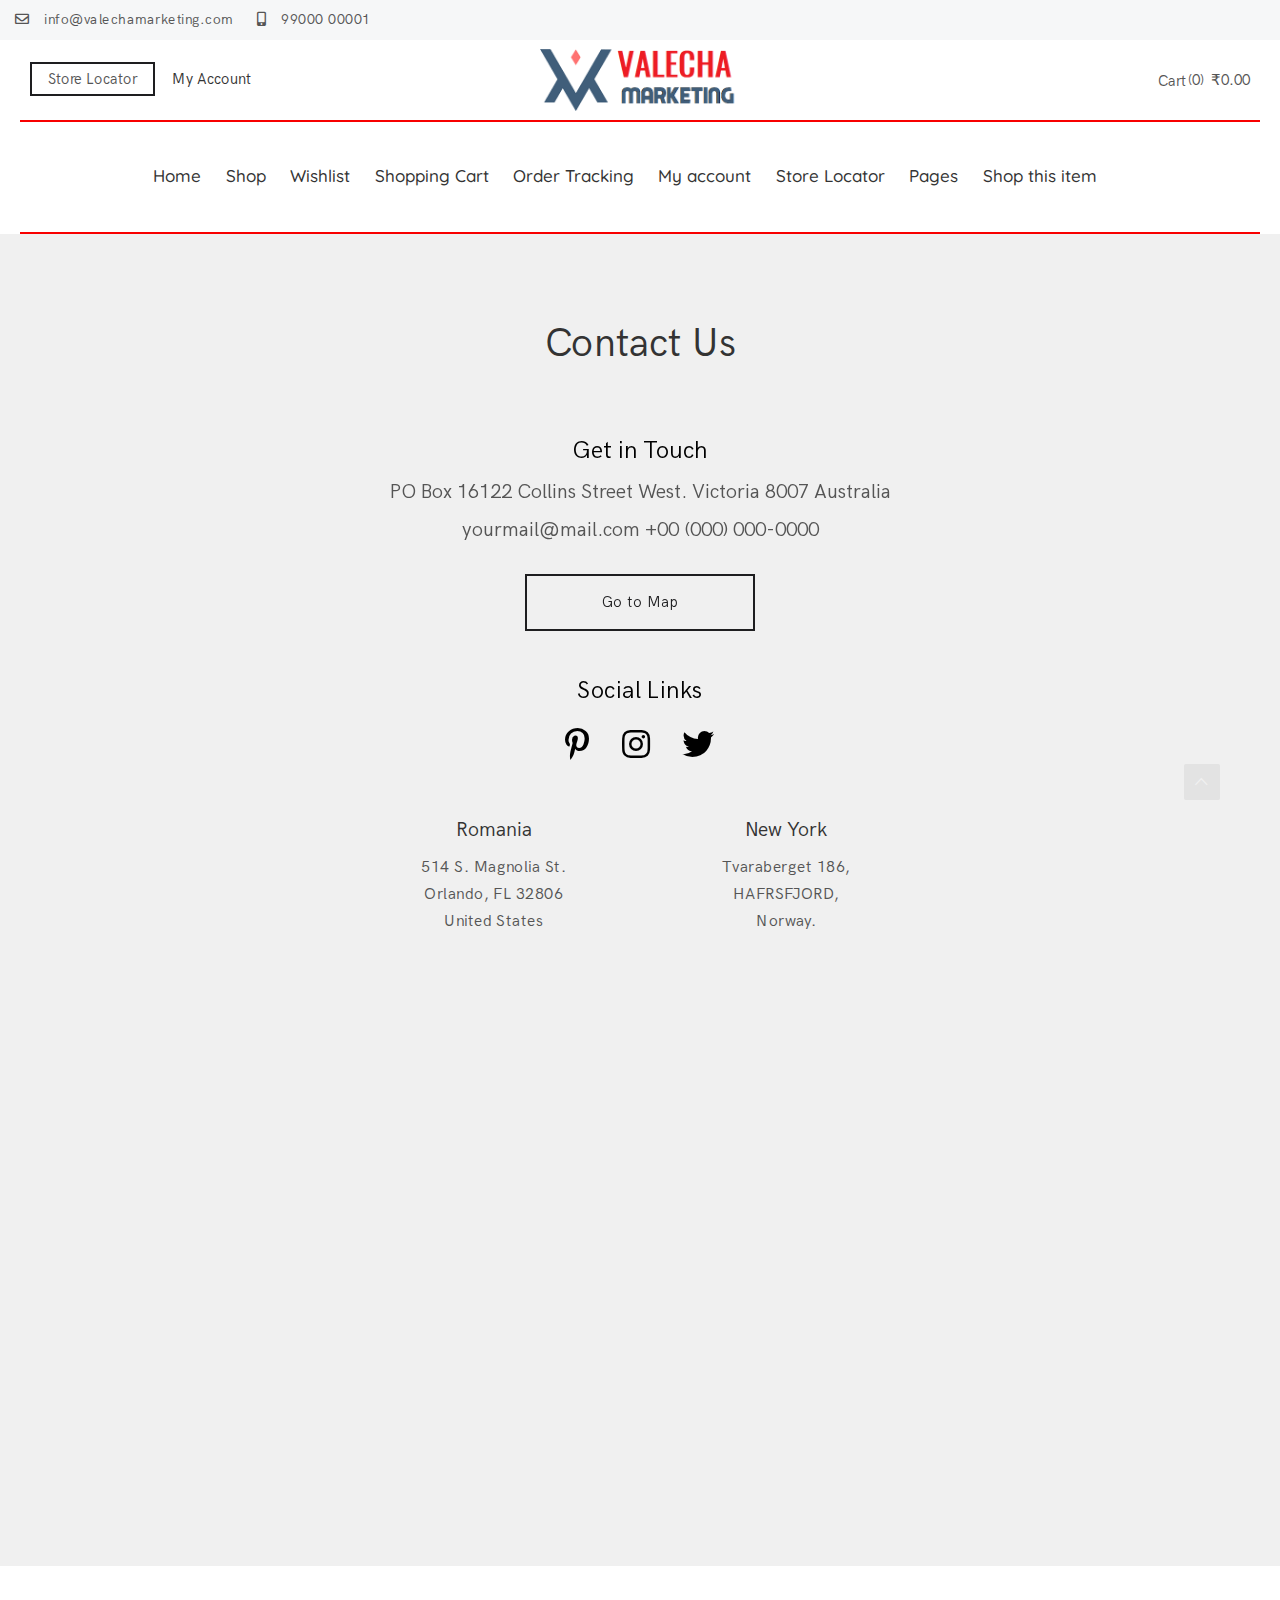
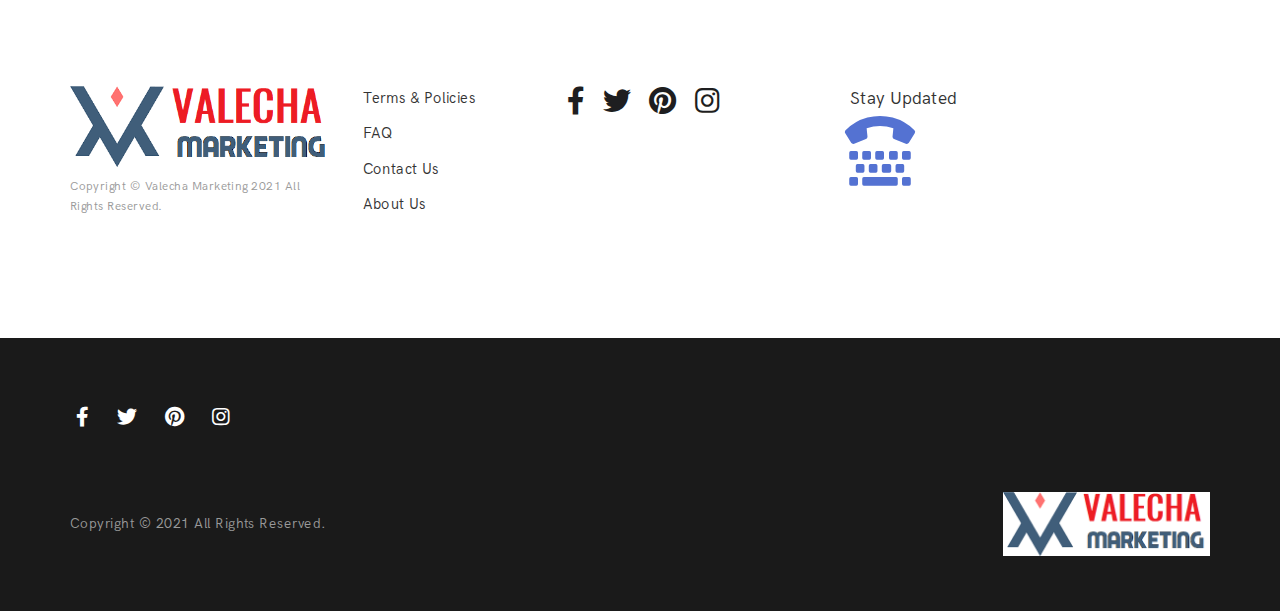
==== commit 8500ec8b: "issue fix" ====
--- a/contact.html
+++ b/contact.html
@@ -1623,7 +1623,7 @@
                       >
                         <img
                           class="logo-icon-img"
-                          src="https://valechamarketing.com/wp-content/uploads/2020/12/logo2-W-NAME.png"
+                          src="images/logo2-W-NAME.png"
                           alt="Valecha Marketing"
                           title="Valecha Marketing"
                         />
@@ -2865,7 +2865,6 @@
                                     ></div>
                                   </div>
                                   <div class="wpb_wrapper">
-                                    [contact-form-7 id=&#8221;1735&#8243;]
                                   </div>
                                 </div>
                               </div>
@@ -3094,13 +3093,13 @@
                                     style="width: 300px"
                                     width="420"
                                     height="130"
-                                    src="https://valechamarketing.com/wp-content/uploads/2020/12/logo2-W-NAME.png"
+                                    src="images/logo2-W-NAME.png"
                                     class="fullwidth-image attachment-full attachment-full"
                                     alt=""
                                     loading="lazy"
                                     srcset="
-                                      https://valechamarketing.com/wp-content/uploads/2020/12/logo2-W-NAME.png        420w,
-                                      https://valechamarketing.com/wp-content/uploads/2020/12/logo2-W-NAME-300x93.png 300w
+                                    images/logo2-W-NAME.png        420w,
+                                    images/logo2-W-NAME.png 300w
                                     "
                                     sizes="(max-width: 420px) 100vw, 420px"
                                   />
@@ -3303,7 +3302,7 @@
                 <div class="footer-logo-container">
                   <a href="https://valechamarketing.com/"
                     ><img
-                      src="https://valechamarketing.com/wp-content/uploads/2020/12/logo2-W-NAME.png"
+                      src="images/logo2-W-NAME.png"
                       alt="Valecha Marketing"
                   /></a>
                 </div>
